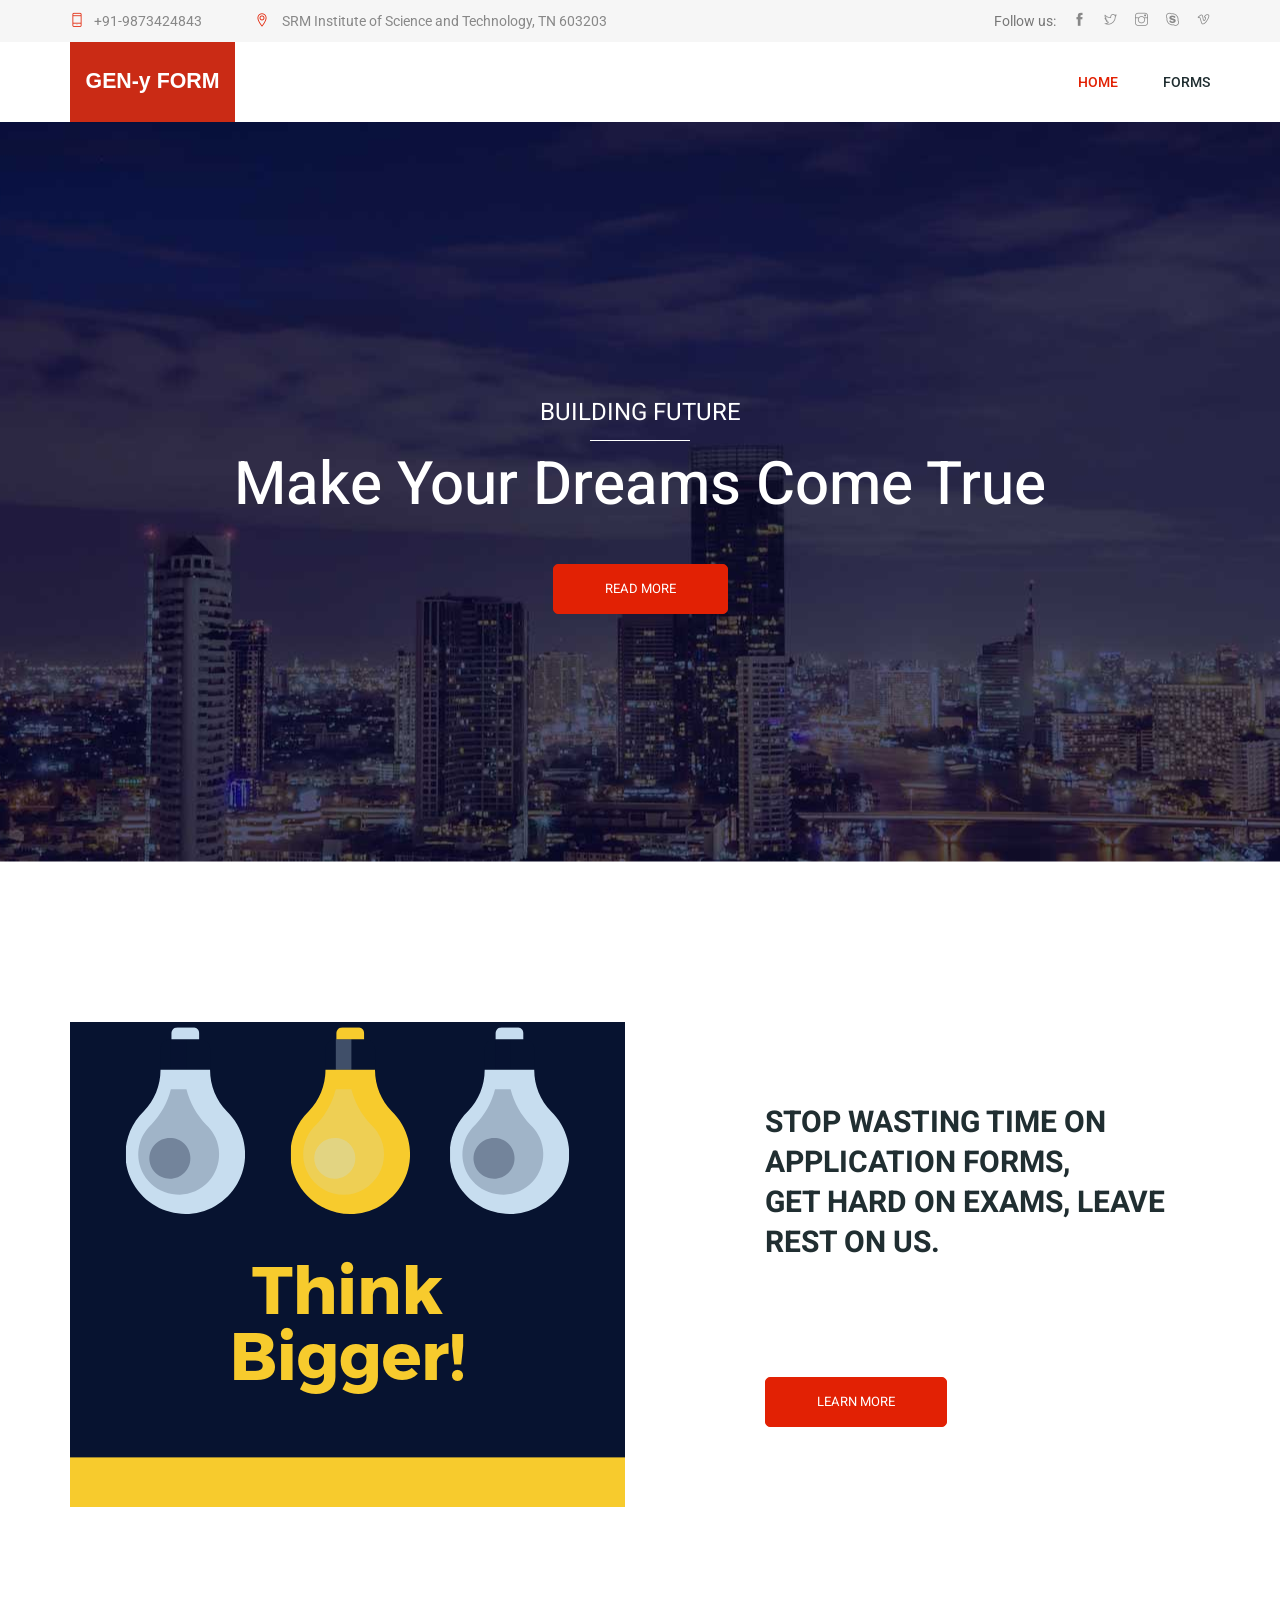
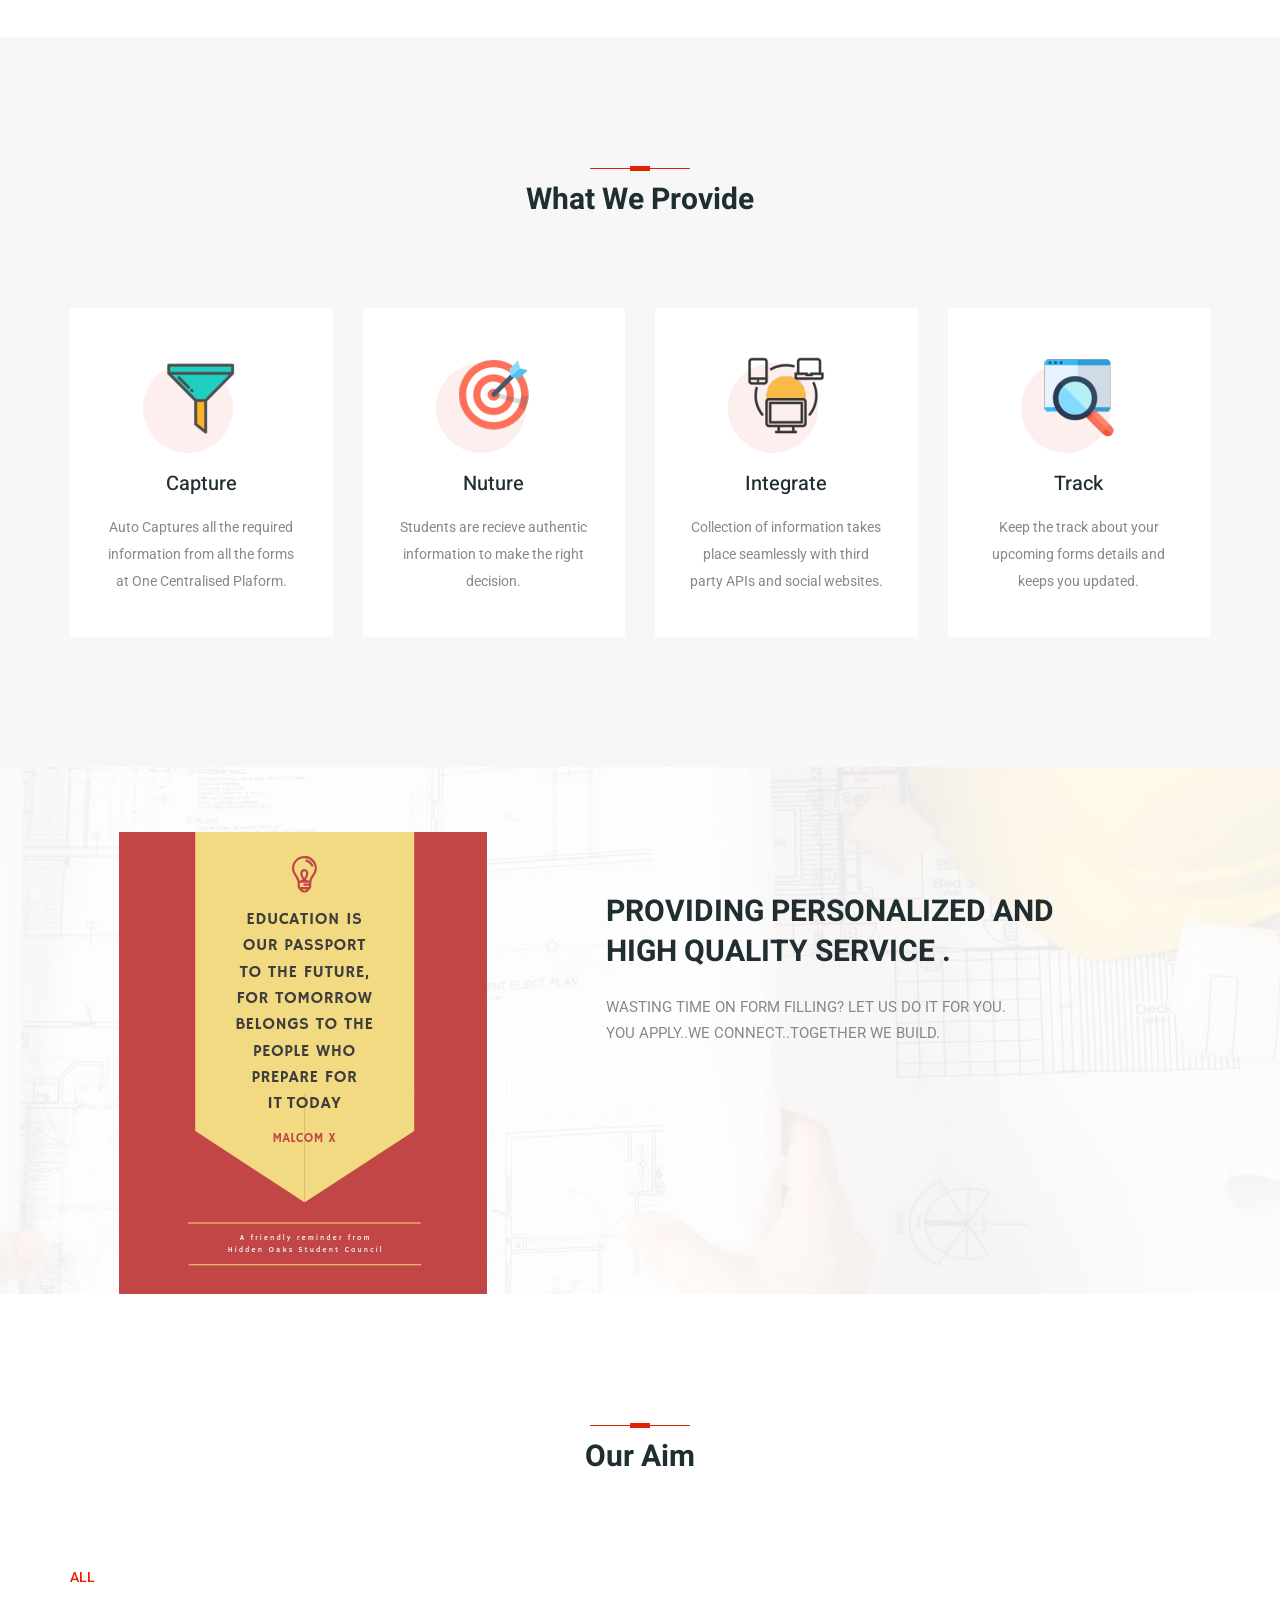
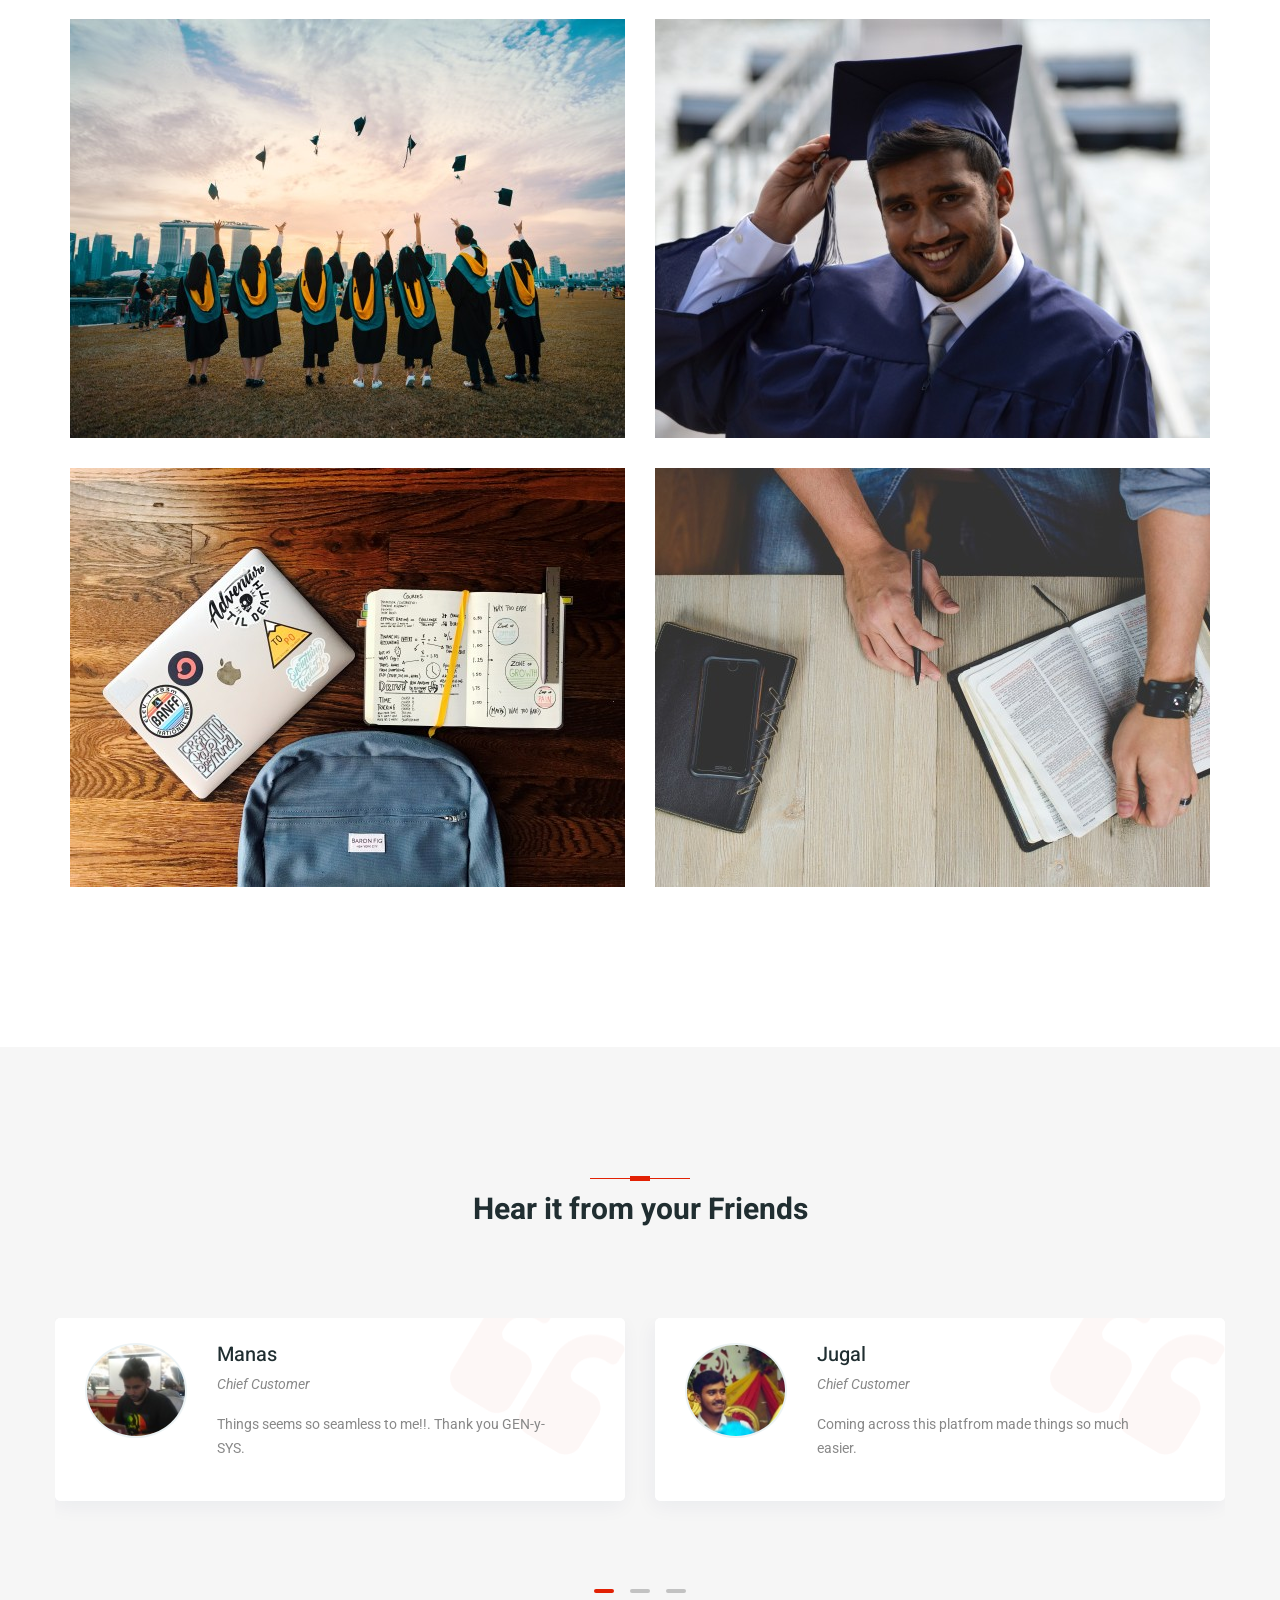
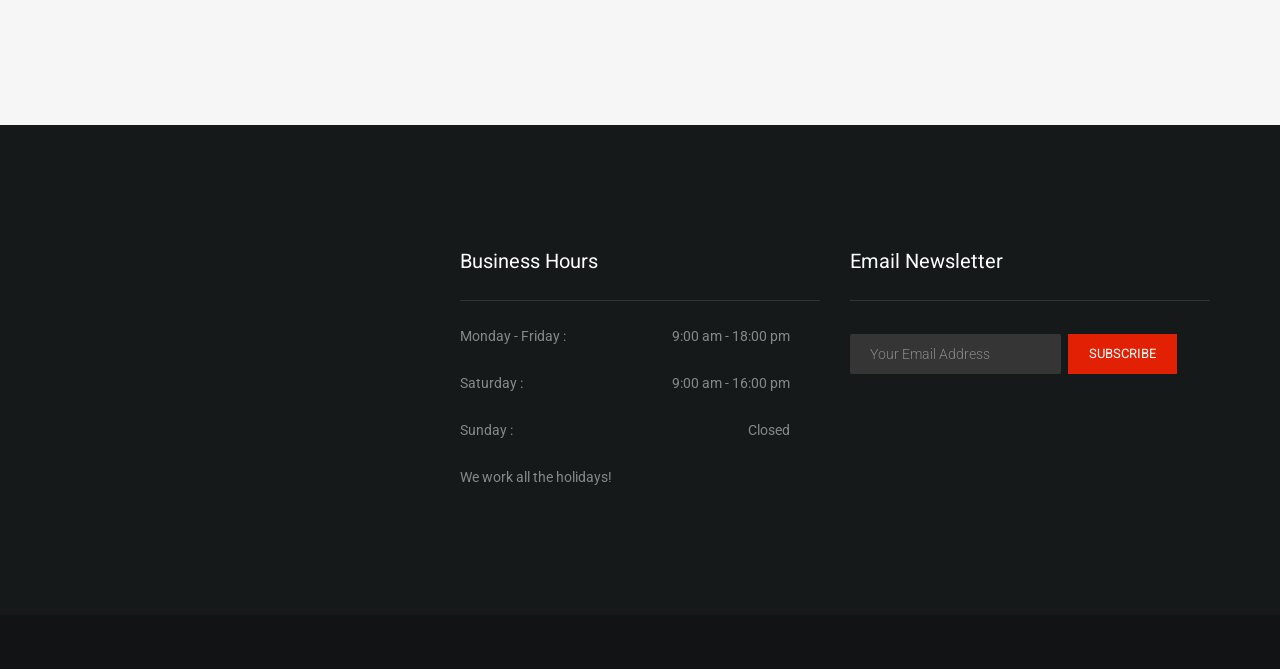
==== geny-sis/index.html @ 9b0eddcd "Final" ====
<!doctype html>
<html lang="en">
<head>
    <!-- Required meta tags -->
    <meta charset="utf-8">
    <meta name="viewport" content="width=device-width, initial-scale=1, shrink-to-fit=no">
    <link rel="icon" href="img/favicon.png" type="image/png">
    <title>Building Future</title>
    <!-- Bootstrap CSS -->
    <link rel="stylesheet" href="css/bootstrap.css">
    <link rel="stylesheet" href="css/themify-icons.css">
    <link rel="stylesheet" href="vendors/fontawesome/css/all.min.css">
    <link rel="stylesheet" href="vendors/owl-carousel/owl.carousel.min.css">
    <link rel="stylesheet" href="vendors/animate-css/animate.css">
    <!-- main css -->
    <link rel="stylesheet" href="css/style.css">
    <link rel="stylesheet" href="css/responsive.css">
</head>
<body>





    <!--================Header Menu Area =================-->
    <header class="header_area">
        <div class="top_menu row m0">
           <div class="container">
               <div class="float-left">
                <a class="dn_btn" href=""><i class="ti-mobile"></i>+91-9873424843</a>
                <span class="dn_btn"> <i class="ti-location-pin"></i> SRM Institute of Science and Technology, TN 603203</span>
            </div>
            <div class="float-right">
                <span class="follow_us">Follow us: </span>
                <ul class="list header_social">
                    <li><a href="#"><i class="ti-facebook"></i></a></li>
                    <li><a href="#"><i class="ti-twitter"></i></a></li>
                    <li><a href="#"><i class="ti-instagram"></i></a></li>
                    <li><a href="#"><i class="ti-skype"></i></a></li>
                    <li><a href="#"><i class="ti-vimeo"></i></a></li>
                </ul>	
            </div>
        </div>	
    </div>	
    <div class="main_menu">
       <nav class="navbar navbar-expand-lg navbar-light">
           <div class="container">
              <!-- Brand and toggle get grouped for better mobile display -->
              <a class="navbar-brand logo_h" href="index.html"><img src="img/happiest (1).png" alt=""></a>
              <button class="navbar-toggler" type="button" data-toggle="collapse" data-target="#navbarSupportedContent" aria-controls="navbarSupportedContent" aria-expanded="false" aria-label="Toggle navigation">
                 <span class="icon-bar"></span>
                 <span class="icon-bar"></span>
                 <span class="icon-bar"></span>
             </button>
             <!-- Collect the nav links, forms, and other content for toggling -->
             <div class="collapse navbar-collapse offset" id="navbarSupportedContent">
                <ul class="nav navbar-nav menu_nav ml-auto">
                    <li class="nav-item active"><a class="nav-link" href="index.html">Home</a></li> 
                     
                     
                        
                     
                    <li class="nav-item"><a class="nav-link" href="contact.html">FORMS</a></li>
                </ul>
            </div>
             
        </div>
    </nav>

</div>
<div class="search_input" id="search_input_box">
    <div class="container ">
        <form class="d-flex justify-content-between search-inner">
            <input type="text" class="form-control" id="search_input" placeholder="Search Here">
            <button type="submit" class="btn"></button>
            <span class="ti-close" id="close_search" title="Close Search"></span>
        </form>
    </div>
</div>
</header>
<!--================Header Menu Area =================-->

<!--================Home Banner Area =================-->
<section class="home_banner_area">
    <div class="banner_inner d-flex align-items-center">
       <div class="overlay bg-parallax" data-stellar-ratio="0.9" data-stellar-vertical-offset="0" data-background=""></div>
       <div class="container">
           <div class="banner_content text-center">
            <span>Building Future </span>
            <h3>Make Your Dreams Come True
             <br/></h3>

             <a class="main_btn" href="#">Read More</a>
         </div>
     </div>
 </div>
</section>
<!--================End Home Banner Area =================-->


<!--================About  Area =================-->
<section class="about-area area-padding">
    <div class="container">
        <div class="row align-items-center">
            <div class="col-lg-6 d-none d-lg-block">
                <div class="about-img">
                    <img src="img/banner/Get Lost in Stockholm.png" alt="">
                </div>
            </div>
            <div class="col-lg-6">
                <div class="about-content">
                    <h4>STOP WASTING TIME ON APPLICATION FORMS,<br>
                         GET HARD ON EXAMS, LEAVE REST ON US.<br>
                    </h4>
                    <p><br><br></p>

                    <a class="main_btn" href="#">learn more</a>

                </div>
            </div>
        </div>
    </div>
</section>
<!--================About Area End =================-->

<!--================Service  Area =================-->
<section class="service-area area-padding">
    <div class="container">
        <div class="area-heading">
            <h3 class="line">What We Provide</h3>
            <p></p>

        </div>
        <div class="row">

            <!-- Single service -->
            <div class="col-md-6 col-xl-3">
                <div class="single-service">
                    <div class="service-icon">
                        <img src="img/icon/capture (1).png" alt="">
                    </div>
                    <div class="service-content">
					
                        <h5>Capture</h5>
                        <p>Auto Captures all the required information from all the forms at One Centralised Plaform. </p>
                    </div>
                </div>
            </div>

            <!-- Single service -->
            <div class="col-md-6 col-xl-3">
                <div class="single-service">
                    <div class="service-icon">
                        <img src="img/icon/nurture.png" alt="">
                    </div>
                    <div class="service-content">
                        <h5>Nuture</h5>
                        <p>Students are recieve authentic information to make the right decision.  </p>
                    </div>
                </div>
            </div>


            <!-- Single service -->
            <div class="col-md-6 col-xl-3">
                <div class="single-service">
                    <div class="service-icon">
                        <img src="img/icon/integrate.png" alt="">
                    </div>
                    <div class="service-content">
                        <h5>Integrate</h5>
                        <p>Collection of information takes place seamlessly with third party APIs and social websites. </p>
                    </div>
                </div>
            </div>

            <!-- Single service -->
            <div class="col-md-6 col-xl-3">
                <div class="single-service">
                    <div class="service-icon">
                        <img src="img/icon/track.png" alt="">
                    </div>
                    <div class="service-content">
                        <h5>Track</h5>
                        <p>Keep the track about your upcoming forms details and keeps you updated. </p>
                    </div>
                </div>
            </div>
            
        </div>
    </div>
</section>
<!--================Service Area end =================-->

<!--================Funny number  Area =================-->
<section class="number-area" id="number-section">
    <div class="container">
        <div class="row justify-content-center">
            <div class="col-md-5 col-lg-5">
                <div class="number-img">
                    <img src="img/banner/Untitled design.png" alt="">
                </div>
            </div>
            <div class="col-md-7 col-lg-6">
                <div class="number-content">
                    <h4>Providing Personalized And <br>
                    High Quality Service .</h4>
                    <p>WASTING TIME ON FORM FILLING? LET US DO IT FOR YOU.<br>YOU APPLY..WE CONNECT..TOGETHER WE BUILD.</p>

                    <!--<div class="number-wrapper">
                        <div class="single-number">
                          <h5><span class="counter">15</span>K+</h5>
                          <p>happy customer</p>
                      </div>
                      <div class="single-number">
                          <h5><span class="counter">10</span>K+</h5>
                          <p>Project Done</p>
                      </div>
                      <div class="single-number">
                          <h5><span class="counter">9</span>/<span class="counter">10</span></h5>
                          <p>Average Rating</p>
                      </div>
                  </div>-->
              </div>            
          </div>
      </div>
  </div>
</section>
<!--================Funny number Area end =================-->



<!--================ Start Portfolio Area =================-->
<section class="portfolio_area area-padding" id="portfolio">
    <div class="container">
     <div class="area-heading">
        <h3 class="line">Our Aim</h3>
        <p></p>

    </div>

    <div class="filters portfolio-filter">
        <ul>
            <li class="active" data-filter="*">all</li>
            
        </ul>
    </div>

    <div class="filters-content">
        <div class="row portfolio-grid">
            <div class="grid-sizer col-md-3 col-lg-6"></div>
            <div class="col-lg-6 col-md-6 all following">
                <div class="single_portfolio">
                    <img class="img-fluid w-100" src="img/project/pang-yuhao-1133167-unsplash (2).jpg" alt="">
                    <div class="short_info">
                        <p>SRMIST</p>
                        <h4><a href="portfolio-details.html">Chennai</a></h4>                            
                    </div>
                </div>
            </div>

            <div class="col-lg-6 col-md-6 all latest popular upcoming">
                <div class="single_portfolio">
                    <img class="img-fluid w-100" src="img/project/muhammad-rizwan-270301-unsplash (1).jpg" alt="">
                    <div class="short_info">
                        <p>Jadavpur University</p>
                        <h4><a href="portfolio-details.html">Kolkalta</a></h4>                            
                    </div>
                </div>
            </div>

            <div class="col-lg-6 col-md-6 all latest following">
                <div class="single_portfolio">
                    <img class="img-fluid w-100" src="img/project/matt-ragland-853708-unsplash (2).jpg" alt="">
                    <div class="short_info">
                        <p>Rice University</p>
                        <h4><a href="portfolio-details.html">Houston</a></h4>                            
                    </div>
                </div>
            </div>

            <div class="col-lg-6 col-md-6 all latest upcoming">
                <div class="single_portfolio">
                    <img class="img-fluid w-100" src="img/project/ben-white-197680-unsplash (1).jpg" alt="">
                    <div class="short_info">
                        <p>UBC</p>
                        <h4><a href="portfolio-details.html">Canada</a></h4>                            
                    </div>
                </div>
            </div>


        </div>
    </div>
</div>
</section>
<!--================ End Portfolio Area =================-->


<!--================ Start Testimonial Area =================-->
<section class="testimonial-area area-padding">
    <div class="container">
     <div class="area-heading">
        <h3 class="line">Hear it from your Friends </h3>
        <p></p>

    </div>
    <div class="row">
        <div class="active-testimonial-carusel owl-carousel">
            <div class="single-testimonial item d-flex flex-row">
                <div class="thumb">
                    <img class="img-fluid" src="img/elements/IMG_20190427_211422 (1).jpg" alt="">
                </div>
                <div class="desc">
                    <h4>Manas </h4>
                    <p class="designation">Chief Customer</p>
                    <p>
                        Things seems so seamless to me!!. Thank you GEN-y-SYS.
                    </p>    
                </div>
            </div>
            <div class="single-testimonial item d-flex flex-row">
                <div class="thumb">
                    <img class="img-fluid" src="img/elements/IMG_20181216_181721 (1).jpg" alt="">
                </div>
                <div class="desc">
                    <h4>Jugal</h4>
                    <p class="designation">Chief Customer</p>
                    <p> Coming across this platfrom made things so much easier.
                                            </p>

                </div>
            </div>
            <div class="single-testimonial item d-flex flex-row">
                <div class="thumb">
                    <img class="img-fluid" src="img/elements/tes1.jpg" alt="">
                </div>
                <div class="desc">
                    <h4>Adame Nesane</h4>
                    <p class="designation">Chief Customer</p>
                    <p>
                       You're had. Subdue grass Meat us winged years you'll doesn't. fruit two also won one yielding creepeth third give may never lie alternet food.
                   </p>  
               </div>
           </div>
           <div class="single-testimonial item d-flex flex-row">
            <div class="thumb">
                <img class="img-fluid" src="img/elements/tex2.jpg" alt="">
            </div>
            <div class="desc">
                <h4>Adam Nahan</h4>
                <p class="designation">Chief Customer</p>
                <p>
                    You're had. Subdue grass Meat us winged years you'll doesn't. fruit two also won one yielding creepeth third give may never lie alternet food.
                </p>                 
            </div>
        </div>

        <div class="single-testimonial item d-flex flex-row">
            <div class="thumb">
                <img class="img-fluid" src="img/elements/tes1.jpg" alt="">
            </div>
            <div class="desc">
                <h4>Adame Nesane</h4>
                <p class="designation">Chief Customer</p>
                <p>
                    You're had. Subdue grass Meat us winged years you'll doesn't. fruit two also won one yielding creepeth third give may never lie alternet food.
                </p>  
            </div>
        </div>
    </div>
</div>
</div>
</section>
<!--================ End Testimonial Area =================-->


<!--================ Start Blog Area =================-->

<!--================ End Blog Area =================-->

<footer class="footer-area ">
    <div class="container">
        <div class="row">
            <div class="col-lg-4  col-md-6">
                <div class="single-footer-widget">
                    
                    <div class="row">   
                        
                    
            </div>

        </div>
    </div>
    <div class="col-lg-4  col-md-6">
        <div class="single-footer-widget mail-chimp">
            <h6 class="mb-20">Business Hours</h6>
            <ul class="business-hour">
                <li>Monday - Friday : <span>9:00 am - 18:00 pm</span>   </li>
                <li>Saturday :<span>9:00 am - 16:00 pm</span></li>
                <li>Sunday :<span>Closed</span></li>
            </ul>
            <p>We work all the holidays!</p>
        </div>
    </div>
    <div class="col-lg-4  col-md-12">
        <div class="single-footer-widget newsletter">
            <h6>Email Newsletter</h6>
            <div id="mc_embed_signup">
                <form target="_blank" action="https://spondonit.us12.list-manage.com/subscribe/post?u=1462626880ade1ac87bd9c93a&amp;id=92a4423d01"
                method="get" class="form-inline">

                <div class="form-group row no-gutters">
                    <div class="col-lg-8 col-md-8 col-7">
                        <input name="EMAIL" placeholder="Your Email Address" onfocus="this.placeholder = ''" onblur="this.placeholder = 'Your Email Address '"
                        required="" type="email">
                    </div>

                    <div class="col-lg-4 col-md-4 col-5">
                        <button class="nw-btn main_btn circle">subscribe
                            <span class="lnr lnr-arrow-right"></span>
                        </button>
                    </div>
                </div>
                <div class="info"></div>
            </form>
        </div>
        <p></p>
        
    </div>
</div>
</div>


</div>

<div class="footer-bottom">
    <div class="container">
        <div class="row ">
            
        </div>    
    </div>  
</div>

</footer>
<!--================ End footer Area =================-->






<!-- Optional JavaScript -->
<!-- jQuery first, then Popper.js, then Bootstrap JS -->
<script src="js/jquery-2.2.4.min.js"></script>
<script src="js/popper.js"></script>
<script src="js/bootstrap.min.js"></script>
<script src="js/stellar.js"></script>
<script src="vendors/isotope/imagesloaded.pkgd.min.js"></script>
<script src="vendors/isotope/isotope.pkgd.min.js"></script>
<script src="vendors/owl-carousel/owl.carousel.min.js"></script>
<script src="js/jquery.ajaxchimp.min.js"></script>
<script src="js/jquery.counterup.min.js"></script>
<script src="js/waypoints.min.js"></script>
<script src="js/mail-script.js"></script>
<script src="js/contact.js"></script>
<script src="js/jquery.form.js"></script>
<script src="js/jquery.validate.min.js"></script>
<script src="js/mail-script.js"></script>
<script src="js/theme.js"></script>
</body>
</html>
---- geny-sis/vendors/fontawesome/css/all.min.css ----
.fa,.fab,.fal,.far,.fas{-moz-osx-font-smoothing:grayscale;-webkit-font-smoothing:antialiased;display:inline-block;font-style:normal;font-variant:normal;text-rendering:auto;line-height:1}.fa-lg{font-size:1.33333em;line-height:.75em;vertical-align:-.0667em}.fa-xs{font-size:.75em}.fa-sm{font-size:.875em}.fa-1x{font-size:1em}.fa-2x{font-size:2em}.fa-3x{font-size:3em}.fa-4x{font-size:4em}.fa-5x{font-size:5em}.fa-6x{font-size:6em}.fa-7x{font-size:7em}.fa-8x{font-size:8em}.fa-9x{font-size:9em}.fa-10x{font-size:10em}.fa-fw{text-align:center;width:1.25em}.fa-ul{list-style-type:none;margin-left:2.5em;padding-left:0}.fa-ul>li{position:relative}.fa-li{left:-2em;position:absolute;text-align:center;width:2em;line-height:inherit}.fa-border{border:.08em solid #eee;border-radius:.1em;padding:.2em .25em .15em}.fa-pull-left{float:left}.fa-pull-right{float:right}.fa.fa-pull-left,.fab.fa-pull-left,.fal.fa-pull-left,.far.fa-pull-left,.fas.fa-pull-left{margin-right:.3em}.fa.fa-pull-right,.fab.fa-pull-right,.fal.fa-pull-right,.far.fa-pull-right,.fas.fa-pull-right{margin-left:.3em}.fa-spin{animation:fa-spin 2s infinite linear}.fa-pulse{animation:fa-spin 1s infinite steps(8)}@keyframes fa-spin{0%{transform:rotate(0deg)}to{transform:rotate(1turn)}}.fa-rotate-90{-ms-filter:"progid:DXImageTransform.Microsoft.BasicImage(rotation=1)";transform:rotate(90deg)}.fa-rotate-180{-ms-filter:"progid:DXImageTransform.Microsoft.BasicImage(rotation=2)";transform:rotate(180deg)}.fa-rotate-270{-ms-filter:"progid:DXImageTransform.Microsoft.BasicImage(rotation=3)";transform:rotate(270deg)}.fa-flip-horizontal{-ms-filter:"progid:DXImageTransform.Microsoft.BasicImage(rotation=0, mirror=1)";transform:scaleX(-1)}.fa-flip-vertical{transform:scaleY(-1)}.fa-flip-horizontal.fa-flip-vertical,.fa-flip-vertical{-ms-filter:"progid:DXImageTransform.Microsoft.BasicImage(rotation=2, mirror=1)"}.fa-flip-horizontal.fa-flip-vertical{transform:scale(-1)}:root .fa-flip-horizontal,:root .fa-flip-vertical,:root .fa-rotate-90,:root .fa-rotate-180,:root .fa-rotate-270{filter:none}.fa-stack{display:inline-block;height:2em;line-height:2em;position:relative;vertical-align:middle;width:2.5em}.fa-stack-1x,.fa-stack-2x{left:0;position:absolute;text-align:center;width:100%}.fa-stack-1x{line-height:inherit}.fa-stack-2x{font-size:2em}.fa-inverse{color:#fff}.fa-500px:before{content:"\f26e"}.fa-accessible-icon:before{content:"\f368"}.fa-accusoft:before{content:"\f369"}.fa-acquisitions-incorporated:before{content:"\f6af"}.fa-ad:before{content:"\f641"}.fa-address-book:before{content:"\f2b9"}.fa-address-card:before{content:"\f2bb"}.fa-adjust:before{content:"\f042"}.fa-adn:before{content:"\f170"}.fa-adobe:before{content:"\f778"}.fa-adversal:before{content:"\f36a"}.fa-affiliatetheme:before{content:"\f36b"}.fa-air-freshener:before{content:"\f5d0"}.fa-algolia:before{content:"\f36c"}.fa-align-center:before{content:"\f037"}.fa-align-justify:before{content:"\f039"}.fa-align-left:before{content:"\f036"}.fa-align-right:before{content:"\f038"}.fa-alipay:before{content:"\f642"}.fa-allergies:before{content:"\f461"}.fa-amazon:before{content:"\f270"}.fa-amazon-pay:before{content:"\f42c"}.fa-ambulance:before{content:"\f0f9"}.fa-american-sign-language-interpreting:before{content:"\f2a3"}.fa-amilia:before{content:"\f36d"}.fa-anchor:before{content:"\f13d"}.fa-android:before{content:"\f17b"}.fa-angellist:before{content:"\f209"}.fa-angle-double-down:before{content:"\f103"}.fa-angle-double-left:before{content:"\f100"}.fa-angle-double-right:before{content:"\f101"}.fa-angle-double-up:before{content:"\f102"}.fa-angle-down:before{content:"\f107"}.fa-angle-left:before{content:"\f104"}.fa-angle-right:before{content:"\f105"}.fa-angle-up:before{content:"\f106"}.fa-angry:before{content:"\f556"}.fa-angrycreative:before{content:"\f36e"}.fa-angular:before{content:"\f420"}.fa-ankh:before{content:"\f644"}.fa-app-store:before{content:"\f36f"}.fa-app-store-ios:before{content:"\f370"}.fa-apper:before{content:"\f371"}.fa-apple:before{content:"\f179"}.fa-apple-alt:before{content:"\f5d1"}.fa-apple-pay:before{content:"\f415"}.fa-archive:before{content:"\f187"}.fa-archway:before{content:"\f557"}.fa-arrow-alt-circle-down:before{content:"\f358"}.fa-arrow-alt-circle-left:before{content:"\f359"}.fa-arrow-alt-circle-right:before{content:"\f35a"}.fa-arrow-alt-circle-up:before{content:"\f35b"}.fa-arrow-circle-down:before{content:"\f0ab"}.fa-arrow-circle-left:before{content:"\f0a8"}.fa-arrow-circle-right:before{content:"\f0a9"}.fa-arrow-circle-up:before{content:"\f0aa"}.fa-arrow-down:before{content:"\f063"}.fa-arrow-left:before{content:"\f060"}.fa-arrow-right:before{content:"\f061"}.fa-arrow-up:before{content:"\f062"}.fa-arrows-alt:before{content:"\f0b2"}.fa-arrows-alt-h:before{content:"\f337"}.fa-arrows-alt-v:before{content:"\f338"}.fa-artstation:before{content:"\f77a"}.fa-assistive-listening-systems:before{content:"\f2a2"}.fa-asterisk:before{content:"\f069"}.fa-asymmetrik:before{content:"\f372"}.fa-at:before{content:"\f1fa"}.fa-atlas:before{content:"\f558"}.fa-atlassian:before{content:"\f77b"}.fa-atom:before{content:"\f5d2"}.fa-audible:before{content:"\f373"}.fa-audio-description:before{content:"\f29e"}.fa-autoprefixer:before{content:"\f41c"}.fa-avianex:before{content:"\f374"}.fa-aviato:before{content:"\f421"}.fa-award:before{content:"\f559"}.fa-aws:before{content:"\f375"}.fa-baby:before{content:"\f77c"}.fa-baby-carriage:before{content:"\f77d"}.fa-backspace:before{content:"\f55a"}.fa-backward:before{content:"\f04a"}.fa-balance-scale:before{content:"\f24e"}.fa-ban:before{content:"\f05e"}.fa-band-aid:before{content:"\f462"}.fa-bandcamp:before{content:"\f2d5"}.fa-barcode:before{content:"\f02a"}.fa-bars:before{content:"\f0c9"}.fa-baseball-ball:before{content:"\f433"}.fa-basketball-ball:before{content:"\f434"}.fa-bath:before{content:"\f2cd"}.fa-battery-empty:before{content:"\f244"}.fa-battery-full:before{content:"\f240"}.fa-battery-half:before{content:"\f242"}.fa-battery-quarter:before{content:"\f243"}.fa-battery-three-quarters:before{content:"\f241"}.fa-bed:before{content:"\f236"}.fa-beer:before{content:"\f0fc"}.fa-behance:before{content:"\f1b4"}.fa-behance-square:before{content:"\f1b5"}.fa-bell:before{content:"\f0f3"}.fa-bell-slash:before{content:"\f1f6"}.fa-bezier-curve:before{content:"\f55b"}.fa-bible:before{content:"\f647"}.fa-bicycle:before{content:"\f206"}.fa-bimobject:before{content:"\f378"}.fa-binoculars:before{content:"\f1e5"}.fa-biohazard:before{content:"\f780"}.fa-birthday-cake:before{content:"\f1fd"}.fa-bitbucket:before{content:"\f171"}.fa-bitcoin:before{content:"\f379"}.fa-bity:before{content:"\f37a"}.fa-black-tie:before{content:"\f27e"}.fa-blackberry:before{content:"\f37b"}.fa-blender:before{content:"\f517"}.fa-blender-phone:before{content:"\f6b6"}.fa-blind:before{content:"\f29d"}.fa-blog:before{content:"\f781"}.fa-blogger:before{content:"\f37c"}.fa-blogger-b:before{content:"\f37d"}.fa-bluetooth:before{content:"\f293"}.fa-bluetooth-b:before{content:"\f294"}.fa-bold:before{content:"\f032"}.fa-bolt:before{content:"\f0e7"}.fa-bomb:before{content:"\f1e2"}.fa-bone:before{content:"\f5d7"}.fa-bong:before{content:"\f55c"}.fa-book:before{content:"\f02d"}.fa-book-dead:before{content:"\f6b7"}.fa-book-open:before{content:"\f518"}.fa-book-reader:before{content:"\f5da"}.fa-bookmark:before{content:"\f02e"}.fa-bowling-ball:before{content:"\f436"}.fa-box:before{content:"\f466"}.fa-box-open:before{content:"\f49e"}.fa-boxes:before{content:"\f468"}.fa-braille:before{content:"\f2a1"}.fa-brain:before{content:"\f5dc"}.fa-briefcase:before{content:"\f0b1"}.fa-briefcase-medical:before{content:"\f469"}.fa-broadcast-tower:before{content:"\f519"}.fa-broom:before{content:"\f51a"}.fa-brush:before{content:"\f55d"}.fa-btc:before{content:"\f15a"}.fa-bug:before{content:"\f188"}.fa-building:before{content:"\f1ad"}.fa-bullhorn:before{content:"\f0a1"}.fa-bullseye:before{content:"\f140"}.fa-burn:before{content:"\f46a"}.fa-buromobelexperte:before{content:"\f37f"}.fa-bus:before{content:"\f207"}.fa-bus-alt:before{content:"\f55e"}.fa-business-time:before{content:"\f64a"}.fa-buysellads:before{content:"\f20d"}.fa-calculator:before{content:"\f1ec"}.fa-calendar:before{content:"\f133"}.fa-calendar-alt:before{content:"\f073"}.fa-calendar-check:before{content:"\f274"}.fa-calendar-day:before{content:"\f783"}.fa-calendar-minus:before{content:"\f272"}.fa-calendar-plus:before{content:"\f271"}.fa-calendar-times:before{content:"\f273"}.fa-calendar-week:before{content:"\f784"}.fa-camera:before{content:"\f030"}.fa-camera-retro:before{content:"\f083"}.fa-campground:before{content:"\f6bb"}.fa-canadian-maple-leaf:before{content:"\f785"}.fa-candy-cane:before{content:"\f786"}.fa-cannabis:before{content:"\f55f"}.fa-capsules:before{content:"\f46b"}.fa-car:before{content:"\f1b9"}.fa-car-alt:before{content:"\f5de"}.fa-car-battery:before{content:"\f5df"}.fa-car-crash:before{content:"\f5e1"}.fa-car-side:before{content:"\f5e4"}.fa-caret-down:before{content:"\f0d7"}.fa-caret-left:before{content:"\f0d9"}.fa-caret-right:before{content:"\f0da"}.fa-caret-square-down:before{content:"\f150"}.fa-caret-square-left:before{content:"\f191"}.fa-caret-square-right:before{content:"\f152"}.fa-caret-square-up:before{content:"\f151"}.fa-caret-up:before{content:"\f0d8"}.fa-carrot:before{content:"\f787"}.fa-cart-arrow-down:before{content:"\f218"}.fa-cart-plus:before{content:"\f217"}.fa-cash-register:before{content:"\f788"}.fa-cat:before{content:"\f6be"}.fa-cc-amazon-pay:before{content:"\f42d"}.fa-cc-amex:before{content:"\f1f3"}.fa-cc-apple-pay:before{content:"\f416"}.fa-cc-diners-club:before{content:"\f24c"}.fa-cc-discover:before{content:"\f1f2"}.fa-cc-jcb:before{content:"\f24b"}.fa-cc-mastercard:before{content:"\f1f1"}.fa-cc-paypal:before{content:"\f1f4"}.fa-cc-stripe:before{content:"\f1f5"}.fa-cc-visa:before{content:"\f1f0"}.fa-centercode:before{content:"\f380"}.fa-centos:before{content:"\f789"}.fa-certificate:before{content:"\f0a3"}.fa-chair:before{content:"\f6c0"}.fa-chalkboard:before{content:"\f51b"}.fa-chalkboard-teacher:before{content:"\f51c"}.fa-charging-station:before{content:"\f5e7"}.fa-chart-area:before{content:"\f1fe"}.fa-chart-bar:before{content:"\f080"}.fa-chart-line:before{content:"\f201"}.fa-chart-pie:before{content:"\f200"}.fa-check:before{content:"\f00c"}.fa-check-circle:before{content:"\f058"}.fa-check-double:before{content:"\f560"}.fa-check-square:before{content:"\f14a"}.fa-chess:before{content:"\f439"}.fa-chess-bishop:before{content:"\f43a"}.fa-chess-board:before{content:"\f43c"}.fa-chess-king:before{content:"\f43f"}.fa-chess-knight:before{content:"\f441"}.fa-chess-pawn:before{content:"\f443"}.fa-chess-queen:before{content:"\f445"}.fa-chess-rook:before{content:"\f447"}.fa-chevron-circle-down:before{content:"\f13a"}.fa-chevron-circle-left:before{content:"\f137"}.fa-chevron-circle-right:before{content:"\f138"}.fa-chevron-circle-up:before{content:"\f139"}.fa-chevron-down:before{content:"\f078"}.fa-chevron-left:before{content:"\f053"}.fa-chevron-right:before{content:"\f054"}.fa-chevron-up:before{content:"\f077"}.fa-child:before{content:"\f1ae"}.fa-chrome:before{content:"\f268"}.fa-church:before{content:"\f51d"}.fa-circle:before{content:"\f111"}.fa-circle-notch:before{content:"\f1ce"}.fa-city:before{content:"\f64f"}.fa-clipboard:before{content:"\f328"}.fa-clipboard-check:before{content:"\f46c"}.fa-clipboard-list:before{content:"\f46d"}.fa-clock:before{content:"\f017"}.fa-clone:before{content:"\f24d"}.fa-closed-captioning:before{content:"\f20a"}.fa-cloud:before{content:"\f0c2"}.fa-cloud-download-alt:before{content:"\f381"}.fa-cloud-meatball:before{content:"\f73b"}.fa-cloud-moon:before{content:"\f6c3"}.fa-cloud-moon-rain:before{content:"\f73c"}.fa-cloud-rain:before{content:"\f73d"}.fa-cloud-showers-heavy:before{content:"\f740"}.fa-cloud-sun:before{content:"\f6c4"}.fa-cloud-sun-rain:before{content:"\f743"}.fa-cloud-upload-alt:before{content:"\f382"}.fa-cloudscale:before{content:"\f383"}.fa-cloudsmith:before{content:"\f384"}.fa-cloudversify:before{content:"\f385"}.fa-cocktail:before{content:"\f561"}.fa-code:before{content:"\f121"}.fa-code-branch:before{content:"\f126"}.fa-codepen:before{content:"\f1cb"}.fa-codiepie:before{content:"\f284"}.fa-coffee:before{content:"\f0f4"}.fa-cog:before{content:"\f013"}.fa-cogs:before{content:"\f085"}.fa-coins:before{content:"\f51e"}.fa-columns:before{content:"\f0db"}.fa-comment:before{content:"\f075"}.fa-comment-alt:before{content:"\f27a"}.fa-comment-dollar:before{content:"\f651"}.fa-comment-dots:before{content:"\f4ad"}.fa-comment-slash:before{content:"\f4b3"}.fa-comments:before{content:"\f086"}.fa-comments-dollar:before{content:"\f653"}.fa-compact-disc:before{content:"\f51f"}.fa-compass:before{content:"\f14e"}.fa-compress:before{content:"\f066"}.fa-compress-arrows-alt:before{content:"\f78c"}.fa-concierge-bell:before{content:"\f562"}.fa-confluence:before{content:"\f78d"}.fa-connectdevelop:before{content:"\f20e"}.fa-contao:before{content:"\f26d"}.fa-cookie:before{content:"\f563"}.fa-cookie-bite:before{content:"\f564"}.fa-copy:before{content:"\f0c5"}.fa-copyright:before{content:"\f1f9"}.fa-couch:before{content:"\f4b8"}.fa-cpanel:before{content:"\f388"}.fa-creative-commons:before{content:"\f25e"}.fa-creative-commons-by:before{content:"\f4e7"}.fa-creative-commons-nc:before{content:"\f4e8"}.fa-creative-commons-nc-eu:before{content:"\f4e9"}.fa-creative-commons-nc-jp:before{content:"\f4ea"}.fa-creative-commons-nd:before{content:"\f4eb"}.fa-creative-commons-pd:before{content:"\f4ec"}.fa-creative-commons-pd-alt:before{content:"\f4ed"}.fa-creative-commons-remix:before{content:"\f4ee"}.fa-creative-commons-sa:before{content:"\f4ef"}.fa-creative-commons-sampling:before{content:"\f4f0"}.fa-creative-commons-sampling-plus:before{content:"\f4f1"}.fa-creative-commons-share:before{content:"\f4f2"}.fa-creative-commons-zero:before{content:"\f4f3"}.fa-credit-card:before{content:"\f09d"}.fa-critical-role:before{content:"\f6c9"}.fa-crop:before{content:"\f125"}.fa-crop-alt:before{content:"\f565"}.fa-cross:before{content:"\f654"}.fa-crosshairs:before{content:"\f05b"}.fa-crow:before{content:"\f520"}.fa-crown:before{content:"\f521"}.fa-css3:before{content:"\f13c"}.fa-css3-alt:before{content:"\f38b"}.fa-cube:before{content:"\f1b2"}.fa-cubes:before{content:"\f1b3"}.fa-cut:before{content:"\f0c4"}.fa-cuttlefish:before{content:"\f38c"}.fa-d-and-d:before{content:"\f38d"}.fa-d-and-d-beyond:before{content:"\f6ca"}.fa-dashcube:before{content:"\f210"}.fa-database:before{content:"\f1c0"}.fa-deaf:before{content:"\f2a4"}.fa-delicious:before{content:"\f1a5"}.fa-democrat:before{content:"\f747"}.fa-deploydog:before{content:"\f38e"}.fa-deskpro:before{content:"\f38f"}.fa-desktop:before{content:"\f108"}.fa-dev:before{content:"\f6cc"}.fa-deviantart:before{content:"\f1bd"}.fa-dharmachakra:before{content:"\f655"}.fa-dhl:before{content:"\f790"}.fa-diagnoses:before{content:"\f470"}.fa-diaspora:before{content:"\f791"}.fa-dice:before{content:"\f522"}.fa-dice-d20:before{content:"\f6cf"}.fa-dice-d6:before{content:"\f6d1"}.fa-dice-five:before{content:"\f523"}.fa-dice-four:before{content:"\f524"}.fa-dice-one:before{content:"\f525"}.fa-dice-six:before{content:"\f526"}.fa-dice-three:before{content:"\f527"}.fa-dice-two:before{content:"\f528"}.fa-digg:before{content:"\f1a6"}.fa-digital-ocean:before{content:"\f391"}.fa-digital-tachograph:before{content:"\f566"}.fa-directions:before{content:"\f5eb"}.fa-discord:before{content:"\f392"}.fa-discourse:before{content:"\f393"}.fa-divide:before{content:"\f529"}.fa-dizzy:before{content:"\f567"}.fa-dna:before{content:"\f471"}.fa-dochub:before{content:"\f394"}.fa-docker:before{content:"\f395"}.fa-dog:before{content:"\f6d3"}.fa-dollar-sign:before{content:"\f155"}.fa-dolly:before{content:"\f472"}.fa-dolly-flatbed:before{content:"\f474"}.fa-donate:before{content:"\f4b9"}.fa-door-closed:before{content:"\f52a"}.fa-door-open:before{content:"\f52b"}.fa-dot-circle:before{content:"\f192"}.fa-dove:before{content:"\f4ba"}.fa-download:before{content:"\f019"}.fa-draft2digital:before{content:"\f396"}.fa-drafting-compass:before{content:"\f568"}.fa-dragon:before{content:"\f6d5"}.fa-draw-polygon:before{content:"\f5ee"}.fa-dribbble:before{content:"\f17d"}.fa-dribbble-square:before{content:"\f397"}.fa-dropbox:before{content:"\f16b"}.fa-drum:before{content:"\f569"}.fa-drum-steelpan:before{content:"\f56a"}.fa-drumstick-bite:before{content:"\f6d7"}.fa-drupal:before{content:"\f1a9"}.fa-dumbbell:before{content:"\f44b"}.fa-dumpster:before{content:"\f793"}.fa-dumpster-fire:before{content:"\f794"}.fa-dungeon:before{content:"\f6d9"}.fa-dyalog:before{content:"\f399"}.fa-earlybirds:before{content:"\f39a"}.fa-ebay:before{content:"\f4f4"}.fa-edge:before{content:"\f282"}.fa-edit:before{content:"\f044"}.fa-eject:before{content:"\f052"}.fa-elementor:before{content:"\f430"}.fa-ellipsis-h:before{content:"\f141"}.fa-ellipsis-v:before{content:"\f142"}.fa-ello:before{content:"\f5f1"}.fa-ember:before{content:"\f423"}.fa-empire:before{content:"\f1d1"}.fa-envelope:before{content:"\f0e0"}.fa-envelope-open:before{content:"\f2b6"}.fa-envelope-open-text:before{content:"\f658"}.fa-envelope-square:before{content:"\f199"}.fa-envira:before{content:"\f299"}.fa-equals:before{content:"\f52c"}.fa-eraser:before{content:"\f12d"}.fa-erlang:before{content:"\f39d"}.fa-ethereum:before{content:"\f42e"}.fa-ethernet:before{content:"\f796"}.fa-etsy:before{content:"\f2d7"}.fa-euro-sign:before{content:"\f153"}.fa-exchange-alt:before{content:"\f362"}.fa-exclamation:before{content:"\f12a"}.fa-exclamation-circle:before{content:"\f06a"}.fa-exclamation-triangle:before{content:"\f071"}.fa-expand:before{content:"\f065"}.fa-expand-arrows-alt:before{content:"\f31e"}.fa-expeditedssl:before{content:"\f23e"}.fa-external-link-alt:before{content:"\f35d"}.fa-external-link-square-alt:before{content:"\f360"}.fa-eye:before{content:"\f06e"}.fa-eye-dropper:before{content:"\f1fb"}.fa-eye-slash:before{content:"\f070"}.fa-facebook:before{content:"\f09a"}.fa-facebook-f:before{content:"\f39e"}.fa-facebook-messenger:before{content:"\f39f"}.fa-facebook-square:before{content:"\f082"}.fa-fantasy-flight-games:before{content:"\f6dc"}.fa-fast-backward:before{content:"\f049"}.fa-fast-forward:before{content:"\f050"}.fa-fax:before{content:"\f1ac"}.fa-feather:before{content:"\f52d"}.fa-feather-alt:before{content:"\f56b"}.fa-fedex:before{content:"\f797"}.fa-fedora:before{content:"\f798"}.fa-female:before{content:"\f182"}.fa-fighter-jet:before{content:"\f0fb"}.fa-figma:before{content:"\f799"}.fa-file:before{content:"\f15b"}.fa-file-alt:before{content:"\f15c"}.fa-file-archive:before{content:"\f1c6"}.fa-file-audio:before{content:"\f1c7"}.fa-file-code:before{content:"\f1c9"}.fa-file-contract:before{content:"\f56c"}.fa-file-csv:before{content:"\f6dd"}.fa-file-download:before{content:"\f56d"}.fa-file-excel:before{content:"\f1c3"}.fa-file-export:before{content:"\f56e"}.fa-file-image:before{content:"\f1c5"}.fa-file-import:before{content:"\f56f"}.fa-file-invoice:before{content:"\f570"}.fa-file-invoice-dollar:before{content:"\f571"}.fa-file-medical:before{content:"\f477"}.fa-file-medical-alt:before{content:"\f478"}.fa-file-pdf:before{content:"\f1c1"}.fa-file-powerpoint:before{content:"\f1c4"}.fa-file-prescription:before{content:"\f572"}.fa-file-signature:before{content:"\f573"}.fa-file-upload:before{content:"\f574"}.fa-file-video:before{content:"\f1c8"}.fa-file-word:before{content:"\f1c2"}.fa-fill:before{content:"\f575"}.fa-fill-drip:before{content:"\f576"}.fa-film:before{content:"\f008"}.fa-filter:before{content:"\f0b0"}.fa-fingerprint:before{content:"\f577"}.fa-fire:before{content:"\f06d"}.fa-fire-alt:before{content:"\f7e4"}.fa-fire-extinguisher:before{content:"\f134"}.fa-firefox:before{content:"\f269"}.fa-first-aid:before{content:"\f479"}.fa-first-order:before{content:"\f2b0"}.fa-first-order-alt:before{content:"\f50a"}.fa-firstdraft:before{content:"\f3a1"}.fa-fish:before{content:"\f578"}.fa-fist-raised:before{content:"\f6de"}.fa-flag:before{content:"\f024"}.fa-flag-checkered:before{content:"\f11e"}.fa-flag-usa:before{content:"\f74d"}.fa-flask:before{content:"\f0c3"}.fa-flickr:before{content:"\f16e"}.fa-flipboard:before{content:"\f44d"}.fa-flushed:before{content:"\f579"}.fa-fly:before{content:"\f417"}.fa-folder:before{content:"\f07b"}.fa-folder-minus:before{content:"\f65d"}.fa-folder-open:before{content:"\f07c"}.fa-folder-plus:before{content:"\f65e"}.fa-font:before{content:"\f031"}.fa-font-awesome:before{content:"\f2b4"}.fa-font-awesome-alt:before{content:"\f35c"}.fa-font-awesome-flag:before{content:"\f425"}.fa-font-awesome-logo-full:before{content:"\f4e6"}.fa-fonticons:before{content:"\f280"}.fa-fonticons-fi:before{content:"\f3a2"}.fa-football-ball:before{content:"\f44e"}.fa-fort-awesome:before{content:"\f286"}.fa-fort-awesome-alt:before{content:"\f3a3"}.fa-forumbee:before{content:"\f211"}.fa-forward:before{content:"\f04e"}.fa-foursquare:before{content:"\f180"}.fa-free-code-camp:before{content:"\f2c5"}.fa-freebsd:before{content:"\f3a4"}.fa-frog:before{content:"\f52e"}.fa-frown:before{content:"\f119"}.fa-frown-open:before{content:"\f57a"}.fa-fulcrum:before{content:"\f50b"}.fa-funnel-dollar:before{content:"\f662"}.fa-futbol:before{content:"\f1e3"}.fa-galactic-republic:before{content:"\f50c"}.fa-galactic-senate:before{content:"\f50d"}.fa-gamepad:before{content:"\f11b"}.fa-gas-pump:before{content:"\f52f"}.fa-gavel:before{content:"\f0e3"}.fa-gem:before{content:"\f3a5"}.fa-genderless:before{content:"\f22d"}.fa-get-pocket:before{content:"\f265"}.fa-gg:before{content:"\f260"}.fa-gg-circle:before{content:"\f261"}.fa-ghost:before{content:"\f6e2"}.fa-gift:before{content:"\f06b"}.fa-gifts:before{content:"\f79c"}.fa-git:before{content:"\f1d3"}.fa-git-square:before{content:"\f1d2"}.fa-github:before{content:"\f09b"}.fa-github-alt:before{content:"\f113"}.fa-github-square:before{content:"\f092"}.fa-gitkraken:before{content:"\f3a6"}.fa-gitlab:before{content:"\f296"}.fa-gitter:before{content:"\f426"}.fa-glass-cheers:before{content:"\f79f"}.fa-glass-martini:before{content:"\f000"}.fa-glass-martini-alt:before{content:"\f57b"}.fa-glass-whiskey:before{content:"\f7a0"}.fa-glasses:before{content:"\f530"}.fa-glide:before{content:"\f2a5"}.fa-glide-g:before{content:"\f2a6"}.fa-globe:before{content:"\f0ac"}.fa-globe-africa:before{content:"\f57c"}.fa-globe-americas:before{content:"\f57d"}.fa-globe-asia:before{content:"\f57e"}.fa-globe-europe:before{content:"\f7a2"}.fa-gofore:before{content:"\f3a7"}.fa-golf-ball:before{content:"\f450"}.fa-goodreads:before{content:"\f3a8"}.fa-goodreads-g:before{content:"\f3a9"}.fa-google:before{content:"\f1a0"}.fa-google-drive:before{content:"\f3aa"}.fa-google-play:before{content:"\f3ab"}.fa-google-plus:before{content:"\f2b3"}.fa-google-plus-g:before{content:"\f0d5"}.fa-google-plus-square:before{content:"\f0d4"}.fa-google-wallet:before{content:"\f1ee"}.fa-gopuram:before{content:"\f664"}.fa-graduation-cap:before{content:"\f19d"}.fa-gratipay:before{content:"\f184"}.fa-grav:before{content:"\f2d6"}.fa-greater-than:before{content:"\f531"}.fa-greater-than-equal:before{content:"\f532"}.fa-grimace:before{content:"\f57f"}.fa-grin:before{content:"\f580"}.fa-grin-alt:before{content:"\f581"}.fa-grin-beam:before{content:"\f582"}.fa-grin-beam-sweat:before{content:"\f583"}.fa-grin-hearts:before{content:"\f584"}.fa-grin-squint:before{content:"\f585"}.fa-grin-squint-tears:before{content:"\f586"}.fa-grin-stars:before{content:"\f587"}.fa-grin-tears:before{content:"\f588"}.fa-grin-tongue:before{content:"\f589"}.fa-grin-tongue-squint:before{content:"\f58a"}.fa-grin-tongue-wink:before{content:"\f58b"}.fa-grin-wink:before{content:"\f58c"}.fa-grip-horizontal:before{content:"\f58d"}.fa-grip-lines:before{content:"\f7a4"}.fa-grip-lines-vertical:before{content:"\f7a5"}.fa-grip-vertical:before{content:"\f58e"}.fa-gripfire:before{content:"\f3ac"}.fa-grunt:before{content:"\f3ad"}.fa-guitar:before{content:"\f7a6"}.fa-gulp:before{content:"\f3ae"}.fa-h-square:before{content:"\f0fd"}.fa-hacker-news:before{content:"\f1d4"}.fa-hacker-news-square:before{content:"\f3af"}.fa-hackerrank:before{content:"\f5f7"}.fa-hammer:before{content:"\f6e3"}.fa-hamsa:before{content:"\f665"}.fa-hand-holding:before{content:"\f4bd"}.fa-hand-holding-heart:before{content:"\f4be"}.fa-hand-holding-usd:before{content:"\f4c0"}.fa-hand-lizard:before{content:"\f258"}.fa-hand-paper:before{content:"\f256"}.fa-hand-peace:before{content:"\f25b"}.fa-hand-point-down:before{content:"\f0a7"}.fa-hand-point-left:before{content:"\f0a5"}.fa-hand-point-right:before{content:"\f0a4"}.fa-hand-point-up:before{content:"\f0a6"}.fa-hand-pointer:before{content:"\f25a"}.fa-hand-rock:before{content:"\f255"}.fa-hand-scissors:before{content:"\f257"}.fa-hand-spock:before{content:"\f259"}.fa-hands:before{content:"\f4c2"}.fa-hands-helping:before{content:"\f4c4"}.fa-handshake:before{content:"\f2b5"}.fa-hanukiah:before{content:"\f6e6"}.fa-hashtag:before{content:"\f292"}.fa-hat-wizard:before{content:"\f6e8"}.fa-haykal:before{content:"\f666"}.fa-hdd:before{content:"\f0a0"}.fa-heading:before{content:"\f1dc"}.fa-headphones:before{content:"\f025"}.fa-headphones-alt:before{content:"\f58f"}.fa-headset:before{content:"\f590"}.fa-heart:before{content:"\f004"}.fa-heart-broken:before{content:"\f7a9"}.fa-heartbeat:before{content:"\f21e"}.fa-helicopter:before{content:"\f533"}.fa-highlighter:before{content:"\f591"}.fa-hiking:before{content:"\f6ec"}.fa-hippo:before{content:"\f6ed"}.fa-hips:before{content:"\f452"}.fa-hire-a-helper:before{content:"\f3b0"}.fa-history:before{content:"\f1da"}.fa-hockey-puck:before{content:"\f453"}.fa-holly-berry:before{content:"\f7aa"}.fa-home:before{content:"\f015"}.fa-hooli:before{content:"\f427"}.fa-hornbill:before{content:"\f592"}.fa-horse:before{content:"\f6f0"}.fa-horse-head:before{content:"\f7ab"}.fa-hospital:before{content:"\f0f8"}.fa-hospital-alt:before{content:"\f47d"}.fa-hospital-symbol:before{content:"\f47e"}.fa-hot-tub:before{content:"\f593"}.fa-hotel:before{content:"\f594"}.fa-hotjar:before{content:"\f3b1"}.fa-hourglass:before{content:"\f254"}.fa-hourglass-end:before{content:"\f253"}.fa-hourglass-half:before{content:"\f252"}.fa-hourglass-start:before{content:"\f251"}.fa-house-damage:before{content:"\f6f1"}.fa-houzz:before{content:"\f27c"}.fa-hryvnia:before{content:"\f6f2"}.fa-html5:before{content:"\f13b"}.fa-hubspot:before{content:"\f3b2"}.fa-i-cursor:before{content:"\f246"}.fa-icicles:before{content:"\f7ad"}.fa-id-badge:before{content:"\f2c1"}.fa-id-card:before{content:"\f2c2"}.fa-id-card-alt:before{content:"\f47f"}.fa-igloo:before{content:"\f7ae"}.fa-image:before{content:"\f03e"}.fa-images:before{content:"\f302"}.fa-imdb:before{content:"\f2d8"}.fa-inbox:before{content:"\f01c"}.fa-indent:before{content:"\f03c"}.fa-industry:before{content:"\f275"}.fa-infinity:before{content:"\f534"}.fa-info:before{content:"\f129"}.fa-info-circle:before{content:"\f05a"}.fa-instagram:before{content:"\f16d"}.fa-intercom:before{content:"\f7af"}.fa-internet-explorer:before{content:"\f26b"}.fa-invision:before{content:"\f7b0"}.fa-ioxhost:before{content:"\f208"}.fa-italic:before{content:"\f033"}.fa-itunes:before{content:"\f3b4"}.fa-itunes-note:before{content:"\f3b5"}.fa-java:before{content:"\f4e4"}.fa-jedi:before{content:"\f669"}.fa-jedi-order:before{content:"\f50e"}.fa-jenkins:before{content:"\f3b6"}.fa-jira:before{content:"\f7b1"}.fa-joget:before{content:"\f3b7"}.fa-joint:before{content:"\f595"}.fa-joomla:before{content:"\f1aa"}.fa-journal-whills:before{content:"\f66a"}.fa-js:before{content:"\f3b8"}.fa-js-square:before{content:"\f3b9"}.fa-jsfiddle:before{content:"\f1cc"}.fa-kaaba:before{content:"\f66b"}.fa-kaggle:before{content:"\f5fa"}.fa-key:before{content:"\f084"}.fa-keybase:before{content:"\f4f5"}.fa-keyboard:before{content:"\f11c"}.fa-keycdn:before{content:"\f3ba"}.fa-khanda:before{content:"\f66d"}.fa-kickstarter:before{content:"\f3bb"}.fa-kickstarter-k:before{content:"\f3bc"}.fa-kiss:before{content:"\f596"}.fa-kiss-beam:before{content:"\f597"}.fa-kiss-wink-heart:before{content:"\f598"}.fa-kiwi-bird:before{content:"\f535"}.fa-korvue:before{content:"\f42f"}.fa-landmark:before{content:"\f66f"}.fa-language:before{content:"\f1ab"}.fa-laptop:before{content:"\f109"}.fa-laptop-code:before{content:"\f5fc"}.fa-laravel:before{content:"\f3bd"}.fa-lastfm:before{content:"\f202"}.fa-lastfm-square:before{content:"\f203"}.fa-laugh:before{content:"\f599"}.fa-laugh-beam:before{content:"\f59a"}.fa-laugh-squint:before{content:"\f59b"}.fa-laugh-wink:before{content:"\f59c"}.fa-layer-group:before{content:"\f5fd"}.fa-leaf:before{content:"\f06c"}.fa-leanpub:before{content:"\f212"}.fa-lemon:before{content:"\f094"}.fa-less:before{content:"\f41d"}.fa-less-than:before{content:"\f536"}.fa-less-than-equal:before{content:"\f537"}.fa-level-down-alt:before{content:"\f3be"}.fa-level-up-alt:before{content:"\f3bf"}.fa-life-ring:before{content:"\f1cd"}.fa-lightbulb:before{content:"\f0eb"}.fa-line:before{content:"\f3c0"}.fa-link:before{content:"\f0c1"}.fa-linkedin:before{content:"\f08c"}.fa-linkedin-in:before{content:"\f0e1"}.fa-linode:before{content:"\f2b8"}.fa-linux:before{content:"\f17c"}.fa-lira-sign:before{content:"\f195"}.fa-list:before{content:"\f03a"}.fa-list-alt:before{content:"\f022"}.fa-list-ol:before{content:"\f0cb"}.fa-list-ul:before{content:"\f0ca"}.fa-location-arrow:before{content:"\f124"}.fa-lock:before{content:"\f023"}.fa-lock-open:before{content:"\f3c1"}.fa-long-arrow-alt-down:before{content:"\f309"}.fa-long-arrow-alt-left:before{content:"\f30a"}.fa-long-arrow-alt-right:before{content:"\f30b"}.fa-long-arrow-alt-up:before{content:"\f30c"}.fa-low-vision:before{content:"\f2a8"}.fa-luggage-cart:before{content:"\f59d"}.fa-lyft:before{content:"\f3c3"}.fa-magento:before{content:"\f3c4"}.fa-magic:before{content:"\f0d0"}.fa-magnet:before{content:"\f076"}.fa-mail-bulk:before{content:"\f674"}.fa-mailchimp:before{content:"\f59e"}.fa-male:before{content:"\f183"}.fa-mandalorian:before{content:"\f50f"}.fa-map:before{content:"\f279"}.fa-map-marked:before{content:"\f59f"}.fa-map-marked-alt:before{content:"\f5a0"}.fa-map-marker:before{content:"\f041"}.fa-map-marker-alt:before{content:"\f3c5"}.fa-map-pin:before{content:"\f276"}.fa-map-signs:before{content:"\f277"}.fa-markdown:before{content:"\f60f"}.fa-marker:before{content:"\f5a1"}.fa-mars:before{content:"\f222"}.fa-mars-double:before{content:"\f227"}.fa-mars-stroke:before{content:"\f229"}.fa-mars-stroke-h:before{content:"\f22b"}.fa-mars-stroke-v:before{content:"\f22a"}.fa-mask:before{content:"\f6fa"}.fa-mastodon:before{content:"\f4f6"}.fa-maxcdn:before{content:"\f136"}.fa-medal:before{content:"\f5a2"}.fa-medapps:before{content:"\f3c6"}.fa-medium:before{content:"\f23a"}.fa-medium-m:before{content:"\f3c7"}.fa-medkit:before{content:"\f0fa"}.fa-medrt:before{content:"\f3c8"}.fa-meetup:before{content:"\f2e0"}.fa-megaport:before{content:"\f5a3"}.fa-meh:before{content:"\f11a"}.fa-meh-blank:before{content:"\f5a4"}.fa-meh-rolling-eyes:before{content:"\f5a5"}.fa-memory:before{content:"\f538"}.fa-mendeley:before{content:"\f7b3"}.fa-menorah:before{content:"\f676"}.fa-mercury:before{content:"\f223"}.fa-meteor:before{content:"\f753"}.fa-microchip:before{content:"\f2db"}.fa-microphone:before{content:"\f130"}.fa-microphone-alt:before{content:"\f3c9"}.fa-microphone-alt-slash:before{content:"\f539"}.fa-microphone-slash:before{content:"\f131"}.fa-microscope:before{content:"\f610"}.fa-microsoft:before{content:"\f3ca"}.fa-minus:before{content:"\f068"}.fa-minus-circle:before{content:"\f056"}.fa-minus-square:before{content:"\f146"}.fa-mitten:before{content:"\f7b5"}.fa-mix:before{content:"\f3cb"}.fa-mixcloud:before{content:"\f289"}.fa-mizuni:before{content:"\f3cc"}.fa-mobile:before{content:"\f10b"}.fa-mobile-alt:before{content:"\f3cd"}.fa-modx:before{content:"\f285"}.fa-monero:before{content:"\f3d0"}.fa-money-bill:before{content:"\f0d6"}.fa-money-bill-alt:before{content:"\f3d1"}.fa-money-bill-wave:before{content:"\f53a"}.fa-money-bill-wave-alt:before{content:"\f53b"}.fa-money-check:before{content:"\f53c"}.fa-money-check-alt:before{content:"\f53d"}.fa-monument:before{content:"\f5a6"}.fa-moon:before{content:"\f186"}.fa-mortar-pestle:before{content:"\f5a7"}.fa-mosque:before{content:"\f678"}.fa-motorcycle:before{content:"\f21c"}.fa-mountain:before{content:"\f6fc"}.fa-mouse-pointer:before{content:"\f245"}.fa-mug-hot:before{content:"\f7b6"}.fa-music:before{content:"\f001"}.fa-napster:before{content:"\f3d2"}.fa-neos:before{content:"\f612"}.fa-network-wired:before{content:"\f6ff"}.fa-neuter:before{content:"\f22c"}.fa-newspaper:before{content:"\f1ea"}.fa-nimblr:before{content:"\f5a8"}.fa-nintendo-switch:before{content:"\f418"}.fa-node:before{content:"\f419"}.fa-node-js:before{content:"\f3d3"}.fa-not-equal:before{content:"\f53e"}.fa-notes-medical:before{content:"\f481"}.fa-npm:before{content:"\f3d4"}.fa-ns8:before{content:"\f3d5"}.fa-nutritionix:before{content:"\f3d6"}.fa-object-group:before{content:"\f247"}.fa-object-ungroup:before{content:"\f248"}.fa-odnoklassniki:before{content:"\f263"}.fa-odnoklassniki-square:before{content:"\f264"}.fa-oil-can:before{content:"\f613"}.fa-old-republic:before{content:"\f510"}.fa-om:before{content:"\f679"}.fa-opencart:before{content:"\f23d"}.fa-openid:before{content:"\f19b"}.fa-opera:before{content:"\f26a"}.fa-optin-monster:before{content:"\f23c"}.fa-osi:before{content:"\f41a"}.fa-otter:before{content:"\f700"}.fa-outdent:before{content:"\f03b"}.fa-page4:before{content:"\f3d7"}.fa-pagelines:before{content:"\f18c"}.fa-paint-brush:before{content:"\f1fc"}.fa-paint-roller:before{content:"\f5aa"}.fa-palette:before{content:"\f53f"}.fa-palfed:before{content:"\f3d8"}.fa-pallet:before{content:"\f482"}.fa-paper-plane:before{content:"\f1d8"}.fa-paperclip:before{content:"\f0c6"}.fa-parachute-box:before{content:"\f4cd"}.fa-paragraph:before{content:"\f1dd"}.fa-parking:before{content:"\f540"}.fa-passport:before{content:"\f5ab"}.fa-pastafarianism:before{content:"\f67b"}.fa-paste:before{content:"\f0ea"}.fa-patreon:before{content:"\f3d9"}.fa-pause:before{content:"\f04c"}.fa-pause-circle:before{content:"\f28b"}.fa-paw:before{content:"\f1b0"}.fa-paypal:before{content:"\f1ed"}.fa-peace:before{content:"\f67c"}.fa-pen:before{content:"\f304"}.fa-pen-alt:before{content:"\f305"}.fa-pen-fancy:before{content:"\f5ac"}.fa-pen-nib:before{content:"\f5ad"}.fa-pen-square:before{content:"\f14b"}.fa-pencil-alt:before{content:"\f303"}.fa-pencil-ruler:before{content:"\f5ae"}.fa-penny-arcade:before{content:"\f704"}.fa-people-carry:before{content:"\f4ce"}.fa-percent:before{content:"\f295"}.fa-percentage:before{content:"\f541"}.fa-periscope:before{content:"\f3da"}.fa-person-booth:before{content:"\f756"}.fa-phabricator:before{content:"\f3db"}.fa-phoenix-framework:before{content:"\f3dc"}.fa-phoenix-squadron:before{content:"\f511"}.fa-phone:before{content:"\f095"}.fa-phone-slash:before{content:"\f3dd"}.fa-phone-square:before{content:"\f098"}.fa-phone-volume:before{content:"\f2a0"}.fa-php:before{content:"\f457"}.fa-pied-piper:before{content:"\f2ae"}.fa-pied-piper-alt:before{content:"\f1a8"}.fa-pied-piper-hat:before{content:"\f4e5"}.fa-pied-piper-pp:before{content:"\f1a7"}.fa-piggy-bank:before{content:"\f4d3"}.fa-pills:before{content:"\f484"}.fa-pinterest:before{content:"\f0d2"}.fa-pinterest-p:before{content:"\f231"}.fa-pinterest-square:before{content:"\f0d3"}.fa-place-of-worship:before{content:"\f67f"}.fa-plane:before{content:"\f072"}.fa-plane-arrival:before{content:"\f5af"}.fa-plane-departure:before{content:"\f5b0"}.fa-play:before{content:"\f04b"}.fa-play-circle:before{content:"\f144"}.fa-playstation:before{content:"\f3df"}.fa-plug:before{content:"\f1e6"}.fa-plus:before{content:"\f067"}.fa-plus-circle:before{content:"\f055"}.fa-plus-square:before{content:"\f0fe"}.fa-podcast:before{content:"\f2ce"}.fa-poll:before{content:"\f681"}.fa-poll-h:before{content:"\f682"}.fa-poo:before{content:"\f2fe"}.fa-poo-storm:before{content:"\f75a"}.fa-poop:before{content:"\f619"}.fa-portrait:before{content:"\f3e0"}.fa-pound-sign:before{content:"\f154"}.fa-power-off:before{content:"\f011"}.fa-pray:before{content:"\f683"}.fa-praying-hands:before{content:"\f684"}.fa-prescription:before{content:"\f5b1"}.fa-prescription-bottle:before{content:"\f485"}.fa-prescription-bottle-alt:before{content:"\f486"}.fa-print:before{content:"\f02f"}.fa-procedures:before{content:"\f487"}.fa-product-hunt:before{content:"\f288"}.fa-project-diagram:before{content:"\f542"}.fa-pushed:before{content:"\f3e1"}.fa-puzzle-piece:before{content:"\f12e"}.fa-python:before{content:"\f3e2"}.fa-qq:before{content:"\f1d6"}.fa-qrcode:before{content:"\f029"}.fa-question:before{content:"\f128"}.fa-question-circle:before{content:"\f059"}.fa-quidditch:before{content:"\f458"}.fa-quinscape:before{content:"\f459"}.fa-quora:before{content:"\f2c4"}.fa-quote-left:before{content:"\f10d"}.fa-quote-right:before{content:"\f10e"}.fa-quran:before{content:"\f687"}.fa-r-project:before{content:"\f4f7"}.fa-radiation:before{content:"\f7b9"}.fa-radiation-alt:before{content:"\f7ba"}.fa-rainbow:before{content:"\f75b"}.fa-random:before{content:"\f074"}.fa-raspberry-pi:before{content:"\f7bb"}.fa-ravelry:before{content:"\f2d9"}.fa-react:before{content:"\f41b"}.fa-reacteurope:before{content:"\f75d"}.fa-readme:before{content:"\f4d5"}.fa-rebel:before{content:"\f1d0"}.fa-receipt:before{content:"\f543"}.fa-recycle:before{content:"\f1b8"}.fa-red-river:before{content:"\f3e3"}.fa-reddit:before{content:"\f1a1"}.fa-reddit-alien:before{content:"\f281"}.fa-reddit-square:before{content:"\f1a2"}.fa-redhat:before{content:"\f7bc"}.fa-redo:before{content:"\f01e"}.fa-redo-alt:before{content:"\f2f9"}.fa-registered:before{content:"\f25d"}.fa-renren:before{content:"\f18b"}.fa-reply:before{content:"\f3e5"}.fa-reply-all:before{content:"\f122"}.fa-replyd:before{content:"\f3e6"}.fa-republican:before{content:"\f75e"}.fa-researchgate:before{content:"\f4f8"}.fa-resolving:before{content:"\f3e7"}.fa-restroom:before{content:"\f7bd"}.fa-retweet:before{content:"\f079"}.fa-rev:before{content:"\f5b2"}.fa-ribbon:before{content:"\f4d6"}.fa-ring:before{content:"\f70b"}.fa-road:before{content:"\f018"}.fa-robot:before{content:"\f544"}.fa-rocket:before{content:"\f135"}.fa-rocketchat:before{content:"\f3e8"}.fa-rockrms:before{content:"\f3e9"}.fa-route:before{content:"\f4d7"}.fa-rss:before{content:"\f09e"}.fa-rss-square:before{content:"\f143"}.fa-ruble-sign:before{content:"\f158"}.fa-ruler:before{content:"\f545"}.fa-ruler-combined:before{content:"\f546"}.fa-ruler-horizontal:before{content:"\f547"}.fa-ruler-vertical:before{content:"\f548"}.fa-running:before{content:"\f70c"}.fa-rupee-sign:before{content:"\f156"}.fa-sad-cry:before{content:"\f5b3"}.fa-sad-tear:before{content:"\f5b4"}.fa-safari:before{content:"\f267"}.fa-sass:before{content:"\f41e"}.fa-satellite:before{content:"\f7bf"}.fa-satellite-dish:before{content:"\f7c0"}.fa-save:before{content:"\f0c7"}.fa-schlix:before{content:"\f3ea"}.fa-school:before{content:"\f549"}.fa-screwdriver:before{content:"\f54a"}.fa-scribd:before{content:"\f28a"}.fa-scroll:before{content:"\f70e"}.fa-sd-card:before{content:"\f7c2"}.fa-search:before{content:"\f002"}.fa-search-dollar:before{content:"\f688"}.fa-search-location:before{content:"\f689"}.fa-search-minus:before{content:"\f010"}.fa-search-plus:before{content:"\f00e"}.fa-searchengin:before{content:"\f3eb"}.fa-seedling:before{content:"\f4d8"}.fa-sellcast:before{content:"\f2da"}.fa-sellsy:before{content:"\f213"}.fa-server:before{content:"\f233"}.fa-servicestack:before{content:"\f3ec"}.fa-shapes:before{content:"\f61f"}.fa-share:before{content:"\f064"}.fa-share-alt:before{content:"\f1e0"}.fa-share-alt-square:before{content:"\f1e1"}.fa-share-square:before{content:"\f14d"}.fa-shekel-sign:before{content:"\f20b"}.fa-shield-alt:before{content:"\f3ed"}.fa-ship:before{content:"\f21a"}.fa-shipping-fast:before{content:"\f48b"}.fa-shirtsinbulk:before{content:"\f214"}.fa-shoe-prints:before{content:"\f54b"}.fa-shopping-bag:before{content:"\f290"}.fa-shopping-basket:before{content:"\f291"}.fa-shopping-cart:before{content:"\f07a"}.fa-shopware:before{content:"\f5b5"}.fa-shower:before{content:"\f2cc"}.fa-shuttle-van:before{content:"\f5b6"}.fa-sign:before{content:"\f4d9"}.fa-sign-in-alt:before{content:"\f2f6"}.fa-sign-language:before{content:"\f2a7"}.fa-sign-out-alt:before{content:"\f2f5"}.fa-signal:before{content:"\f012"}.fa-signature:before{content:"\f5b7"}.fa-sim-card:before{content:"\f7c4"}.fa-simplybuilt:before{content:"\f215"}.fa-sistrix:before{content:"\f3ee"}.fa-sitemap:before{content:"\f0e8"}.fa-sith:before{content:"\f512"}.fa-skating:before{content:"\f7c5"}.fa-sketch:before{content:"\f7c6"}.fa-skiing:before{content:"\f7c9"}.fa-skiing-nordic:before{content:"\f7ca"}.fa-skull:before{content:"\f54c"}.fa-skull-crossbones:before{content:"\f714"}.fa-skyatlas:before{content:"\f216"}.fa-skype:before{content:"\f17e"}.fa-slack:before{content:"\f198"}.fa-slack-hash:before{content:"\f3ef"}.fa-slash:before{content:"\f715"}.fa-sleigh:before{content:"\f7cc"}.fa-sliders-h:before{content:"\f1de"}.fa-slideshare:before{content:"\f1e7"}.fa-smile:before{content:"\f118"}.fa-smile-beam:before{content:"\f5b8"}.fa-smile-wink:before{content:"\f4da"}.fa-smog:before{content:"\f75f"}.fa-smoking:before{content:"\f48d"}.fa-smoking-ban:before{content:"\f54d"}.fa-sms:before{content:"\f7cd"}.fa-snapchat:before{content:"\f2ab"}.fa-snapchat-ghost:before{content:"\f2ac"}.fa-snapchat-square:before{content:"\f2ad"}.fa-snowboarding:before{content:"\f7ce"}.fa-snowflake:before{content:"\f2dc"}.fa-snowman:before{content:"\f7d0"}.fa-snowplow:before{content:"\f7d2"}.fa-socks:before{content:"\f696"}.fa-solar-panel:before{content:"\f5ba"}.fa-sort:before{content:"\f0dc"}.fa-sort-alpha-down:before{content:"\f15d"}.fa-sort-alpha-up:before{content:"\f15e"}.fa-sort-amount-down:before{content:"\f160"}.fa-sort-amount-up:before{content:"\f161"}.fa-sort-down:before{content:"\f0dd"}.fa-sort-numeric-down:before{content:"\f162"}.fa-sort-numeric-up:before{content:"\f163"}.fa-sort-up:before{content:"\f0de"}.fa-soundcloud:before{content:"\f1be"}.fa-sourcetree:before{content:"\f7d3"}.fa-spa:before{content:"\f5bb"}.fa-space-shuttle:before{content:"\f197"}.fa-speakap:before{content:"\f3f3"}.fa-spider:before{content:"\f717"}.fa-spinner:before{content:"\f110"}.fa-splotch:before{content:"\f5bc"}.fa-spotify:before{content:"\f1bc"}.fa-spray-can:before{content:"\f5bd"}.fa-square:before{content:"\f0c8"}.fa-square-full:before{content:"\f45c"}.fa-square-root-alt:before{content:"\f698"}.fa-squarespace:before{content:"\f5be"}.fa-stack-exchange:before{content:"\f18d"}.fa-stack-overflow:before{content:"\f16c"}.fa-stamp:before{content:"\f5bf"}.fa-star:before{content:"\f005"}.fa-star-and-crescent:before{content:"\f699"}.fa-star-half:before{content:"\f089"}.fa-star-half-alt:before{content:"\f5c0"}.fa-star-of-david:before{content:"\f69a"}.fa-star-of-life:before{content:"\f621"}.fa-staylinked:before{content:"\f3f5"}.fa-steam:before{content:"\f1b6"}.fa-steam-square:before{content:"\f1b7"}.fa-steam-symbol:before{content:"\f3f6"}.fa-step-backward:before{content:"\f048"}.fa-step-forward:before{content:"\f051"}.fa-stethoscope:before{content:"\f0f1"}.fa-sticker-mule:before{content:"\f3f7"}.fa-sticky-note:before{content:"\f249"}.fa-stop:before{content:"\f04d"}.fa-stop-circle:before{content:"\f28d"}.fa-stopwatch:before{content:"\f2f2"}.fa-store:before{content:"\f54e"}.fa-store-alt:before{content:"\f54f"}.fa-strava:before{content:"\f428"}.fa-stream:before{content:"\f550"}.fa-street-view:before{content:"\f21d"}.fa-strikethrough:before{content:"\f0cc"}.fa-stripe:before{content:"\f429"}.fa-stripe-s:before{content:"\f42a"}.fa-stroopwafel:before{content:"\f551"}.fa-studiovinari:before{content:"\f3f8"}.fa-stumbleupon:before{content:"\f1a4"}.fa-stumbleupon-circle:before{content:"\f1a3"}.fa-subscript:before{content:"\f12c"}.fa-subway:before{content:"\f239"}.fa-suitcase:before{content:"\f0f2"}.fa-suitcase-rolling:before{content:"\f5c1"}.fa-sun:before{content:"\f185"}.fa-superpowers:before{content:"\f2dd"}.fa-superscript:before{content:"\f12b"}.fa-supple:before{content:"\f3f9"}.fa-surprise:before{content:"\f5c2"}.fa-suse:before{content:"\f7d6"}.fa-swatchbook:before{content:"\f5c3"}.fa-swimmer:before{content:"\f5c4"}.fa-swimming-pool:before{content:"\f5c5"}.fa-synagogue:before{content:"\f69b"}.fa-sync:before{content:"\f021"}.fa-sync-alt:before{content:"\f2f1"}.fa-syringe:before{content:"\f48e"}.fa-table:before{content:"\f0ce"}.fa-table-tennis:before{content:"\f45d"}.fa-tablet:before{content:"\f10a"}.fa-tablet-alt:before{content:"\f3fa"}.fa-tablets:before{content:"\f490"}.fa-tachometer-alt:before{content:"\f3fd"}.fa-tag:before{content:"\f02b"}.fa-tags:before{content:"\f02c"}.fa-tape:before{content:"\f4db"}.fa-tasks:before{content:"\f0ae"}.fa-taxi:before{content:"\f1ba"}.fa-teamspeak:before{content:"\f4f9"}.fa-teeth:before{content:"\f62e"}.fa-teeth-open:before{content:"\f62f"}.fa-telegram:before{content:"\f2c6"}.fa-telegram-plane:before{content:"\f3fe"}.fa-temperature-high:before{content:"\f769"}.fa-temperature-low:before{content:"\f76b"}.fa-tencent-weibo:before{content:"\f1d5"}.fa-tenge:before{content:"\f7d7"}.fa-terminal:before{content:"\f120"}.fa-text-height:before{content:"\f034"}.fa-text-width:before{content:"\f035"}.fa-th:before{content:"\f00a"}.fa-th-large:before{content:"\f009"}.fa-th-list:before{content:"\f00b"}.fa-the-red-yeti:before{content:"\f69d"}.fa-theater-masks:before{content:"\f630"}.fa-themeco:before{content:"\f5c6"}.fa-themeisle:before{content:"\f2b2"}.fa-thermometer:before{content:"\f491"}.fa-thermometer-empty:before{content:"\f2cb"}.fa-thermometer-full:before{content:"\f2c7"}.fa-thermometer-half:before{content:"\f2c9"}.fa-thermometer-quarter:before{content:"\f2ca"}.fa-thermometer-three-quarters:before{content:"\f2c8"}.fa-think-peaks:before{content:"\f731"}.fa-thumbs-down:before{content:"\f165"}.fa-thumbs-up:before{content:"\f164"}.fa-thumbtack:before{content:"\f08d"}.fa-ticket-alt:before{content:"\f3ff"}.fa-times:before{content:"\f00d"}.fa-times-circle:before{content:"\f057"}.fa-tint:before{content:"\f043"}.fa-tint-slash:before{content:"\f5c7"}.fa-tired:before{content:"\f5c8"}.fa-toggle-off:before{content:"\f204"}.fa-toggle-on:before{content:"\f205"}.fa-toilet:before{content:"\f7d8"}.fa-toilet-paper:before{content:"\f71e"}.fa-toolbox:before{content:"\f552"}.fa-tools:before{content:"\f7d9"}.fa-tooth:before{content:"\f5c9"}.fa-torah:before{content:"\f6a0"}.fa-torii-gate:before{content:"\f6a1"}.fa-tractor:before{content:"\f722"}.fa-trade-federation:before{content:"\f513"}.fa-trademark:before{content:"\f25c"}.fa-traffic-light:before{content:"\f637"}.fa-train:before{content:"\f238"}.fa-tram:before{content:"\f7da"}.fa-transgender:before{content:"\f224"}.fa-transgender-alt:before{content:"\f225"}.fa-trash:before{content:"\f1f8"}.fa-trash-alt:before{content:"\f2ed"}.fa-tree:before{content:"\f1bb"}.fa-trello:before{content:"\f181"}.fa-tripadvisor:before{content:"\f262"}.fa-trophy:before{content:"\f091"}.fa-truck:before{content:"\f0d1"}.fa-truck-loading:before{content:"\f4de"}.fa-truck-monster:before{content:"\f63b"}.fa-truck-moving:before{content:"\f4df"}.fa-truck-pickup:before{content:"\f63c"}.fa-tshirt:before{content:"\f553"}.fa-tty:before{content:"\f1e4"}.fa-tumblr:before{content:"\f173"}.fa-tumblr-square:before{content:"\f174"}.fa-tv:before{content:"\f26c"}.fa-twitch:before{content:"\f1e8"}.fa-twitter:before{content:"\f099"}.fa-twitter-square:before{content:"\f081"}.fa-typo3:before{content:"\f42b"}.fa-uber:before{content:"\f402"}.fa-ubuntu:before{content:"\f7df"}.fa-uikit:before{content:"\f403"}.fa-umbrella:before{content:"\f0e9"}.fa-umbrella-beach:before{content:"\f5ca"}.fa-underline:before{content:"\f0cd"}.fa-undo:before{content:"\f0e2"}.fa-undo-alt:before{content:"\f2ea"}.fa-uniregistry:before{content:"\f404"}.fa-universal-access:before{content:"\f29a"}.fa-university:before{content:"\f19c"}.fa-unlink:before{content:"\f127"}.fa-unlock:before{content:"\f09c"}.fa-unlock-alt:before{content:"\f13e"}.fa-untappd:before{content:"\f405"}.fa-upload:before{content:"\f093"}.fa-ups:before{content:"\f7e0"}.fa-usb:before{content:"\f287"}.fa-user:before{content:"\f007"}.fa-user-alt:before{content:"\f406"}.fa-user-alt-slash:before{content:"\f4fa"}.fa-user-astronaut:before{content:"\f4fb"}.fa-user-check:before{content:"\f4fc"}.fa-user-circle:before{content:"\f2bd"}.fa-user-clock:before{content:"\f4fd"}.fa-user-cog:before{content:"\f4fe"}.fa-user-edit:before{content:"\f4ff"}.fa-user-friends:before{content:"\f500"}.fa-user-graduate:before{content:"\f501"}.fa-user-injured:before{content:"\f728"}.fa-user-lock:before{content:"\f502"}.fa-user-md:before{content:"\f0f0"}.fa-user-minus:before{content:"\f503"}.fa-user-ninja:before{content:"\f504"}.fa-user-plus:before{content:"\f234"}.fa-user-secret:before{content:"\f21b"}.fa-user-shield:before{content:"\f505"}.fa-user-slash:before{content:"\f506"}.fa-user-tag:before{content:"\f507"}.fa-user-tie:before{content:"\f508"}.fa-user-times:before{content:"\f235"}.fa-users:before{content:"\f0c0"}.fa-users-cog:before{content:"\f509"}.fa-usps:before{content:"\f7e1"}.fa-ussunnah:before{content:"\f407"}.fa-utensil-spoon:before{content:"\f2e5"}.fa-utensils:before{content:"\f2e7"}.fa-vaadin:before{content:"\f408"}.fa-vector-square:before{content:"\f5cb"}.fa-venus:before{content:"\f221"}.fa-venus-double:before{content:"\f226"}.fa-venus-mars:before{content:"\f228"}.fa-viacoin:before{content:"\f237"}.fa-viadeo:before{content:"\f2a9"}.fa-viadeo-square:before{content:"\f2aa"}.fa-vial:before{content:"\f492"}.fa-vials:before{content:"\f493"}.fa-viber:before{content:"\f409"}.fa-video:before{content:"\f03d"}.fa-video-slash:before{content:"\f4e2"}.fa-vihara:before{content:"\f6a7"}.fa-vimeo:before{content:"\f40a"}.fa-vimeo-square:before{content:"\f194"}.fa-vimeo-v:before{content:"\f27d"}.fa-vine:before{content:"\f1ca"}.fa-vk:before{content:"\f189"}.fa-vnv:before{content:"\f40b"}.fa-volleyball-ball:before{content:"\f45f"}.fa-volume-down:before{content:"\f027"}.fa-volume-mute:before{content:"\f6a9"}.fa-volume-off:before{content:"\f026"}.fa-volume-up:before{content:"\f028"}.fa-vote-yea:before{content:"\f772"}.fa-vr-cardboard:before{content:"\f729"}.fa-vuejs:before{content:"\f41f"}.fa-walking:before{content:"\f554"}.fa-wallet:before{content:"\f555"}.fa-warehouse:before{content:"\f494"}.fa-water:before{content:"\f773"}.fa-weebly:before{content:"\f5cc"}.fa-weibo:before{content:"\f18a"}.fa-weight:before{content:"\f496"}.fa-weight-hanging:before{content:"\f5cd"}.fa-weixin:before{content:"\f1d7"}.fa-whatsapp:before{content:"\f232"}.fa-whatsapp-square:before{content:"\f40c"}.fa-wheelchair:before{content:"\f193"}.fa-whmcs:before{content:"\f40d"}.fa-wifi:before{content:"\f1eb"}.fa-wikipedia-w:before{content:"\f266"}.fa-wind:before{content:"\f72e"}.fa-window-close:before{content:"\f410"}.fa-window-maximize:before{content:"\f2d0"}.fa-window-minimize:before{content:"\f2d1"}.fa-window-restore:before{content:"\f2d2"}.fa-windows:before{content:"\f17a"}.fa-wine-bottle:before{content:"\f72f"}.fa-wine-glass:before{content:"\f4e3"}.fa-wine-glass-alt:before{content:"\f5ce"}.fa-wix:before{content:"\f5cf"}.fa-wizards-of-the-coast:before{content:"\f730"}.fa-wolf-pack-battalion:before{content:"\f514"}.fa-won-sign:before{content:"\f159"}.fa-wordpress:before{content:"\f19a"}.fa-wordpress-simple:before{content:"\f411"}.fa-wpbeginner:before{content:"\f297"}.fa-wpexplorer:before{content:"\f2de"}.fa-wpforms:before{content:"\f298"}.fa-wpressr:before{content:"\f3e4"}.fa-wrench:before{content:"\f0ad"}.fa-x-ray:before{content:"\f497"}.fa-xbox:before{content:"\f412"}.fa-xing:before{content:"\f168"}.fa-xing-square:before{content:"\f169"}.fa-y-combinator:before{content:"\f23b"}.fa-yahoo:before{content:"\f19e"}.fa-yandex:before{content:"\f413"}.fa-yandex-international:before{content:"\f414"}.fa-yarn:before{content:"\f7e3"}.fa-yelp:before{content:"\f1e9"}.fa-yen-sign:before{content:"\f157"}.fa-yin-yang:before{content:"\f6ad"}.fa-yoast:before{content:"\f2b1"}.fa-youtube:before{content:"\f167"}.fa-youtube-square:before{content:"\f431"}.fa-zhihu:before{content:"\f63f"}.sr-only{border:0;clip:rect(0,0,0,0);height:1px;margin:-1px;overflow:hidden;padding:0;position:absolute;width:1px}.sr-only-focusable:active,.sr-only-focusable:focus{clip:auto;height:auto;margin:0;overflow:visible;position:static;width:auto}@font-face{font-family:"Font Awesome 5 Brands";font-style:normal;font-weight:normal;src:url(../webfonts/fa-brands-400.eot);src:url(../webfonts/fa-brands-400.eot?#iefix) format("embedded-opentype"),url(../webfonts/fa-brands-400.woff2) format("woff2"),url(../webfonts/fa-brands-400.woff) format("woff"),url(../webfonts/fa-brands-400.ttf) format("truetype"),url(../webfonts/fa-brands-400.svg#fontawesome) format("svg")}.fab{font-family:"Font Awesome 5 Brands"}@font-face{font-family:"Font Awesome 5 Free";font-style:normal;font-weight:400;src:url(../webfonts/fa-regular-400.eot);src:url(../webfonts/fa-regular-400.eot?#iefix) format("embedded-opentype"),url(../webfonts/fa-regular-400.woff2) format("woff2"),url(../webfonts/fa-regular-400.woff) format("woff"),url(../webfonts/fa-regular-400.ttf) format("truetype"),url(../webfonts/fa-regular-400.svg#fontawesome) format("svg")}.far{font-weight:400}@font-face{font-family:"Font Awesome 5 Free";font-style:normal;font-weight:900;src:url(../webfonts/fa-solid-900.eot);src:url(../webfonts/fa-solid-900.eot?#iefix) format("embedded-opentype"),url(../webfonts/fa-solid-900.woff2) format("woff2"),url(../webfonts/fa-solid-900.woff) format("woff"),url(../webfonts/fa-solid-900.ttf) format("truetype"),url(../webfonts/fa-solid-900.svg#fontawesome) format("svg")}.fa,.far,.fas{font-family:"Font Awesome 5 Free"}.fa,.fas{font-weight:900}
---- geny-sis/css/style.css ----
/*----------------------------------------------------
@File: Default Styles
@Author: Rocky Ahmed
@URL: http://wethemez.com
Author E-mail: rockybd1995@gmail.com

This file contains the styling for the actual theme, this
is the file you need to edit to change the look of the
theme.
---------------------------------------------------- */
/*=====================================================================
@Template Name: Builder Construction 
@Author: Rocky Ahmed
@Developed By: Rocky Ahmed
@Developer URL: http://rocky.wethemez.com
Author E-mail: rockybd1995@gmail.com

@Default Styles

Table of Content:
01/ Variables
02/ predefin
03/ header
04/ button
05/ banner
06/ breadcrumb
07/ about
08/ team
09/ project 
10/ price 
11/ team 
12/ blog 
13/ video  
14/ service  
15/ career  
16/ contact 
17/ footer

=====================================================================*/
/*----------------------------------------------------*/
/*font Variables*/
/*Color Variables*/
/*=================== fonts ====================*/
@import url("https://fonts.googleapis.com/css?family=Heebo:400,500,700|Roboto:300,400,500,700");
/*---------------------------------------------------- */
/*----------------------------------------------------*/
.list {
  list-style: none;
  margin: 0px;
  padding: 0px; }

a {
  text-decoration: none;
  transition: all 0.3s ease-in-out; }
  a:hover, a:focus {
    text-decoration: none;
    outline: none; }

.row.m0 {
  margin: 0px; }

body {
  line-height: 24px;
  font-size: 14px;
  font-family: "Roboto", sans-serif;
  font-weight: normal;
  color: #888888; }

h1, h2, h3, h4, h5, h6 {
  font-family: "Heebo", sans-serif;
  font-weight: bold; }

button:focus {
  outline: none;
  box-shadow: none; }

.p_120 {
  padding-top: 120px;
  padding-bottom: 120px; }

.pad_top {
  padding-top: 120px; }

.mt-25 {
  margin-top: 25px; }

@media (min-width: 1200px) {
  .container {
    max-width: 1170px; } }

img {
  max-width: 100%; }

ul {
  list-style: none;
  padding: 0; }

@media (min-width: 1620px) {
  .box_1620 {
    max-width: 1650px;
    margin: auto; } }
/* Main Title Area css
============================================================================================ */
.main_title {
  text-align: center;
  max-width: 680px;
  margin: 0px auto 75px; }
  .main_title h2 {
    font-family: "Heebo", sans-serif;
    font-size: 36px;
    color: #202e31;
    margin-bottom: 12px; }
  .main_title p {
    font-size: 14px;
    font-family: "Roboto", sans-serif;
    font-weight: normal;
    line-height: 24px;
    color: #888888;
    margin-bottom: 0px; }

/* End Main Title Area css
============================================================================================ */
/*---------------------------------------------------- */
/*----------------------------------------------------*/
.header_area {
  position: absolute;
  width: 100%;
  top: 0;
  left: 0;
  z-index: 99;
  transition: background 0.4s, all 0.3s linear; }
  .header_area .navbar {
    background: transparent;
    padding: 0px;
    border: 0px;
    border-radius: 0px; }
    .header_area .navbar .logo_h {
      color: #fff;
      height: 80px;
      text-align: center;
      line-height: 69px;
      font-size: 30px;
      text-transform: uppercase;
      font-weight: 700; }
    .header_area .navbar .navbar-brand {
      padding-top: 0; }
    .header_area .navbar .nav .nav-item {
      margin-right: 45px; }
      .header_area .navbar .nav .nav-item .nav-link {
        font: 500 12px/80px "Roboto", sans-serif;
        text-transform: uppercase;
        color: #202e31;
        padding: 0px;
        display: inline-block;
        font-size: 14px; }
        .header_area .navbar .nav .nav-item .nav-link:after {
          display: none; }
      .header_area .navbar .nav .nav-item:hover .nav-link, .header_area .navbar .nav .nav-item.active .nav-link {
        color: #e22104; }
      .header_area .navbar .nav .nav-item.submenu {
        position: relative; }
        .header_area .navbar .nav .nav-item.submenu ul {
          border: none;
          padding: 0px;
          border-radius: 0px;
          box-shadow: none;
          margin: 0px;
          background: #fff;
          box-shadow: 0px 3px 16px 0px rgba(0, 0, 0, 0.1); }
          @media (min-width: 992px) {
            .header_area .navbar .nav .nav-item.submenu ul {
              position: absolute;
              top: 120%;
              left: 0px;
              min-width: 200px;
              text-align: left;
              opacity: 0;
              transition: all 300ms ease-in;
              visibility: hidden;
              display: block;
              border: none;
              padding: 0px;
              border-radius: 0px; } }
          .header_area .navbar .nav .nav-item.submenu ul:before {
            content: "";
            width: 0;
            height: 0;
            border-style: solid;
            border-width: 10px 10px 0 10px;
            border-color: #eeeeee transparent transparent transparent;
            position: absolute;
            right: 24px;
            top: 45px;
            z-index: 3;
            opacity: 0;
            transition: all 400ms linear; }
          .header_area .navbar .nav .nav-item.submenu ul .nav-item {
            display: block;
            float: none;
            margin-right: 0px;
            border-bottom: 1px solid #ededed;
            margin-left: 0px;
            transition: all 0.4s linear; }
            .header_area .navbar .nav .nav-item.submenu ul .nav-item .nav-link {
              line-height: 45px;
              color: #202e31;
              padding: 0px 30px;
              transition: all 150ms linear;
              display: block;
              margin-right: 0px; }
            .header_area .navbar .nav .nav-item.submenu ul .nav-item:last-child {
              border-bottom: none; }
            .header_area .navbar .nav .nav-item.submenu ul .nav-item:hover .nav-link {
              background: #e22104;
              color: #fff; }
        @media (min-width: 992px) {
          .header_area .navbar .nav .nav-item.submenu:hover ul {
            visibility: visible;
            opacity: 1;
            top: 100%; } }
        .header_area .navbar .nav .nav-item.submenu:hover ul .nav-item {
          margin-top: 0px; }
      .header_area .navbar .nav .nav-item:last-child {
        margin-right: 0px; }
  .header_area + section, .header_area + row, .header_area + div {
    margin-top: 122px; }
  .header_area.navbar_fixed .main_menu {
    position: fixed;
    width: 100%;
    top: -70px;
    left: 0;
    right: 0;
    background: #fff;
    transform: translateY(70px);
    transition: transform 500ms ease, background 500ms ease;
    -webkit-transition: transform 500ms ease, background 500ms ease;
    box-shadow: 0px 3px 16px 0px rgba(0, 0, 0, 0.1); }
    .header_area.navbar_fixed .main_menu .navbar .nav .nav-item .nav-link {
      line-height: 70px; }

.top_menu {
  background: #f6f6f6; }
  .top_menu .header_social {
    float: right; }
    .top_menu .header_social li {
      display: inline-block;
      margin-right: 15px; }
      .top_menu .header_social li a {
        font-size: 13px;
        color: #888888;
        display: inline-block;
        line-height: 42px;
        transition: all 300ms linear 0s; }
      .top_menu .header_social li:last-child {
        margin-right: 0px; }
      .top_menu .header_social li:hover a {
        color: #e22104; }
      @media (max-width: 991px) {
        .top_menu .header_social li {
          margin-right: 7px; } }
  .top_menu .dn_btn {
    line-height: 42px;
    display: inline-block;
    font-size: 14px;
    margin-right: 50px;
    font-family: "Roboto", sans-serif;
    font-weight: normal;
    color: #888888;
    transition: all 300ms linear 0s; }
    .top_menu .dn_btn:hover {
      color: #e22104; }
    .top_menu .dn_btn:last-child {
      margin-right: 0px; }
    .top_menu .dn_btn i {
      color: #e22104;
      margin-right: 10px; }
    @media (max-width: 991px) {
      .top_menu .dn_btn {
        margin-right: 5px;
        font-size: 13px; } }
  .top_menu .follow_us {
    float: left;
    color: #777;
    font-size: 14px;
    line-height: 42px;
    margin-right: 17px; }

@media (max-width: 767px) {
  .top_menu {
    display: none; } }
.right-button {
  margin-left: 60px;
  margin-top: 15px; }
  .right-button ul {
    padding: 0;
    list-style: none; }
    .right-button ul li {
      display: inline-block;
      margin-left: 30px;
      font-size: 16px; }
      .right-button ul li a {
        color: #777; }
  .right-button .shop-icon {
    position: relative; }
    .right-button .shop-icon span {
      position: absolute;
      background: #e22104;
      right: -10px;
      top: -4px;
      border-radius: 50px;
      color: #fff;
      width: 15px;
      height: 15px;
      font-size: 10px;
      text-align: center;
      line-height: 14px; }
  @media (max-width: 991px) {
    .right-button {
      display: none; } }

#search_input_box {
  position: fixed;
  left: 50%;
  -webkit-transform: translateX(-50%);
  -moz-transform: translateX(-50%);
  -ms-transform: translateX(-50%);
  -o-transform: translateX(-50%);
  transform: translateX(-50%);
  width: 100%;
  max-width: 1140px;
  z-index: 999;
  text-align: center;
  padding: 0 20px;
  background: #e22104; }
  #search_input_box ::placeholder {
    color: #fff; }

#search_input_box .form-control {
  background: transparent;
  border: 0;
  color: #ffffff;
  font-weight: 400;
  font-size: 15px;
  padding: 0; }

#search_input_box .btn {
  width: 0;
  height: 0;
  padding: 0;
  border: 0; }

#search_input_box .ti-close {
  color: #fff;
  font-weight: 600;
  cursor: pointer;
  padding: 10px; }

.search-inner {
  padding: 5px 15px; }

.form-control:focus {
  box-shadow: none; }

.navbar_fixed #search_input_box {
  position: fixed;
  left: 50%;
  -webkit-transform: translateX(-50%);
  -moz-transform: translateX(-50%);
  -ms-transform: translateX(-50%);
  -o-transform: translateX(-50%);
  transform: translateX(-50%);
  width: 100%;
  max-width: 1140px;
  z-index: 999;
  text-align: center;
  padding: 0 20px;
  top: 80px; }

/*---------------------------------------------------- */
/*----------------------------------------------------*/
/* Home Banner Area css
============================================================================================ */
.home_banner_area {
  position: relative;
  z-index: 1;
  min-height: 770px; }
  .home_banner_area .banner_inner {
    position: relative;
    overflow: hidden;
    width: 100%;
    min-height: 770px; }
    .home_banner_area .banner_inner .overlay {
      background: url(../img/banner/home-banner.jpg) no-repeat scroll center center;
      position: absolute;
      left: 0;
      right: 0;
      top: 0;
      height: 100%;
      bottom: 0;
      z-index: -1; }
    .home_banner_area .banner_inner .banner_content {
      color: #fff; }
      .home_banner_area .banner_inner .banner_content span {
        font-size: 24px;
        color: #fff;
        font-family: "Heebo", sans-serif;
        text-transform: uppercase;
        margin-bottom: 24px;
        display: inline-block;
        position: relative; }
        .home_banner_area .banner_inner .banner_content span:after {
          content: '';
          position: absolute;
          left: 50%;
          bottom: -16px;
          transform: translateX(-50%);
          width: 100px;
          height: 1px;
          background: #fff; }
      .home_banner_area .banner_inner .banner_content h3 {
        font-size: 60px;
        font-family: "Heebo", sans-serif;
        font-weight: 500; }
      .home_banner_area .banner_inner .banner_content .main_btn {
        margin-top: 35px; }

.blog_banner {
  min-height: 660px;
  position: relative;
  z-index: 1;
  overflow: hidden;
  margin-bottom: 0px; }
  .blog_banner .banner_inner {
    background: #04091e;
    position: relative;
    overflow: hidden;
    width: 100%;
    min-height: 660px;
    z-index: 1; }
    .blog_banner .banner_inner .overlay {
      background: url(../img/banner/banner-2.jpg) no-repeat scroll center center;
      opacity: .5;
      height: 125%;
      position: absolute;
      left: 0px;
      top: 0px;
      width: 100%;
      z-index: -1; }
    .blog_banner .banner_inner .blog_b_text {
      max-width: 700px;
      margin: auto;
      color: #fff; }
      .blog_banner .banner_inner .blog_b_text h2 {
        font-size: 60px;
        font-weight: bold;
        font-family: "Heebo", sans-serif;
        line-height: 66px;
        margin-bottom: 15px; }
      .blog_banner .banner_inner .blog_b_text p {
        font-size: 16px;
        margin-bottom: 35px; }
      .blog_banner .banner_inner .blog_b_text .white_bg_btn {
        line-height: 42px;
        padding: 0px 45px; }

.banner_box {
  max-width: 1620px;
  margin: auto; }

.banner_area {
  position: relative;
  z-index: 1;
  min-height: 300px; }
  .banner_area .banner_inner {
    position: relative;
    overflow: hidden;
    width: 100%;
    min-height: 300px;
    background: #04091e;
    z-index: 1; }
    .banner_area .banner_inner .overlay {
      background: url(../img/banner/banner.jpg) no-repeat scroll center center;
      position: absolute;
      left: 0;
      right: 0;
      top: 0;
      height: 125%;
      bottom: 0;
      z-index: -1;
      opacity: .6; }
    .banner_area .banner_inner .banner_content h2 {
      color: #fff;
      font-size: 48px;
      font-family: "Heebo", sans-serif;
      margin-bottom: 0px;
      font-weight: bold; }
    .banner_area .banner_inner .banner_content .page_link a {
      font-size: 14px;
      color: #fff;
      font-family: "Roboto", sans-serif;
      margin-right: 32px;
      position: relative; }
      .banner_area .banner_inner .banner_content .page_link a:before {
        content: "\e87a";
        font-family: 'Linearicons-Free';
        position: absolute;
        right: -25px;
        top: 50%;
        transform: translateY(-50%); }
      .banner_area .banner_inner .banner_content .page_link a:last-child {
        margin-right: 0px; }
        .banner_area .banner_inner .banner_content .page_link a:last-child:before {
          display: none; }
      .banner_area .banner_inner .banner_content .page_link a:hover {
        color: #e22104; }

/* End Home Banner Area css
============================================================================================ */
/* banner section start
============================================================================================ */
.hero-banner {
  position: relative;
  padding: 70px 0;
  background: #f6f6f6;
  background-size: cover; }
  @media (min-width: 768px) {
    .hero-banner {
      padding: 150px 0; } }
  @media (min-width: 1200px) {
    .hero-banner {
      padding: 110px 0; } }
  .hero-banner-sm {
    padding-top: 80px;
    padding-bottom: 80px; }
    @media (min-width: 992px) {
      .hero-banner-sm {
        padding-top: 100px;
        padding-bottom: 100px; } }
  .hero-banner h1 {
    color: #2a2a2a;
    margin-bottom: 25px;
    font-size: 28px; }
    @media (min-width: 768px) {
      .hero-banner h1 {
        font-size: 60px;
        margin-bottom: 45px; } }
  .hero-banner h2 {
    font-size: 22px;
    color: #2a2a2a;
    text-transform: capitalize;
    margin-bottom: 0; }
    @media (min-width: 768px) {
      .hero-banner h2 {
        font-size: 42px; } }
  .hero-banner p {
    font-size: 22px;
    color: #2a2a2a;
    margin-bottom: 0; }

.hero-banner-icon {
  color: #2a2a2a;
  display: inline-block; }
  @media (min-width: 768px) {
    .hero-banner-icon {
      margin-bottom: 10px; } }
  .hero-banner-icon i, .hero-banner-icon span {
    font-size: 35px; }
    @media (min-width: 768px) {
      .hero-banner-icon i, .hero-banner-icon span {
        font-size: 60px; } }
  .hero-banner-icon [class^="flaticon-"]:before, .hero-banner-icon [class*=" flaticon-"]:before, .hero-banner-icon [class^="flaticon-"]:after, .hero-banner-icon [class*=" flaticon-"]:after {
    font-size: 35px; }
    @media (min-width: 768px) {
      .hero-banner-icon [class^="flaticon-"]:before, .hero-banner-icon [class*=" flaticon-"]:before, .hero-banner-icon [class^="flaticon-"]:after, .hero-banner-icon [class*=" flaticon-"]:after {
        font-size: 60px; } }

/* banner section end
  ============================================================================================ */
/* breadcrumb section start
  ============================================================================================ */
.banner-breadcrumb {
  display: inline-block; }
  .banner-breadcrumb .breadcrumb {
    background: transparent;
    padding: 0; }
    .banner-breadcrumb .breadcrumb-item {
      padding: .1rem; }
      .banner-breadcrumb .breadcrumb-item a {
        text-transform: capitalize;
        color: #2a2a2a; }
      .banner-breadcrumb .breadcrumb-item + .breadcrumb-item::before {
        color: #2a2a2a;
        padding-left: .2rem;
        padding-right: .4rem; }
      .banner-breadcrumb .breadcrumb-item.active {
        color: #2a2a2a; }
  .banner-breadcrumb .breadcrumb-item a:hover {
    color: #e22104; }

/* breadcrumb section end
  ============================================================================================ */
/*---------------------------------------------------- */
/*----------------------------------------------------*/
/* Start Blog Area css
============================================================================================ */
.single-blog {
  transition: all 300ms linear 0s; }
  .single-blog .thumb {
    overflow: hidden;
    border-radius: 5px;
    margin-bottom: 25px; }
    .single-blog .thumb img {
      width: 100%;
      transition: all 300ms linear 0s; }
  .single-blog .short_details {
    background: #fff;
    padding: 0;
    transition: all 300ms linear 0s; }
    .single-blog .short_details a {
      color: #202e31; }
      .single-blog .short_details a:hover {
        color: #e22104; }
  .single-blog .meta-top {
    margin-bottom: 15px; }
    .single-blog .meta-top a {
      display: inline-block;
      margin-right: 30px;
      color: #999;
      position: relative;
      transition: all 300ms linear 0s; }
      .single-blog .meta-top a i {
        margin-right: 10px; }
      .single-blog .meta-top a:hover {
        color: #e22104; }
      .single-blog .meta-top a:after {
        content: '';
        position: absolute;
        right: -15px;
        top: 5px;
        width: 1px;
        height: 12px;
        background: #999; }
      .single-blog .meta-top a:last-child:after {
        display: none; }
  .single-blog h4 {
    font-size: 20px;
    margin-bottom: 15px;
    font-weight: 500;
    line-height: 30px;
    transition: all 300ms linear 0s; }
    @media (max-width: 991px) {
      .single-blog h4 {
        margin-bottom: 8px; } }
  .single-blog:hover .short_details {
    background: #ffffff; }
  .single-blog:hover img {
    transform: scale(1.1); }

/* End Blog Area css
============================================================================================ */
/* Latest Blog Area css
============================================================================================ */
.l_blog_item .l_blog_text .date {
  margin-top: 24px;
  margin-bottom: 15px; }
  .l_blog_item .l_blog_text .date a {
    font-size: 12px; }
.l_blog_item .l_blog_text h4 {
  font-size: 18px;
  color: #2a2a2a;
  border-bottom: 1px solid #eeeeee;
  margin-bottom: 0px;
  padding-bottom: 20px;
  transition: all 300ms linear 0s; }
  .l_blog_item .l_blog_text h4:hover {
    color: #e22104; }
.l_blog_item .l_blog_text p {
  margin-bottom: 0px;
  padding-top: 20px; }

/* End Latest Blog Area css
============================================================================================ */
/* Causes Area css
============================================================================================ */
.causes_slider .owl-dots {
  text-align: center;
  margin-top: 80px; }
  .causes_slider .owl-dots .owl-dot {
    height: 14px;
    width: 14px;
    background: #eeeeee;
    display: inline-block;
    margin-right: 7px; }
    .causes_slider .owl-dots .owl-dot:last-child {
      margin-right: 0px; }
    .causes_slider .owl-dots .owl-dot.active {
      background: #e22104; }

.causes_item {
  background: #fff; }
  .causes_item .causes_img {
    position: relative; }
    .causes_item .causes_img .c_parcent {
      position: absolute;
      bottom: 0px;
      width: 100%;
      left: 0px;
      height: 3px;
      background: rgba(255, 255, 255, 0.5); }
      .causes_item .causes_img .c_parcent span {
        width: 70%;
        height: 3px;
        background: #2a2a2a;
        position: absolute;
        left: 0px;
        bottom: 0px; }
        .causes_item .causes_img .c_parcent span:before {
          content: "75%";
          position: absolute;
          right: -10px;
          bottom: 0px;
          background: #2a2a2a;
          color: #fff;
          padding: 0px 5px; }
  .causes_item .causes_text {
    padding: 30px 35px 40px 30px; }
    .causes_item .causes_text h4 {
      color: #2a2a2a;
      font-size: 18px;
      font-weight: 600;
      margin-bottom: 15px;
      cursor: pointer; }
      .causes_item .causes_text h4:hover {
        color: #2a2a2a; }
    .causes_item .causes_text p {
      font-size: 14px;
      line-height: 24px;
      font-weight: 300;
      margin-bottom: 0px; }
  .causes_item .causes_bottom a {
    width: 50%;
    border: 1px solid #2a2a2a;
    text-align: center;
    float: left;
    line-height: 50px;
    background: #2a2a2a;
    color: #fff;
    font-size: 14px;
    font-weight: 500; }
    .causes_item .causes_bottom a + a {
      border-color: #eeeeee;
      background: #fff;
      font-size: 14px;
      color: #2a2a2a; }

/* End Causes Area css
============================================================================================ */
/*================= latest_blog_area css =============*/
.latest_blog_area {
  background: #f9f9ff; }

.single-recent-blog-post {
  margin-bottom: 30px; }
  .single-recent-blog-post .thumb {
    overflow: hidden; }
    .single-recent-blog-post .thumb img {
      transition: all 0.7s linear; }
  .single-recent-blog-post .details {
    padding-top: 30px; }
    .single-recent-blog-post .details .sec_h4 {
      line-height: 24px;
      padding: 10px 0px 13px;
      transition: all 0.3s linear; }
  .single-recent-blog-post .date {
    font-size: 14px;
    line-height: 24px;
    font-weight: 400; }
  .single-recent-blog-post:hover img {
    transform: scale(1.23) rotate(10deg); }

.tags .tag_btn {
  font-size: 12px;
  font-weight: 500;
  line-height: 20px;
  border: 1px solid #eeeeee;
  display: inline-block;
  padding: 1px 18px;
  text-align: center;
  color: #2a2a2a; }
  .tags .tag_btn:before {
    background: #2a2a2a; }
  .tags .tag_btn + .tag_btn {
    margin-left: 2px; }

/*========= blog_categorie_area css ===========*/
.blog_categorie_area {
  padding-top: 30px;
  padding-bottom: 30px; }
  @media (min-width: 900px) {
    .blog_categorie_area {
      padding-top: 80px;
      padding-bottom: 80px; } }
  @media (min-width: 1100px) {
    .blog_categorie_area {
      padding-top: 120px;
      padding-bottom: 120px; } }

.categories_post {
  position: relative;
  text-align: center;
  cursor: pointer; }
  .categories_post img {
    max-width: 100%; }
  .categories_post .categories_details {
    position: absolute;
    top: 20px;
    left: 20px;
    right: 20px;
    bottom: 20px;
    background: rgba(34, 34, 34, 0.75);
    color: #fff;
    transition: all 0.3s linear;
    display: flex;
    align-items: center;
    justify-content: center; }
    .categories_post .categories_details h5 {
      margin-bottom: 0px;
      font-size: 18px;
      line-height: 26px;
      text-transform: uppercase;
      color: #fff;
      position: relative; }
    .categories_post .categories_details p {
      font-weight: 300;
      font-size: 14px;
      line-height: 26px;
      margin-bottom: 0px; }
    .categories_post .categories_details .border_line {
      margin: 10px 0px;
      background: #fff;
      width: 100%;
      height: 1px; }
  .categories_post:hover .categories_details {
    background: rgba(222, 99, 32, 0.85); }

/*============ blog_left_sidebar css ==============*/
.blog_item {
  margin-bottom: 50px; }

.blog_details {
  padding: 30px 0 20px 10px;
  box-shadow: 0px 10px 20px 0px rgba(221, 221, 221, 0.3); }
  @media (min-width: 768px) {
    .blog_details {
      padding: 60px 30px 35px 35px; } }
  .blog_details p {
    margin-bottom: 30px; }
  .blog_details a {
    color: #2a2a2a; }
    .blog_details a:hover {
      color: #e22104; }
  .blog_details h2 {
    font-size: 18px;
    font-weight: 600;
    margin-bottom: 8px; }
    @media (min-width: 768px) {
      .blog_details h2 {
        font-size: 24px;
        margin-bottom: 15px; } }

.blog-info-link li {
  float: left;
  font-size: 14px; }
  .blog-info-link li a {
    color: #999999; }
  .blog-info-link li i, .blog-info-link li span {
    font-size: 13px;
    margin-right: 5px; }
  .blog-info-link li::after {
    content: "|";
    padding-left: 10px;
    padding-right: 10px; }
  .blog-info-link li:last-child::after {
    display: none; }
.blog-info-link::after {
  content: "";
  display: block;
  clear: both;
  display: table; }

.blog_item_img {
  position: relative; }
  .blog_item_img .blog_item_date {
    position: absolute;
    bottom: -10px;
    left: 10px;
    display: block;
    color: #fff;
    background: #e22104;
    padding: 8px 15px;
    border-radius: 5px; }
    @media (min-width: 768px) {
      .blog_item_img .blog_item_date {
        bottom: -20px;
        left: 40px;
        padding: 13px 30px; } }
    .blog_item_img .blog_item_date h3 {
      font-size: 22px;
      font-weight: 600;
      color: #fff;
      margin-bottom: 0;
      line-height: 1.2; }
      @media (min-width: 768px) {
        .blog_item_img .blog_item_date h3 {
          font-size: 30px; } }
    .blog_item_img .blog_item_date p {
      margin-bottom: 0; }
      @media (min-width: 768px) {
        .blog_item_img .blog_item_date p {
          font-size: 18px; } }

.blog_right_sidebar .widget_title {
  font-size: 20px;
  margin-bottom: 40px;
  color: #2a2a2a; }
  .blog_right_sidebar .widget_title::after {
    content: "";
    display: block;
    padding-top: 15px;
    border-bottom: 1px solid #f0e9ff; }
.blog_right_sidebar .single_sidebar_widget {
  background: #fbf9ff;
  padding: 30px;
  margin-bottom: 30px; }
.blog_right_sidebar .search_widget .form-control {
  height: 50px;
  border-color: #f0e9ff;
  font-size: 13px;
  color: #999999;
  padding-left: 20px;
  border-radius: 0;
  border-right: 0; }
  .blog_right_sidebar .search_widget .form-control::placeholder {
    color: #999999; }
  .blog_right_sidebar .search_widget .form-control:focus {
    border-color: #f0e9ff;
    outline: 0;
    box-shadow: none; }
.blog_right_sidebar .search_widget .input-group button {
  background: #fff;
  border-left: 0;
  border: 1px solid #f0e9ff;
  padding: 4px 15px;
  border-left: 0; }
  .blog_right_sidebar .search_widget .input-group button i, .blog_right_sidebar .search_widget .input-group button span {
    font-size: 14px;
    color: #999999; }
.blog_right_sidebar .newsletter_widget .form-control {
  height: 50px;
  border-color: #f0e9ff;
  font-size: 13px;
  color: #999999;
  padding-left: 20px;
  border-radius: 0; }
  .blog_right_sidebar .newsletter_widget .form-control::placeholder {
    color: #999999; }
  .blog_right_sidebar .newsletter_widget .form-control:focus {
    border-color: #f0e9ff;
    outline: 0;
    box-shadow: none; }
.blog_right_sidebar .newsletter_widget .input-group button {
  background: #fff;
  border-left: 0;
  border: 1px solid #f0e9ff;
  padding: 4px 15px;
  border-left: 0; }
  .blog_right_sidebar .newsletter_widget .input-group button i, .blog_right_sidebar .newsletter_widget .input-group button span {
    font-size: 14px;
    color: #999999; }
.blog_right_sidebar .post_category_widget .cat-list li {
  border-bottom: 1px solid #f0e9ff;
  transition: all 0.3s ease 0s;
  padding-bottom: 12px; }
  .blog_right_sidebar .post_category_widget .cat-list li:last-child {
    border-bottom: 0; }
  .blog_right_sidebar .post_category_widget .cat-list li a {
    font-size: 14px;
    line-height: 20px;
    color: #888888; }
    .blog_right_sidebar .post_category_widget .cat-list li a p {
      margin-bottom: 0px; }
  .blog_right_sidebar .post_category_widget .cat-list li + li {
    padding-top: 15px; }
  .blog_right_sidebar .post_category_widget .cat-list li:hover a {
    color: #e22104; }
.blog_right_sidebar .popular_post_widget .post_item .media-body {
  justify-content: center;
  align-self: center;
  padding-left: 20px; }
  .blog_right_sidebar .popular_post_widget .post_item .media-body h3 {
    font-size: 16px;
    line-height: 20px;
    margin-bottom: 6px;
    transition: all 0.3s linear; }
  .blog_right_sidebar .popular_post_widget .post_item .media-body a {
    color: #2a2a2a; }
    .blog_right_sidebar .popular_post_widget .post_item .media-body a:hover {
      color: #e22104; }
  .blog_right_sidebar .popular_post_widget .post_item .media-body p {
    font-size: 14px;
    line-height: 21px;
    margin-bottom: 0px; }
.blog_right_sidebar .popular_post_widget .post_item + .post_item {
  margin-top: 20px; }
.blog_right_sidebar .tag_cloud_widget ul li {
  display: inline-block; }
  .blog_right_sidebar .tag_cloud_widget ul li a {
    display: inline-block;
    border: 1px solid #eeeeee;
    background: #fff;
    padding: 4px 20px;
    margin-bottom: 8px;
    margin-right: 5px;
    transition: all 0.3s ease 0s;
    color: #888888;
    font-size: 13px; }
    .blog_right_sidebar .tag_cloud_widget ul li a:hover {
      background: #e22104;
      color: #fff; }
.blog_right_sidebar .instagram_feeds .instagram_row {
  display: flex;
  margin-right: -6px;
  margin-left: -6px; }
  .blog_right_sidebar .instagram_feeds .instagram_row li {
    width: 33.33%;
    float: left;
    padding-right: 6px;
    padding-left: 6px;
    margin-bottom: 15px; }
.blog_right_sidebar .br {
  width: 100%;
  height: 1px;
  background: #eeeeee;
  margin: 30px 0px; }

.blog-pagination {
  margin-top: 80px; }

.blog-pagination .page-link {
  font-size: 14px;
  position: relative;
  display: block;
  padding: 0;
  text-align: center;
  margin-left: -1px;
  line-height: 45px;
  width: 45px;
  height: 45px;
  border-radius: 0 !important;
  color: #8a8a8a;
  border: 1px solid #f0e9ff;
  margin-right: 10px; }
  .blog-pagination .page-link i, .blog-pagination .page-link span {
    font-size: 13px; }
  .blog-pagination .page-link:hover {
    background-color: #e22104;
    color: #fff; }

.blog-pagination .page-item.active .page-link {
  background-color: #fbf9ff;
  border-color: #f0e9ff;
  color: #888888; }

.blog-pagination .page-item:last-child .page-link {
  margin-right: 0; }

/*============ Start Blog Single Styles  =============*/
.single-post-area .blog_details {
  box-shadow: none;
  padding: 0; }
.single-post-area .social-links {
  padding-top: 10px; }
  .single-post-area .social-links li {
    display: inline-block;
    margin-bottom: 10px; }
    .single-post-area .social-links li a {
      color: #cccccc;
      padding: 7px;
      font-size: 14px;
      transition: all 0.2s linear; }
      .single-post-area .social-links li a:hover {
        color: #2a2a2a; }
.single-post-area .blog_details {
  padding-top: 26px; }
  .single-post-area .blog_details p {
    margin-bottom: 20px;
    font-size: 15px; }
  .single-post-area .blog_details h2 {
    color: #2a2a2a; }
.single-post-area .quote-wrapper {
  background: rgba(130, 139, 178, 0.1);
  padding: 15px;
  line-height: 1.733;
  color: #888888;
  font-style: italic;
  margin-top: 25px;
  margin-bottom: 25px; }
  @media (min-width: 768px) {
    .single-post-area .quote-wrapper {
      padding: 30px; } }
.single-post-area .quotes {
  background: #fff;
  padding: 15px 15px 15px 20px;
  border-left: 2px solid #e22104; }
  @media (min-width: 768px) {
    .single-post-area .quotes {
      padding: 25px 25px 25px 30px; } }
.single-post-area .arrow {
  position: absolute; }
  .single-post-area .arrow .lnr {
    font-size: 20px;
    font-weight: 600; }
.single-post-area .thumb .overlay-bg {
  background: rgba(0, 0, 0, 0.8); }
.single-post-area .navigation-top {
  padding-top: 15px;
  border-top: 1px solid #f0e9ff; }
  .single-post-area .navigation-top p {
    margin-bottom: 0; }
  .single-post-area .navigation-top .like-info {
    font-size: 14px; }
    .single-post-area .navigation-top .like-info i, .single-post-area .navigation-top .like-info span {
      font-size: 16px;
      margin-right: 5px; }
  .single-post-area .navigation-top .comment-count {
    font-size: 14px; }
    .single-post-area .navigation-top .comment-count i, .single-post-area .navigation-top .comment-count span {
      font-size: 16px;
      margin-right: 5px; }
  .single-post-area .navigation-top .social-icons li {
    display: inline-block;
    margin-right: 15px; }
    .single-post-area .navigation-top .social-icons li:last-child {
      margin: 0; }
    .single-post-area .navigation-top .social-icons li i, .single-post-area .navigation-top .social-icons li span {
      font-size: 14px;
      color: #999999; }
    .single-post-area .navigation-top .social-icons li:hover i, .single-post-area .navigation-top .social-icons li:hover span {
      color: #e22104; }
.single-post-area .blog-author {
  padding: 40px 30px;
  background: #fbf9ff;
  margin-top: 50px; }
  @media (max-width: 600px) {
    .single-post-area .blog-author {
      padding: 20px 8px; } }
  .single-post-area .blog-author img {
    width: 90px;
    height: 90px;
    border-radius: 50%;
    margin-right: 30px; }
    @media (max-width: 600px) {
      .single-post-area .blog-author img {
        margin-right: 15px;
        width: 45px;
        height: 45px; } }
  .single-post-area .blog-author a {
    display: inline-block;
    color: #2a2a2a; }
    .single-post-area .blog-author a:hover {
      color: #e22104; }
  .single-post-area .blog-author p {
    margin-bottom: 0;
    font-size: 15px; }
  .single-post-area .blog-author h4 {
    font-size: 16px; }
.single-post-area .navigation-area {
  border-bottom: 1px solid #eee;
  padding-bottom: 30px;
  margin-top: 55px; }
  .single-post-area .navigation-area p {
    margin-bottom: 0px; }
  .single-post-area .navigation-area h4 {
    font-size: 18px;
    line-height: 25px;
    color: #2a2a2a; }
  .single-post-area .navigation-area .nav-left {
    text-align: left; }
    .single-post-area .navigation-area .nav-left .thumb {
      margin-right: 20px;
      background: #000; }
      .single-post-area .navigation-area .nav-left .thumb img {
        transition: all 300ms linear 0s; }
    .single-post-area .navigation-area .nav-left .lnr {
      margin-left: 20px;
      opacity: 0;
      transition: all 300ms linear 0s; }
    .single-post-area .navigation-area .nav-left:hover .lnr {
      opacity: 1; }
    .single-post-area .navigation-area .nav-left:hover .thumb img {
      opacity: .5; }
    @media (max-width: 767px) {
      .single-post-area .navigation-area .nav-left {
        margin-bottom: 30px; } }
  .single-post-area .navigation-area .nav-right {
    text-align: right; }
    .single-post-area .navigation-area .nav-right .thumb {
      margin-left: 20px;
      background: #000; }
      .single-post-area .navigation-area .nav-right .thumb img {
        transition: all 300ms linear 0s; }
    .single-post-area .navigation-area .nav-right .lnr {
      margin-right: 20px;
      opacity: 0;
      transition: all 300ms linear 0s; }
    .single-post-area .navigation-area .nav-right:hover .lnr {
      opacity: 1; }
    .single-post-area .navigation-area .nav-right:hover .thumb img {
      opacity: .5; }
@media (max-width: 991px) {
  .single-post-area .sidebar-widgets {
    padding-bottom: 0px; } }

.comments-area {
  background: transparent;
  border-top: 1px solid #eee;
  padding: 45px 0;
  margin-top: 50px; }
  @media (max-width: 414px) {
    .comments-area {
      padding: 50px 8px; } }
  .comments-area h4 {
    margin-bottom: 35px;
    color: #2a2a2a;
    font-size: 18px; }
  .comments-area h5 {
    font-size: 16px;
    margin-bottom: 0px; }
  .comments-area a {
    color: #2a2a2a; }
  .comments-area .comment-list {
    padding-bottom: 48px; }
    .comments-area .comment-list:last-child {
      padding-bottom: 0px; }
    .comments-area .comment-list.left-padding {
      padding-left: 25px; }
    @media (max-width: 413px) {
      .comments-area .comment-list .single-comment h5 {
        font-size: 12px; }
      .comments-area .comment-list .single-comment .date {
        font-size: 11px; }
      .comments-area .comment-list .single-comment .comment {
        font-size: 10px; } }
  .comments-area .thumb {
    margin-right: 20px; }
    .comments-area .thumb img {
      width: 70px;
      border-radius: 50%; }
  .comments-area .date {
    font-size: 14px;
    color: #999999;
    margin-bottom: 0;
    margin-left: 20px; }
  .comments-area .comment {
    margin-bottom: 10px;
    color: #777777;
    font-size: 15px; }
  .comments-area .btn-reply {
    background-color: transparent;
    color: #888888;
    padding: 5px 18px;
    font-size: 14px;
    display: block;
    font-weight: 400; }

.comment-form {
  border-top: 1px solid #eee;
  padding-top: 45px;
  margin-top: 50px;
  margin-bottom: 20px; }
  .comment-form .form-group {
    margin-bottom: 30px; }
  .comment-form h4 {
    margin-bottom: 40px;
    font-size: 18px;
    line-height: 22px;
    color: #2a2a2a; }
  .comment-form .name {
    padding-left: 0px; }
    @media (max-width: 767px) {
      .comment-form .name {
        padding-right: 0px;
        margin-bottom: 1rem; } }
  .comment-form .email {
    padding-right: 0px; }
    @media (max-width: 991px) {
      .comment-form .email {
        padding-left: 0px; } }
  .comment-form .form-control {
    border: 1px solid #f0e9ff;
    border-radius: 5px;
    height: 48px;
    padding-left: 18px;
    font-size: 13px;
    background: transparent; }
    .comment-form .form-control:focus {
      outline: 0;
      box-shadow: none; }
    .comment-form .form-control::placeholder {
      font-weight: 300;
      color: #999999; }
    .comment-form .form-control::placeholder {
      color: #777777; }
  .comment-form textarea {
    padding-top: 18px;
    border-radius: 12px;
    height: 100% !important; }
  .comment-form ::-webkit-input-placeholder {
    /* Chrome/Opera/Safari */
    font-size: 13px;
    color: #777; }
  .comment-form ::-moz-placeholder {
    /* Firefox 19+ */
    font-size: 13px;
    color: #777; }
  .comment-form :-ms-input-placeholder {
    /* IE 10+ */
    font-size: 13px;
    color: #777; }
  .comment-form :-moz-placeholder {
    /* Firefox 18- */
    font-size: 13px;
    color: #777; }

/*============ End Blog Single Styles  =============*/
/*---------------------------------------------------- */
/*----------------------------------------------------*/
/*=================== contact banner start ====================*/
.contact-info {
  margin-bottom: 12px; }
  .contact-info__icon {
    margin-right: 20px; }
    .contact-info__icon i, .contact-info__icon span {
      color: #8f9195;
      font-size: 27px; }
  .contact-info .media-body h3 {
    font-size: 16px;
    margin-bottom: 0;
    color: #2a2a2a; }
    .contact-info .media-body h3 a {
      color: #2a2a2a; }
      .contact-info .media-body h3 a:hover {
        color: #e22104; }
  .contact-info .media-body p {
    color: #999999; }

/*=================== contact banner end ====================*/
/*=================== contact form start ====================*/
.contact-title {
  font-size: 27px;
  font-weight: 600;
  margin-bottom: 20px;
  color: #2a2a2a; }

.form-contact label {
  color: #e22104;
  font-size: 14px; }
.form-contact .form-group {
  margin-bottom: 30px; }
.form-contact .form-control {
  border: 1px solid #f0e9ff;
  border-radius: 5px;
  height: 48px;
  padding-left: 18px;
  font-size: 13px;
  background: transparent; }
  .form-contact .form-control:focus {
    outline: 0;
    box-shadow: none; }
  .form-contact .form-control::placeholder {
    font-weight: 300;
    color: #999999; }
.form-contact textarea {
  border-radius: 12px;
  height: 100% !important; }

/*=================== contact form end ====================*/
/* Contact Success and error Area css
============================================================================================ */
.modal-message .modal-dialog {
  position: absolute;
  top: 36%;
  left: 50%;
  transform: translateX(-50%) translateY(-50%) !important;
  margin: 0px;
  max-width: 500px;
  width: 100%; }
  .modal-message .modal-dialog .modal-content .modal-header {
    text-align: center;
    display: block;
    border-bottom: none;
    padding-top: 50px;
    padding-bottom: 50px; }
    .modal-message .modal-dialog .modal-content .modal-header .close {
      position: absolute;
      right: -15px;
      top: -15px;
      padding: 0px;
      color: #fff;
      opacity: 1;
      cursor: pointer; }
    .modal-message .modal-dialog .modal-content .modal-header h2 {
      display: block;
      text-align: center;
      color: #e22104;
      padding-bottom: 10px;
      font-family: "Roboto", sans-serif; }
    .modal-message .modal-dialog .modal-content .modal-header p {
      display: block; }

/*---------------------------------------------------- */
/*----------------------------------------------------*/
/* Clients Logo Area css
======================================================================= */
.number-area {
  background: url(../img/background/bg1.jpg);
  background-repeat: no-repeat;
  background-size: cover;
  background-position: center;
  padding-top: 65px; }

.number-content {
  padding-top: 60px; }
  .number-content h4 {
    font-size: 30px;
    color: #202e31;
    font-family: "Heebo", sans-serif;
    margin-bottom: 22px;
    line-height: 40px;
    text-transform: uppercase; }
  .number-content p {
    font-size: 15px;
    font-family: "Roboto", sans-serif;
    color: #888888;
    margin-bottom: 50px;
    line-height: 26px; }
  .number-content .number-wrapper {
    display: flex; }
    .number-content .number-wrapper .single-number {
      width: 33.33%; }
      .number-content .number-wrapper .single-number h5 {
        font-size: 27px;
        color: #ec473a; }
      .number-content .number-wrapper .single-number p {
        font-size: 16px;
        color: #888;
        text-transform: capitalize; }

/*---------------------------------------------------- */
/*----------------------------------------------------*/
/*============== Elements Area css ================*/
.mb-20 {
  margin-bottom: 20px; }

.mb-30 {
  margin-bottom: 30px; }

.area-padding {
  padding: 130px 0; }

.sample-text-area {
  padding: 100px 0px; }
  .sample-text-area .title_color {
    margin-bottom: 30px; }
  .sample-text-area p {
    line-height: 26px; }
    .sample-text-area p b {
      font-weight: bold;
      color: #e22104; }
    .sample-text-area p i {
      color: #e22104;
      font-style: italic; }
    .sample-text-area p sup {
      color: #e22104;
      font-style: italic; }
    .sample-text-area p sub {
      color: #e22104;
      font-style: italic; }
    .sample-text-area p del {
      color: #e22104; }
    .sample-text-area p u {
      color: #e22104; }

/*============== End Elements Area css ================*/
/*==============Elements Button Area css ================*/
.elements_button .title_color {
  margin-bottom: 30px;
  color: #202e31; }

.title_color {
  color: #202e31; }

.button-group-area {
  margin-top: 15px; }
  .button-group-area:nth-child(odd) {
    margin-top: 40px; }
  .button-group-area:first-child {
    margin-top: 0px; }
  .button-group-area .theme_btn {
    margin-right: 10px; }
  .button-group-area .white_btn {
    margin-right: 10px; }
  .button-group-area .link {
    text-decoration: underline;
    color: #202e31;
    background: transparent; }
    .button-group-area .link:hover {
      color: #fff; }
  .button-group-area .disable {
    background: transparent;
    color: #007bff;
    cursor: not-allowed; }
    .button-group-area .disable:before {
      display: none; }

.primary {
  background: #52c5fd; }
  .primary:before {
    background: #2faae6; }

.success {
  background: #4cd3e3; }
  .success:before {
    background: #2ebccd; }

.info {
  background: #38a4ff; }
  .info:before {
    background: #298cdf; }

.warning {
  background: #f4e700; }
  .warning:before {
    background: #e1d608; }

.danger {
  background: #f54940; }
  .danger:before {
    background: #e13b33; }

.primary-border {
  background: transparent;
  border: 1px solid #52c5fd;
  color: #52c5fd; }
  .primary-border:before {
    background: #52c5fd; }

.success-border {
  background: transparent;
  border: 1px solid #4cd3e3;
  color: #4cd3e3; }
  .success-border:before {
    background: #4cd3e3; }

.info-border {
  background: transparent;
  border: 1px solid #38a4ff;
  color: #38a4ff; }
  .info-border:before {
    background: #38a4ff; }

.warning-border {
  background: #fff;
  border: 1px solid #f4e700;
  color: #f4e700; }
  .warning-border:before {
    background: #f4e700; }

.danger-border {
  background: transparent;
  border: 1px solid #f54940;
  color: #f54940; }
  .danger-border:before {
    background: #f54940; }

.link-border {
  background: transparent;
  border: 1px solid #e22104;
  color: #e22104; }
  .link-border:before {
    background: #e22104; }

.radius {
  border-radius: 3px; }

.circle {
  border-radius: 20px; }

.arrow span {
  padding-left: 5px; }

.e-large {
  line-height: 50px;
  padding-top: 0px;
  padding-bottom: 0px; }

.large {
  line-height: 45px;
  padding-top: 0px;
  padding-bottom: 0px; }

.medium {
  line-height: 30px;
  padding-top: 0px;
  padding-bottom: 0px; }

.small {
  line-height: 25px;
  padding-top: 0px;
  padding-bottom: 0px; }

.general {
  line-height: 38px;
  padding-top: 0px;
  padding-bottom: 0px; }

/*==============End Elements Button Area css ================*/
/* =================================== */
/*  Elements Page Styles
/* =================================== */
/*---------- Start Elements Page -------------*/
.generic-banner {
  margin-top: 60px;
  text-align: center; }

.generic-banner .height {
  height: 600px; }

@media (max-width: 767.98px) {
  .generic-banner .height {
    height: 400px; } }
.generic-banner .generic-banner-content h2 {
  line-height: 1.2em;
  margin-bottom: 20px; }

@media (max-width: 991.98px) {
  .generic-banner .generic-banner-content h2 br {
    display: none; } }
.generic-banner .generic-banner-content p {
  text-align: center;
  font-size: 16px; }

@media (max-width: 991.98px) {
  .generic-banner .generic-banner-content p br {
    display: none; } }
.generic-content h1 {
  font-weight: 600; }

.about-generic-area {
  background: #fff; }

.about-generic-area p {
  margin-bottom: 20px; }

.white-bg {
  background: #fff; }

.section-top-border {
  padding: 50px 0;
  border-top: 1px dotted #eee; }

.switch-wrap {
  margin-bottom: 10px; }

.switch-wrap p {
  margin: 0; }

/*---------- End Elements Page -------------*/
.sample-text-area {
  padding: 100px 0 70px 0; }

.sample-text {
  margin-bottom: 0; }

.text-heading {
  margin-bottom: 30px;
  font-size: 24px; }

.typo-list {
  margin-bottom: 10px; }

@media (max-width: 767px) {
  .typo-sec {
    margin-bottom: 30px; } }
@media (max-width: 767px) {
  .element-wrap {
    margin-top: 30px; } }
b, sup, sub, u, del {
  color: #f8b600; }

h1 {
  font-size: 36px; }

h2 {
  font-size: 30px; }

h3 {
  font-size: 24px; }

h4 {
  font-size: 18px; }

h5 {
  font-size: 16px; }

h6 {
  font-size: 14px; }

.typography h1, .typography h2, .typography h3, .typography h4, .typography h5, .typography h6 {
  color: #777777; }

.button-area .border-top-generic {
  padding: 70px 15px;
  border-top: 1px dotted #eee; }

.button-group-area .genric-btn {
  margin-right: 10px;
  margin-top: 10px; }

.button-group-area .genric-btn:last-child {
  margin-right: 0; }

.circle {
  border-radius: 20px; }

.genric-btn {
  display: inline-block;
  outline: none;
  line-height: 40px;
  padding: 0 30px;
  font-size: .8em;
  text-align: center;
  text-decoration: none;
  font-weight: 500;
  cursor: pointer;
  -webkit-transition: all 0.3s ease 0s;
  -moz-transition: all 0.3s ease 0s;
  -o-transition: all 0.3s ease 0s;
  transition: all 0.3s ease 0s; }

.genric-btn:focus {
  outline: none; }

.genric-btn.e-large {
  padding: 0 40px;
  line-height: 50px; }

.genric-btn.large {
  line-height: 45px; }

.genric-btn.medium {
  line-height: 30px; }

.genric-btn.small {
  line-height: 25px; }

.genric-btn.radius {
  border-radius: 3px; }

.genric-btn.circle {
  border-radius: 20px; }

.genric-btn.arrow {
  display: -webkit-inline-box;
  display: -ms-inline-flexbox;
  display: inline-flex;
  -webkit-box-align: center;
  -ms-flex-align: center;
  align-items: center; }

.genric-btn.arrow span {
  margin-left: 10px; }

.genric-btn.default {
  color: #222222;
  background: #f9f9ff;
  border: 1px solid transparent; }

.genric-btn.default:hover {
  border: 1px solid #f9f9ff;
  background: #fff; }

.genric-btn.default-border {
  border: 1px solid #f9f9ff;
  background: #fff; }

.genric-btn.default-border:hover {
  color: #222222;
  background: #f9f9ff;
  border: 1px solid transparent; }

.genric-btn.primary {
  color: #fff;
  background: #f8b600;
  border: 1px solid transparent; }

.genric-btn.primary:hover {
  color: #f8b600;
  border: 1px solid #f8b600;
  background: #fff; }

.genric-btn.primary-border {
  color: #f8b600;
  border: 1px solid #f8b600;
  background: #fff; }

.genric-btn.primary-border:hover {
  color: #fff;
  background: #f8b600;
  border: 1px solid transparent; }

.genric-btn.success {
  color: #fff;
  background: #4cd3e3;
  border: 1px solid transparent; }

.genric-btn.success:hover {
  color: #4cd3e3;
  border: 1px solid #4cd3e3;
  background: #fff; }

.genric-btn.success-border {
  color: #4cd3e3;
  border: 1px solid #4cd3e3;
  background: #fff; }

.genric-btn.success-border:hover {
  color: #fff;
  background: #4cd3e3;
  border: 1px solid transparent; }

.genric-btn.info {
  color: #fff;
  background: #38a4ff;
  border: 1px solid transparent; }

.genric-btn.info:hover {
  color: #38a4ff;
  border: 1px solid #38a4ff;
  background: #fff; }

.genric-btn.info-border {
  color: #38a4ff;
  border: 1px solid #38a4ff;
  background: #fff; }

.genric-btn.info-border:hover {
  color: #fff;
  background: #38a4ff;
  border: 1px solid transparent; }

.genric-btn.warning {
  color: #fff;
  background: #f4e700;
  border: 1px solid transparent; }

.genric-btn.warning:hover {
  color: #f4e700;
  border: 1px solid #f4e700;
  background: #fff; }

.genric-btn.warning-border {
  color: #f4e700;
  border: 1px solid #f4e700;
  background: #fff; }

.genric-btn.warning-border:hover {
  color: #fff;
  background: #f4e700;
  border: 1px solid transparent; }

.genric-btn.danger {
  color: #fff;
  background: #f44a40;
  border: 1px solid transparent; }

.genric-btn.danger:hover {
  color: #f44a40;
  border: 1px solid #f44a40;
  background: #fff; }

.genric-btn.danger-border {
  color: #f44a40;
  border: 1px solid #f44a40;
  background: #fff; }

.genric-btn.danger-border:hover {
  color: #fff;
  background: #f44a40;
  border: 1px solid transparent; }

.genric-btn.link {
  color: #222222;
  background: #f9f9ff;
  text-decoration: underline;
  border: 1px solid transparent; }

.genric-btn.link:hover {
  color: #222222;
  border: 1px solid #f9f9ff;
  background: #fff; }

.genric-btn.link-border {
  color: #222222;
  border: 1px solid #f9f9ff;
  background: #fff;
  text-decoration: underline; }

.genric-btn.link-border:hover {
  color: #222222;
  background: #f9f9ff;
  border: 1px solid transparent; }

.genric-btn.disable {
  color: #222222, 0.3;
  background: #f9f9ff;
  border: 1px solid transparent;
  cursor: not-allowed; }

.generic-blockquote {
  padding: 30px 50px 30px 30px;
  background: #fff;
  border-left: 2px solid #f8b600; }

@media (max-width: 991px) {
  .progress-table-wrap {
    overflow-x: scroll; } }
.progress-table {
  background: #fff;
  padding: 15px 0px 30px 0px;
  min-width: 800px; }

.progress-table .serial {
  width: 11.83%;
  padding-left: 30px; }

.progress-table .country {
  width: 28.07%; }

.progress-table .visit {
  width: 19.74%; }

.progress-table .percentage {
  width: 40.36%;
  padding-right: 50px; }

.progress-table .table-head {
  display: flex; }

.progress-table .table-head .serial, .progress-table .table-head .country, .progress-table .table-head .visit, .progress-table .table-head .percentage {
  color: #222222;
  line-height: 40px;
  text-transform: uppercase;
  font-weight: 500; }

.progress-table .table-row {
  padding: 15px 0;
  border-top: 1px solid #edf3fd;
  display: flex; }

.progress-table .table-row .serial, .progress-table .table-row .country, .progress-table .table-row .visit, .progress-table .table-row .percentage {
  display: flex;
  align-items: center; }

.progress-table .table-row .country img {
  margin-right: 15px; }

.progress-table .table-row .percentage .progress {
  width: 80%;
  border-radius: 0px;
  background: transparent; }

.progress-table .table-row .percentage .progress .progress-bar {
  height: 5px;
  line-height: 5px; }

.progress-table .table-row .percentage .progress .progress-bar.color-1 {
  background-color: #6382e6; }

.progress-table .table-row .percentage .progress .progress-bar.color-2 {
  background-color: #e66686; }

.progress-table .table-row .percentage .progress .progress-bar.color-3 {
  background-color: #f09359; }

.progress-table .table-row .percentage .progress .progress-bar.color-4 {
  background-color: #73fbaf; }

.progress-table .table-row .percentage .progress .progress-bar.color-5 {
  background-color: #73fbaf; }

.progress-table .table-row .percentage .progress .progress-bar.color-6 {
  background-color: #6382e6; }

.progress-table .table-row .percentage .progress .progress-bar.color-7 {
  background-color: #a367e7; }

.progress-table .table-row .percentage .progress .progress-bar.color-8 {
  background-color: #e66686; }

.single-gallery-image {
  margin-top: 30px;
  background-repeat: no-repeat !important;
  background-position: center center !important;
  background-size: cover !important;
  height: 200px;
  -webkit-transition: all 0.3s ease 0s;
  -moz-transition: all 0.3s ease 0s;
  -o-transition: all 0.3s ease 0s;
  transition: all 0.3s ease 0s; }

.single-gallery-image:hover {
  opacity: .8; }

.list-style {
  width: 14px;
  height: 14px; }

.unordered-list li {
  position: relative;
  padding-left: 30px;
  line-height: 1.82em !important; }

.unordered-list li:before {
  content: "";
  position: absolute;
  width: 14px;
  height: 14px;
  border: 3px solid #f8b600;
  background: #fff;
  top: 4px;
  left: 0;
  border-radius: 50%; }

.ordered-list {
  margin-left: 30px; }

.ordered-list li {
  list-style-type: decimal-leading-zero;
  color: #f8b600;
  font-weight: 500;
  line-height: 1.82em !important; }

.ordered-list li span {
  font-weight: 300;
  color: #777777; }

.ordered-list-alpha li {
  margin-left: 30px;
  list-style-type: lower-alpha;
  color: #f8b600;
  font-weight: 500;
  line-height: 1.82em !important; }

.ordered-list-alpha li span {
  font-weight: 300;
  color: #777777; }

.ordered-list-roman li {
  margin-left: 30px;
  list-style-type: lower-roman;
  color: #f8b600;
  font-weight: 500;
  line-height: 1.82em !important; }

.ordered-list-roman li span {
  font-weight: 300;
  color: #777777; }

.single-input {
  display: block;
  width: 100%;
  line-height: 40px;
  border: none;
  outline: none;
  background: #f9f9ff;
  padding: 0 20px; }

.single-input:focus {
  outline: none; }

.input-group-icon {
  position: relative; }

.input-group-icon .icon {
  position: absolute;
  left: 20px;
  top: 0;
  line-height: 40px;
  z-index: 3; }

.input-group-icon .icon i {
  color: #797979; }

.input-group-icon .single-input {
  padding-left: 45px; }

.single-textarea {
  display: block;
  width: 100%;
  line-height: 40px;
  border: none;
  outline: none;
  background: #f9f9ff;
  padding: 0 20px;
  height: 100px;
  resize: none; }

.single-textarea:focus {
  outline: none; }

.single-input-primary {
  display: block;
  width: 100%;
  line-height: 40px;
  border: 1px solid transparent;
  outline: none;
  background: #f9f9ff;
  padding: 0 20px; }

.single-input-primary:focus {
  outline: none;
  border: 1px solid #f8b600; }

.single-input-accent {
  display: block;
  width: 100%;
  line-height: 40px;
  border: 1px solid transparent;
  outline: none;
  background: #f9f9ff;
  padding: 0 20px; }

.single-input-accent:focus {
  outline: none;
  border: 1px solid #eb6b55; }

.single-input-secondary {
  display: block;
  width: 100%;
  line-height: 40px;
  border: 1px solid transparent;
  outline: none;
  background: #f9f9ff;
  padding: 0 20px; }

.single-input-secondary:focus {
  outline: none;
  border: 1px solid #f09359; }

.default-switch {
  width: 35px;
  height: 17px;
  border-radius: 8.5px;
  background: #fff;
  position: relative;
  cursor: pointer; }

.default-switch input {
  position: absolute;
  left: 0;
  top: 0;
  right: 0;
  bottom: 0;
  width: 100%;
  height: 100%;
  opacity: 0;
  cursor: pointer; }

.default-switch input + label {
  position: absolute;
  top: 1px;
  left: 1px;
  width: 15px;
  height: 15px;
  border-radius: 50%;
  background: #f8b600;
  -webkit-transition: all 0.2s;
  -moz-transition: all 0.2s;
  -o-transition: all 0.2s;
  transition: all 0.2s;
  box-shadow: 0px 4px 5px 0px rgba(0, 0, 0, 0.2);
  cursor: pointer; }

.default-switch input:checked + label {
  left: 19px; }

.single-element-widget {
  margin-bottom: 30px; }

.primary-switch {
  width: 35px;
  height: 17px;
  border-radius: 8.5px;
  background: #fff;
  position: relative;
  cursor: pointer; }

.primary-switch input {
  position: absolute;
  left: 0;
  top: 0;
  right: 0;
  bottom: 0;
  width: 100%;
  height: 100%;
  opacity: 0; }

.primary-switch input + label {
  position: absolute;
  left: 0;
  top: 0;
  right: 0;
  bottom: 0;
  width: 100%;
  height: 100%; }

.primary-switch input + label:before {
  content: "";
  position: absolute;
  left: 0;
  top: 0;
  right: 0;
  bottom: 0;
  width: 100%;
  height: 100%;
  background: transparent;
  border-radius: 8.5px;
  cursor: pointer;
  -webkit-transition: all 0.2s;
  -moz-transition: all 0.2s;
  -o-transition: all 0.2s;
  transition: all 0.2s; }

.primary-switch input + label:after {
  content: "";
  position: absolute;
  top: 1px;
  left: 1px;
  width: 15px;
  height: 15px;
  border-radius: 50%;
  background: #fff;
  -webkit-transition: all 0.2s;
  -moz-transition: all 0.2s;
  -o-transition: all 0.2s;
  transition: all 0.2s;
  box-shadow: 0px 4px 5px 0px rgba(0, 0, 0, 0.2);
  cursor: pointer; }

.primary-switch input:checked + label:after {
  left: 19px; }

.primary-switch input:checked + label:before {
  background: #f8b600; }

.confirm-switch {
  width: 35px;
  height: 17px;
  border-radius: 8.5px;
  background: #fff;
  position: relative;
  cursor: pointer; }

.confirm-switch input {
  position: absolute;
  left: 0;
  top: 0;
  right: 0;
  bottom: 0;
  width: 100%;
  height: 100%;
  opacity: 0; }

.confirm-switch input + label {
  position: absolute;
  left: 0;
  top: 0;
  right: 0;
  bottom: 0;
  width: 100%;
  height: 100%; }

.confirm-switch input + label:before {
  content: "";
  position: absolute;
  left: 0;
  top: 0;
  right: 0;
  bottom: 0;
  width: 100%;
  height: 100%;
  background: transparent;
  border-radius: 8.5px;
  -webkit-transition: all 0.2s;
  -moz-transition: all 0.2s;
  -o-transition: all 0.2s;
  transition: all 0.2s;
  cursor: pointer; }

.confirm-switch input + label:after {
  content: "";
  position: absolute;
  top: 1px;
  left: 1px;
  width: 15px;
  height: 15px;
  border-radius: 50%;
  background: #fff;
  -webkit-transition: all 0.2s;
  -moz-transition: all 0.2s;
  -o-transition: all 0.2s;
  transition: all 0.2s;
  box-shadow: 0px 4px 5px 0px rgba(0, 0, 0, 0.2);
  cursor: pointer; }

.confirm-switch input:checked + label:after {
  left: 19px; }

.confirm-switch input:checked + label:before {
  background: #4cd3e3; }

.primary-checkbox {
  width: 16px;
  height: 16px;
  border-radius: 3px;
  background: #fff;
  position: relative;
  cursor: pointer; }

.primary-checkbox input {
  position: absolute;
  left: 0;
  top: 0;
  right: 0;
  bottom: 0;
  width: 100%;
  height: 100%;
  opacity: 0; }

.primary-checkbox input + label {
  position: absolute;
  left: 0;
  top: 0;
  right: 0;
  bottom: 0;
  width: 100%;
  height: 100%;
  border-radius: 3px;
  cursor: pointer;
  border: 1px solid #f1f1f1; }

.single-defination h4 {
  color: #202e31; }

.primary-checkbox input:checked + label {
  background: url(../img/elements/primary-check.png) no-repeat center center/cover;
  border: none; }

.confirm-checkbox {
  width: 16px;
  height: 16px;
  border-radius: 3px;
  background: #fff;
  position: relative;
  cursor: pointer; }

.confirm-checkbox input {
  position: absolute;
  left: 0;
  top: 0;
  right: 0;
  bottom: 0;
  width: 100%;
  height: 100%;
  opacity: 0; }

.confirm-checkbox input + label {
  position: absolute;
  left: 0;
  top: 0;
  right: 0;
  bottom: 0;
  width: 100%;
  height: 100%;
  border-radius: 3px;
  cursor: pointer;
  border: 1px solid #f1f1f1; }

.confirm-checkbox input:checked + label {
  background: url(../img/elements/success-check.png) no-repeat center center/cover;
  border: none; }

.disabled-checkbox {
  width: 16px;
  height: 16px;
  border-radius: 3px;
  background: #fff;
  position: relative;
  cursor: pointer; }

.disabled-checkbox input {
  position: absolute;
  left: 0;
  top: 0;
  right: 0;
  bottom: 0;
  width: 100%;
  height: 100%;
  opacity: 0; }

.disabled-checkbox input + label {
  position: absolute;
  left: 0;
  top: 0;
  right: 0;
  bottom: 0;
  width: 100%;
  height: 100%;
  border-radius: 3px;
  cursor: pointer;
  border: 1px solid #f1f1f1; }

.disabled-checkbox input:disabled {
  cursor: not-allowed;
  z-index: 3; }

.disabled-checkbox input:checked + label {
  background: url(../img/elements/disabled-check.png) no-repeat center center/cover;
  border: none; }

.primary-radio {
  width: 16px;
  height: 16px;
  border-radius: 8px;
  background: #fff;
  position: relative;
  cursor: pointer; }

.primary-radio input {
  position: absolute;
  left: 0;
  top: 0;
  right: 0;
  bottom: 0;
  width: 100%;
  height: 100%;
  opacity: 0; }

.primary-radio input + label {
  position: absolute;
  left: 0;
  top: 0;
  right: 0;
  bottom: 0;
  width: 100%;
  height: 100%;
  border-radius: 8px;
  cursor: pointer;
  border: 1px solid #f1f1f1; }

.primary-radio input:checked + label {
  background: url(../img/elements/primary-radio.png) no-repeat center center/cover;
  border: none; }

.confirm-radio {
  width: 16px;
  height: 16px;
  border-radius: 8px;
  background: #fff;
  position: relative;
  cursor: pointer; }

.confirm-radio input {
  position: absolute;
  left: 0;
  top: 0;
  right: 0;
  bottom: 0;
  width: 100%;
  height: 100%;
  opacity: 0; }

.confirm-radio input + label {
  position: absolute;
  left: 0;
  top: 0;
  right: 0;
  bottom: 0;
  width: 100%;
  height: 100%;
  border-radius: 8px;
  cursor: pointer;
  border: 1px solid #f1f1f1; }

.confirm-radio input:checked + label {
  background: url(../img/elements/success-radio.png) no-repeat center center/cover;
  border: none; }

.disabled-radio {
  width: 16px;
  height: 16px;
  border-radius: 8px;
  background: #fff;
  position: relative;
  cursor: pointer; }

.disabled-radio input {
  position: absolute;
  left: 0;
  top: 0;
  right: 0;
  bottom: 0;
  width: 100%;
  height: 100%;
  opacity: 0; }

.disabled-radio input + label {
  position: absolute;
  left: 0;
  top: 0;
  right: 0;
  bottom: 0;
  width: 100%;
  height: 100%;
  border-radius: 8px;
  cursor: pointer;
  border: 1px solid #f1f1f1; }

.disabled-radio input:disabled {
  cursor: not-allowed;
  z-index: 3; }

.unordered-list {
  list-style: none;
  padding: 0px;
  margin: 0px; }

.ordered-list {
  list-style: none;
  padding: 0px; }

.disabled-radio input:checked + label {
  background: url(../img/elements/disabled-radio.png) no-repeat center center/cover;
  border: none; }

.default-select {
  height: 40px; }

.default-select .nice-select {
  border: none;
  border-radius: 0px;
  height: 40px;
  background: #fff;
  padding-left: 20px;
  padding-right: 40px; }

.default-select .nice-select .list {
  margin-top: 0;
  border: none;
  border-radius: 0px;
  box-shadow: none;
  width: 100%;
  padding: 10px 0 10px 0px; }

.default-select .nice-select .list .option {
  font-weight: 300;
  -webkit-transition: all 0.3s ease 0s;
  -moz-transition: all 0.3s ease 0s;
  -o-transition: all 0.3s ease 0s;
  transition: all 0.3s ease 0s;
  line-height: 28px;
  min-height: 28px;
  font-size: 12px;
  padding-left: 20px; }

.default-select .nice-select .list .option.selected {
  color: #f8b600;
  background: transparent; }

.default-select .nice-select .list .option:hover {
  color: #f8b600;
  background: transparent; }

.default-select .current {
  margin-right: 50px;
  font-weight: 300; }

.default-select .nice-select::after {
  right: 20px; }

@media (max-width: 991px) {
  .left-align-p p {
    margin-top: 20px; } }
.form-select {
  height: 40px;
  width: 100%; }

.form-select .nice-select {
  border: none;
  border-radius: 0px;
  height: 40px;
  background: #f9f9ff !important;
  padding-left: 45px;
  padding-right: 40px;
  width: 100%; }

.form-select .nice-select .list {
  margin-top: 0;
  border: none;
  border-radius: 0px;
  box-shadow: none;
  width: 100%;
  padding: 10px 0 10px 0px; }

.mt-10 {
  margin-top: 10px; }

.form-select .nice-select .list .option {
  font-weight: 300;
  -webkit-transition: all 0.3s ease 0s;
  -moz-transition: all 0.3s ease 0s;
  -o-transition: all 0.3s ease 0s;
  transition: all 0.3s ease 0s;
  line-height: 28px;
  min-height: 28px;
  font-size: 12px;
  padding-left: 45px; }

.form-select .nice-select .list .option.selected {
  color: #f8b600;
  background: transparent; }

.form-select .nice-select .list .option:hover {
  color: #f8b600;
  background: transparent; }

.form-select .current {
  margin-right: 50px;
  font-weight: 300; }

.form-select .nice-select::after {
  right: 20px; }

/*---------------------------------------------------- */
/*----------------------------------------------------*/
/* Main Button Area css
============================================================================================ */
.main_btn {
  display: inline-block;
  background: #e22104;
  padding: 0px 51px;
  color: #fff;
  font-family: "Roboto", sans-serif;
  font-size: 13px;
  font-weight: 400;
  line-height: 48px;
  border-radius: 0px;
  outline: none !important;
  box-shadow: none !important;
  text-align: center;
  border: 1px solid #e22104;
  cursor: pointer;
  border-radius: 5px;
  font-family: "Heebo", sans-serif;
  text-transform: uppercase;
  transition: all 300ms linear 0s; }
  .main_btn:hover {
    background: #fff;
    color: #e22104;
    border: 1px solid #fff; }

.main_btn2 {
  display: inline-block;
  background: #fff;
  padding: 0px 32px;
  color: #202e31;
  font-family: "Roboto", sans-serif;
  font-size: 14px;
  font-weight: 500;
  line-height: 48px;
  border-radius: 5px;
  outline: none !important;
  box-shadow: none !important;
  text-align: center;
  border: 1px solid #fff;
  cursor: pointer;
  transition: all 300ms linear 0s; }
  .main_btn2:hover {
    background: #e22104;
    color: #fff;
    border-color: #e22104; }

.submit_btn {
  width: auto;
  display: inline-block;
  background: #e22104;
  padding: 0px 50px;
  color: #fff;
  font-family: "Roboto", sans-serif;
  font-size: 13px;
  font-weight: 500;
  line-height: 50px;
  border-radius: 5px;
  outline: none !important;
  box-shadow: none !important;
  text-align: center;
  border: 1px solid #e22104;
  cursor: pointer;
  transition: all 300ms linear 0s; }
  .submit_btn:hover {
    background: transparent;
    color: #e22104; }

.white_bg_btn {
  display: inline-block;
  background: #f9f9ff;
  padding: 0px 35px;
  color: #202e31;
  font-family: "Roboto", sans-serif;
  font-size: 13px;
  font-weight: 500;
  line-height: 34px;
  border-radius: 0px;
  outline: none !important;
  box-shadow: none !important;
  text-align: center;
  border: 1px solid #eeeeee;
  cursor: pointer;
  transition: all 300ms linear 0s; }
  .white_bg_btn:hover {
    background: #e22104;
    color: #fff;
    border-color: #e22104; }

.black_btn {
  padding: 0px 44px;
  line-height: 50px;
  background: #202e31;
  color: #e22104;
  display: inline-block;
  border-radius: 5px;
  font-size: 13px;
  font-family: "Roboto", sans-serif;
  font-weight: 500;
  transition: all 300ms linear 0s; }
  .black_btn:hover {
    background: #e22104;
    color: #202e31; }

/*=================== custom button rule start ====================*/
.button {
  font-family: "Roboto", sans-serif;
  display: inline-block;
  border: 1px solid transparent;
  font-size: 15px;
  font-weight: 500;
  padding: 12px 54px;
  border-radius: 4px;
  color: #fff;
  border: 1px solid #e22104;
  text-transform: uppercase;
  background: #e22104;
  cursor: pointer;
  transition: all 300ms linear 0s; }
  @media (max-width: 767px) {
    .button {
      font-size: 13px;
      padding: 9px 24px; } }
  .button:hover {
    background: #e22104;
    color: #fff; }
  .button-link {
    letter-spacing: 0;
    color: #3b1d82;
    border: 0;
    padding: 0; }
    .button-link:hover {
      background: transparent;
      color: #3b1d82; }
  .button-header {
    background: #e22104;
    color: #fff;
    border-color: #e22104; }
    .button-header:hover {
      background: #b8024c;
      color: #fff; }
  .button-contactForm {
    background: #e22104;
    color: #fff;
    border-color: #e22104;
    padding: 12px 25px; }
    .button-contactForm:hover {
      border-color: #2a2a2a;
      background: #2a2a2a;
      color: #fff; }

/* End Main Button Area css
============================================================================================ */
/*---------------------------------------------------- */
/*----------------------------------------------------*/
/* Testimonials Area css
============================================================================================ */
.testimonial-area {
  background-size: cover;
  position: relative;
  background: #f6f6f6;
  padding-bottom: 200px; }
  .testimonial-area .owl-dots {
    position: absolute;
    left: 50%;
    transform: translateX(-50%);
    bottom: -75px; }
  .testimonial-area .owl-dot {
    width: 20px;
    height: 4px;
    background: #c2c2c2;
    display: inline-block;
    margin: 0 8px;
    border-radius: 2px; }
  .testimonial-area .owl-dot.active {
    background: #e22104; }

.about-testimonial-area .single-testimonial {
  border: 0;
  margin: 20px; }
  .about-testimonial-area .single-testimonial:hover {
    box-shadow: -10px 10px 20px rgba(221, 221, 221, 0.62); }

.single-testimonial {
  background-color: #fff;
  padding: 25px 60px 25px 30px;
  border-radius: 5px;
  box-shadow: -2px 5.7px 20px 0 rgba(9, 30, 107, 0.05);
  background-image: url(../img/icon/cotation.png);
  background-size: auto;
  background-position: 100% -128%;
  background-repeat: no-repeat;
  transition: all 300ms linear 0s; }
  .single-testimonial:hover {
    cursor: pointer; }
  .single-testimonial .thumb {
    margin-right: 30px;
    max-height: 95px;
    min-width: 95px;
    border-radius: 100%;
    border: 2px solid #ecf3f5;
    overflow: hidden; }
  .single-testimonial h4 {
    transition: all 300ms linear 0s;
    margin-bottom: 5px;
    font-weight: 500;
    font-size: 20px;
    color: #202e31; }
    .single-testimonial h4:hover {
      color: #e22104; }
  .single-testimonial:hover h4 {
    cursor: pointer; }
  @media (max-width: 575px) {
    .single-testimonial {
      margin: 15px; } }
  .single-testimonial .designation {
    font-style: italic; }

@media (min-width: 768px) and (max-width: 991px) {
  .single-testimonial {
    padding: 57px 60px 53px 45px;
    background-position: 96% -52%; } }
/* End Testimonials Area css
============================================================================================ */
/*---------------------------------------------------- */
/*----------------------------------------------------*/
/* Team Area css
============================================================================================ */
.team_area {
  background: #f9f9ff; }

.team_inner {
  margin-bottom: -30px; }

.team_item {
  position: relative;
  text-align: center;
  margin-bottom: 30px; }
  .team_item .team_img {
    position: relative; }
    .team_item .team_img img {
      width: 100%; }
    .team_item .team_img:before {
      content: "";
      background: rgba(255, 255, 255, 0.65);
      position: absolute;
      left: 0px;
      top: 0px;
      height: 100%;
      width: 100%;
      opacity: 0;
      transition: all 300ms ease;
      border-radius: 50%; }
    .team_item .team_img .hover {
      position: absolute;
      left: 0px;
      width: 100%;
      top: 50%;
      transform: translateY(-50%);
      text-align: center;
      opacity: 0;
      transition: all 300ms linear 0s; }
      .team_item .team_img .hover a {
        font-size: 14px;
        color: #888888;
        margin-right: 20px;
        transition: all 300ms linear 0s; }
        .team_item .team_img .hover a:last-child {
          margin-right: 0px; }
        .team_item .team_img .hover a:hover {
          color: #e22104; }
  .team_item .team_name {
    text-align: center;
    margin-top: 30px; }
    .team_item .team_name h4 {
      margin-bottom: 5px;
      color: #202e31;
      font-family: "Heebo", sans-serif;
      font-weight: bold;
      font-size: 18px;
      transition: all 300ms linear 0s; }
    .team_item .team_name p {
      font-size: 14px;
      font-family: "Roboto", sans-serif;
      color: #888888;
      margin-bottom: 0px; }
  .team_item:hover .team_img:before {
    opacity: 1; }
  .team_item:hover .team_img .hover {
    opacity: 1; }
  .team_item:hover .team_name h4 {
    color: #e22104; }

/* End Team Area css
============================================================================================ */
/*---------------------------------------------------- */
/*----------------------------------------------------*/
/* Courses Area css
============================================================================================ */
/* Start Portfolio Area css
============================================================================================ */
@media (max-width: 991px) {
  .portfolio_area {
    padding-bottom: 50px; } }
.portfolio_area .filters ul {
  padding-left: 0;
  margin-bottom: 30px; }
  @media (max-width: 991px) {
    .portfolio_area .filters ul {
      margin-bottom: 20px; } }
  .portfolio_area .filters ul li {
    display: inline-block;
    margin-right: 40px;
    font-size: 14px;
    font-weight: 500;
    text-transform: uppercase;
    color: #202e31;
    cursor: pointer;
    transition: all 300ms linear 0s; }
    .portfolio_area .filters ul li:hover {
      color: #e22104; }
    @media (max-width: 767px) {
      .portfolio_area .filters ul li {
        margin-right: 20px; } }
  .portfolio_area .filters ul li.active {
    color: #e22104; }

.single_portfolio {
  position: relative;
  margin-bottom: 30px; }
  @media (max-width: 767px) {
    .single_portfolio {
      margin-bottom: 35px; } }
  .single_portfolio .short_info {
    position: absolute;
    bottom: 20px;
    left: 20px;
    opacity: 0;
    visibility: hidden;
    transition: all 300ms linear 0s;
    background: #fff;
    width: 370px;
    padding: 20px 37px;
    transition: all 300ms linear 0s; }
    .single_portfolio .short_info h4 {
      text-transform: capitalize;
      font-size: 20px;
      font-weight: 500;
      margin-bottom: 5px; }
      .single_portfolio .short_info h4 a {
        color: #202e31; }
    .single_portfolio .short_info p {
      margin-bottom: 0px;
      text-transform: uppercase;
      color: #e22104; }
  .single_portfolio:hover .short_info {
    opacity: 1;
    visibility: visible; }

.portfolio_details_inner .row {
  margin-bottom: 35px; }
  @media (max-width: 480px) {
    .portfolio_details_inner .row {
      margin-bottom: 30px; } }
.portfolio_details_inner p {
  margin-bottom: 30px;
  font-size: 14px; }
  .portfolio_details_inner p:last-child {
    margin-bottom: 0px; }
.portfolio_details_inner .portfolio_right_text {
  padding: 30px;
  background: #f8faff;
  margin-top: 10px; }
  .portfolio_details_inner .portfolio_right_text h4 {
    font-size: 20px;
    text-transform: capitalize !important;
    margin-bottom: 10px; }
  .portfolio_details_inner .portfolio_right_text p {
    margin-bottom: 25px;
    font-size: 14px; }
  .portfolio_details_inner .portfolio_right_text .list li {
    margin-bottom: 7px;
    font-weight: normal;
    font-size: 14px; }
    .portfolio_details_inner .portfolio_right_text .list li span {
      color: #000000;
      font-size: 16px;
      font-weight: 500;
      width: 97px;
      display: inline-block; }
    .portfolio_details_inner .portfolio_right_text .list li:last-child {
      margin-bottom: 0px; }
    .portfolio_details_inner .portfolio_right_text .list li i {
      color: #f1cd09; }

/* End Portfolio Area css
============================================================================================ */
/*---------------------------------------------------- */
/*----------------------------------------------------*/
/* Service  Area css
============================================================================================ */
.service-area {
  background: #f7f7f7; }
  .service-area .single-service {
    border: 1px solid transparent;
    background: #fff;
    text-align: center;
    padding: 40px 30px 25px;
    transition: all 300ms linear 0s; }
    .service-area .single-service:hover {
      border: 1px solid #e22104; }
    .service-area .single-service .service-icon {
      width: 170px;
      height: 95px;
      text-align: center;
      margin: 0 auto 28px;
      position: relative;
      z-index: 1; }
      .service-area .single-service .service-icon:after {
        content: '';
        position: absolute;
        height: 90px;
        width: 90px;
        background: #fcefed;
        border-radius: 100%;
        left: 27px;
        z-index: -1;
        top: 14px; }
    .service-area .single-service .service-content h5 {
      font-size: 20px;
      font-weight: 500;
      color: #202e31;
      margin-bottom: 18px; }
    .service-area .single-service .service-content p {
      line-height: 27px; }

.service-page.service-area {
  background: #fff; }
  .service-page.service-area .single-service {
    background: #f6f6f6; }

.area-heading {
  margin-bottom: 90px;
  text-align: center;
  margin-top: 15px; }
  .area-heading h3 {
    font-size: 30px;
    color: #202e31;
    position: relative; }
  .area-heading p {
    font-size: 14px;
    color: #888888; }
  .area-heading .line:after {
    content: '';
    position: absolute;
    width: 20px;
    height: 5px;
    background: #e22104;
    left: 50%;
    transform: translateX(-50%);
    top: -16px; }
  .area-heading .line:before {
    content: '';
    position: absolute;
    width: 100px;
    height: 1px;
    background: #e22104;
    left: 50%;
    transform: translateX(-50%);
    top: -14px; }

/*---------------------------------------------------- */
/*----------------------------------------------------*/
/* About Area css
============================================================================================ */
.about-area .about-content {
  padding-left: 110px; }
  @media (min-width: 1199px) and (max-width: 1199px) {
    .about-area .about-content {
      padding-top: 30px;
      padding-left: 40px; } }
  @media (max-width: 991px) {
    .about-area .about-content {
      margin-top: 0;
      padding-left: 0; }
      .about-area .about-content h4 br {
        display: none; }
      .about-area .about-content p br {
        display: none; } }
  .about-area .about-content h4 {
    font-size: 30px;
    color: #202e31;
    font-family: "Heebo", sans-serif;
    margin-bottom: 22px;
    line-height: 40px; }
  .about-area .about-content p {
    font-size: 15px;
    font-family: "Roboto", sans-serif;
    color: #888888;
    margin-bottom: 40px;
    line-height: 26px; }
  .about-area .about-content .main_btn:hover {
    border: 1px solid #e22104; }

/*---------------------------------------------------- */
/*----------------------------------------------------*/
/*============== footer-area css ===============*/
.footer-area {
  background-color: #16191a;
  padding-top: 125px; }
  .footer-area .footer-nav li {
    margin-bottom: 15px;
    transition: all 300ms linear 0s; }
    .footer-area .footer-nav li a {
      font-size: 14px;
      color: #888888;
      text-transform: capitalize; }
      .footer-area .footer-nav li a:hover {
        color: #e22104; }
    .footer-area .footer-nav li i {
      font-size: 9px;
      margin-right: 8px; }
    .footer-area .footer-nav li:hover {
      margin-left: 9px; }
  .footer-area h6 {
    color: #fff;
    padding-bottom: 26px;
    font-size: 20px;
    font-weight: 400;
    border-bottom: 1px solid #333;
    margin-bottom: 23px; }

.copy-right-text i,
.copy-right-text a {
  color: #e22104; }

.instafeed {
  margin: -5px; }
  .instafeed li {
    overflow: hidden;
    width: 25%; }
    .instafeed li img {
      margin: 5px; }

.single-footer-widget .business-hour {
  padding: 0; }
  .single-footer-widget .business-hour li {
    list-style: none;
    font-size: 14px;
    margin-bottom: 23px; }
    .single-footer-widget .business-hour li span {
      float: right;
      margin-right: 30px; }
.single-footer-widget .footer-nav {
  list-style: none;
  padding: 0; }
.single-footer-widget h3 {
  color: #fff; }
.single-footer-widget .form-group {
  margin-bottom: 30px;
  margin-top: 10px; }
  .single-footer-widget .form-group .main_btn {
    border-radius: 0;
    padding: 0 20px;
    line-height: 38px;
    margin-left: 7px; }
.single-footer-widget .footer-link {
  color: #e22104;
  text-transform: capitalize; }
.single-footer-widget input {
  line-height: 38px;
  border: none;
  background: #353535;
  font-weight: 300;
  border-radius: 2px;
  color: #fff;
  padding-left: 20px;
  width: 100%; }
  .single-footer-widget input:focus {
    outline: none; }
.single-footer-widget .bb-btn {
  background: #e22104;
  color: #fff;
  font-weight: 300;
  border-radius: 0;
  z-index: 9999;
  cursor: pointer; }
.single-footer-widget .primary-btn {
  padding-right: 55px; }
@media (max-width: 991px) {
  .single-footer-widget .nw-btn {
    margin-top: 20px; } }
@media (max-width: 1024px) {
  .single-footer-widget .newsletter {
    padding-bottom: 40px; } }
.single-footer-widget .info {
  position: absolute;
  margin-top: 50px;
  color: #fff;
  font-size: 12px;
  background: transparent; }
  .single-footer-widget .info.valid {
    color: green; }
  .single-footer-widget .info.error {
    color: red; }
.single-footer-widget ::-moz-selection {
  /* Code for Firefox */
  background-color: #e22104;
  color: #888888; }
.single-footer-widget ::selection {
  background-color: #e22104;
  color: #888888; }
.single-footer-widget ::-webkit-input-placeholder {
  /* WebKit, Blink, Edge */
  color: #888888;
  font-weight: 300; }
.single-footer-widget :-moz-placeholder {
  /* Mozilla Firefox 4 to 18 */
  color: #888888;
  opacity: 1;
  font-weight: 300; }
.single-footer-widget ::-moz-placeholder {
  /* Mozilla Firefox 19+ */
  color: #888888;
  opacity: 1;
  font-weight: 300; }
.single-footer-widget :-ms-input-placeholder {
  /* Internet Explorer 10-11 */
  color: #888888;
  font-weight: 300; }
.single-footer-widget ::-ms-input-placeholder {
  /* Microsoft Edge */
  color: #888888;
  font-weight: 300; }

.footer-bottom {
  padding: 27px 0px;
  background: #111314;
  display: flex;
  align-items: center;
  margin-top: 110px;
  text-align: center; }
  .footer-bottom .footer-text {
    margin: 0;
    color: #fff; }
    .footer-bottom .footer-text a,
    .footer-bottom .footer-text i, .footer-bottom .footer-text span {
      color: #e22104; }

@media (max-width: 991px) {
  .header_area .navbar-collapse {
    padding: 15px 0px; } }
@media (max-width: 767px) {
  .home_banner_area .banner_inner .banner_content span::after {
    display: none; }

  .home_banner_area .banner_inner .banner_content h3 {
    font-size: 33px; }

  .home_banner_area .banner_inner .banner_content h3 br {
    display: none; }

  .home_banner_area .banner_inner .banner_content .main_btn {
    margin-top: 14px; }

  .home_banner_area .banner_inner .banner_content span {
    font-size: 15px;
    margin-bottom: 6px; }

  .footer-area {
    padding-top: 70px; }

  .footer-bottom {
    margin-top: 35px; } }
/*---------------------------------------------------- */

/*# sourceMappingURL=style.css.map */
---- geny-sis/css/responsive.css ----
@media (max-width:1619px){
	/* Main Menu Area css
	============================================================================================ */
	.header_area .navbar .search {
		margin-left: 40px;
	}
	/* End Main Menu Area css
	============================================================================================ */
	.testimonials_area .owl-prev, .testimonials_area .owl-next {
		right: 15px;
	}
}
@media (max-width:1300px){
	.testimonials_area .owl-prev, .testimonials_area .owl-next {
		right: auto;
		left: 50%;
		transform: translateX(-50%);
		bottom: 25px;
		top: auto;
	}
	.testimonials_area .owl-prev{
		transform: rotate(90deg);
	}
	.testimonials_area .owl-next{
		transform: rotate(90deg);
		margin-left: -40px;
	}
}
@media (max-width:1199px){

	/* Main Menu Area css
	============================================================================================ */
	.header_area .navbar .nav .nav-item {
		margin-right: 28px;
	}
	/* End Main Menu Area css
	============================================================================================ */
	/* Home Banner Area css
	============================================================================================ */
	.home_banner_area {
		min-height: 700px;
	}
	.home_banner_area .banner_inner {
		min-height: 700px;
	}
	/* End Home Banner Area css
	============================================================================================ */

	/* Element Area css
	============================================================================================ */

	.area-padding {
		padding: 80px 0;
	}

	.area-heading {
		margin-bottom: 50px;
	}

	/* End Element Area css
	============================================================================================ */

	/* Service Area css
	============================================================================================ */

	.service-area .single-service {
		margin-bottom: 30px;
	}

	/* End service Area css
	============================================================================================ */
	
	.testimonial-area .owl-dots {
		bottom: -30px;
	}

	#search_input_box {
  max-width: 930px;

}

.testimonial-area.area-padding {
	padding: 80px 0 100px;
}

}

@media (max-width:991px){
	/* Main Menu Area css
	============================================================================================ */
	.navbar-toggler {
		border: none;
		border-radius: 0px;
		padding: 0px;
		cursor: pointer;
		margin-top: 27px;
		margin-bottom: 23px;
	}
	.header_area .navbar {
		background: #fff;
	}
	.navbar-toggler[aria-expanded="false"] span:nth-child(2) {
		opacity: 1;
	}
	.navbar-toggler[aria-expanded="true"] span:nth-child(2) {
		opacity: 0;
	}
	.navbar-toggler[aria-expanded="true"] span:first-child {
		transform: rotate(-45deg);
		position: relative;
		top: 7.5px;
	}
	.navbar-toggler[aria-expanded="true"] span:last-child {
		transform: rotate(45deg);
		bottom: 6px;
		position: relative;
	}
	.navbar-toggler span{
		display: block;
		width: 25px;
		height: 3px;
		background: #e22104;
		margin: auto;
		margin-bottom: 4px;
		transition: all 400ms linear;
		cursor: pointer;
	}
	.navbar .container{
		padding-left: 15px;
		padding-right: 15px;
	}
	.nav{
		padding: 0px 0px;
	}
	.header_area + section, .header_area + row, .header_area + div {
		margin-top: 117px;
	}
	.header_top .nav{
		padding: 0px;
	}
	.header_area .navbar .nav .nav-item .nav-link{
		line-height: 40px;
		margin-right: 0px;
		display: block;
		border-bottom: 1px solid #ededed33;
		border-radius: 0px;
	}
	.header_area.navbar_fixed .main_menu .navbar .nav .nav-item .nav-link {
		line-height: 40px;
	}
	.header_area .navbar .search{
		margin-left: 0px;
	}
	.header_area .navbar-collapse{
		max-height: 340px;
		overflow-y: scroll;
	}
	.header_area .navbar .nav .nav-item.submenu ul .nav-item .nav-link {
		padding: 0px 15px;
	}
	.header_area .navbar .nav .nav-item {
		margin-right: 0px;
	}
	.header_area + section, .header_area + row, .header_area + div {
		margin-top: 116px;
	}
	/* End Main Menu Area css
	============================================================================================ */
	/* Blog page Area css
	============================================================================================ */
	.categories_post img{
		width: 100%;
	}
	.categories_post {
		max-width: 360px;
		margin: 0 auto;
	}
	.blog_categorie_area .col-lg-4{
		margin-top: 30px;
	}
	.blog_area{
		padding-bottom: 80px;
	}
	.single-post-area .blog_right_sidebar{
		margin-top: 30px;
	}
	/* End Blog page Area css
	============================================================================================ */
	
	/* Contact Page Area css
	============================================================================================ */
	.contact_info{
		margin-bottom: 50px;
	}
	/* End Contact page Area css
	============================================================================================ */
	.home_banner_area .donation_inner{
		margin-bottom: -30px;
	}
	.home_banner_area .dontation_item{
		max-width: 350px;
		margin: auto;
	}
	/* Footer Area css
	============================================================================================ */
	.footer-area .col-sm-6{
		margin-bottom: 30px;
	}
	.single-footer-widget .form-group .main_btn {
		margin-top: 0;
	}
	/* End End Footer Area css
	============================================================================================ */
	.finance_item{
		margin-bottom: 30px;
	}
	.finance_inner{
		margin-bottom: -30px;
	}
	.team_item{
		max-width: 263px;
		margin: 0px auto 30px;
	}
	.packages_text{
		margin-bottom: 50px;
	}
	.packages_item{
		max-width: 360px;
		margin: 0px auto 30px;
	}
	.packages_inner{
		margin-bottom: -30px;
	}
	.l_blog_item img{
		width: 100%;
	}
	.news_widget {
		padding-left: 0px;
	}
	.video_area{
		margin-top: 40px;
		float: none;
		display: block;
	}
	.video_area > img{
		width: 100%;
	}
	.c_details_list{
		margin-top: 30px;
	}

	.number-content {
		padding-top: 0;
	}

	.single-blog .meta-top a {
		margin-right: 5px;
	}
	.single-blog .meta-top a::after {
		display: none;
	}

	.single_portfolio .short_info {
		width: 300px;
	}
	.area-padding {
		padding: 80px 0 50px;
	}
	.number-content h4 br {
		display: none;
	}

	.about-area.area-padding {
	padding-bottom: 80px;
}







	}



@media (max-width:767px){

	.header_area + section, .header_area + row, .header_area + div {
		margin-top: 80px;
	}


	.home_banner_area {
		min-height: 500px;
	}
	.home_banner_area .banner_inner {
		min-height: 500px;
	}
	.home_banner_area .banner_inner .banner_content {
		margin-top: 0px;
	}
	/* Blog Page Area css
	============================================================================================ */
	.blog_banner .banner_inner .blog_b_text h2 {
		font-size: 40px;
		line-height: 50px;
	}
	.blog_info.text-right{
		text-align: left !important;
		margin-bottom: 10px;
	}
	/* End Blog Page Area css
	============================================================================================ */
	.home_banner_area .banner_inner .banner_content h3 {
		font-size: 30px;
	}
	.home_banner_area .banner_inner .banner_content p br {
		display: none;
	}
	.home_banner_area .banner_inner .banner_content h3 span {
		line-height: 45px;
		padding-bottom: 0px;
		padding-top: 0px;
	}
	/* Footer Area css
	============================================================================================ */
	.footer-bottom{
		text-align: center;
	}
	.footer-bottom .footer-social {
		text-align: center;
		margin-top: 15px;
	}
	.single-footer-widget .form-group .main_btn {
		margin-left: 25px;
	}
	/* End End Footer Area css
	============================================================================================ */
	.wd55 {
		width: 100%;
	}
	.courses_inner .courses_item img{
		width: 100%;
	}
	.wd44 {
		width: 100%;
	}
	.course_item img{
		width: 100%;
	}
	.number-content {
		padding-top: 50px;
	}
	.single-blog {
		margin-bottom: 50px;
	}
	.single-footer-widget {
		margin-bottom: 50px;
	}
	.about-area .about-content {
		padding-left: 0;
	}

}
@media (max-width:600px){
	.builder_inner .builder_item {
		flex: 0 0 100%;
		max-width: 100%;
	}
}
@media (max-width:575px){
	.top_menu {
		display: none;
	}
	.header_area + section, .header_area + row, .header_area + div {
		margin-top: 71px;
	}
    /* Home Banner Area css
    ============================================================================================ */
    .home_banner_area .banner_inner .banner_content h2 {
    	font-size: 28px;
    }
    .home_banner_area {
    	min-height: 500px;
    }
    .home_banner_area .banner_inner {
    	min-height: 500px;
    }
    .blog_banner .banner_inner .blog_b_text {
    	margin-top: 0px;
    }
    .home_banner_area .banner_inner .banner_content img{
    	display: none;
    }
    .home_banner_area .banner_inner .banner_content h5 {
    	margin-top: 0px;
    }
	/* End Home Banner Area css
	============================================================================================ */
	.p_120 {
		padding-top: 70px;
		padding-bottom: 70px;
	}
	.main_title h2 {
		font-size: 25px;
	}
	/* Elements Area css
	============================================================================================ */
	.sample-text-area {
		padding: 70px 0 70px 0;
	}
	.generic-blockquote {
		padding: 30px 15px 30px 30px;
	}
	/* End Elements Area css
	============================================================================================ */
	
	/* Blog Page Area css
	============================================================================================ */
	.blog_details h2 {
		font-size: 20px;
		line-height: 30px;
	}
	.blog_banner .banner_inner .blog_b_text h2 {
		font-size: 28px;
		line-height: 38px;
	}
	/* End Blog Page Area css
	============================================================================================ */
	/* Footer Area css
	============================================================================================ */
	.footer-area {
		padding: 70px 0 0;
	}
	/* End End Footer Area css
	============================================================================================ */
	.pad_top {
		padding-top: 70px;
	}
	.footer-bottom {
		padding-top: 20px;
	}

	.about-area .about-content h4 {
		font-size: 24px;
		line-height: 34px;
	}
	.portfolio_area .filters ul li {
		margin-right: 17px;
		margin-bottom: 10px;
	}
	.single-testimonial.item.d-flex.flex-row {
		display: inline-block !important;
	}
	.single-testimonial .thumb {
		height: 95px;
		width: 95px;
		margin-bottom: 30px;
	}
	.testimonial-area .owl-dots {
		width: 180px;
	}
	.single_portfolio .short_info {
		left: 10px;
		width: 290px;
	}
}

@media (max-width:480px){
	/* Main Menu Area css
	============================================================================================ */
	.header_area .navbar-collapse{
		max-height: 280px;
	}
	/* End Main Menu Area css
	============================================================================================ */
	
	/* Home Banner Area css
	============================================================================================ */
	.home_banner_area .banner_inner .banner_content {
		padding: 30px 15px;
		margin-top: 0px;
	}
	.banner_content .white_btn {
		display: block;
	}
	/* End Home Banner Area css
	============================================================================================ */
	.banner_area .banner_inner .banner_content h2 {
		font-size: 32px;
	}
	.home_banner_area {
		min-height: 400px;
	}
	.home_banner_area .banner_inner {
		min-height: 400px;
	}
	/* Blog Page Area css
	============================================================================================ */
	.comments-area .thumb {
		margin-right: 10px;
	}
	
	/* End Blog Page Area css
	============================================================================================ */
	.video_area .popup-youtube img {
		width: 15%;
	}
	.course_details_inner .nav.nav-tabs li {
		margin-right: 15px;
	}
}
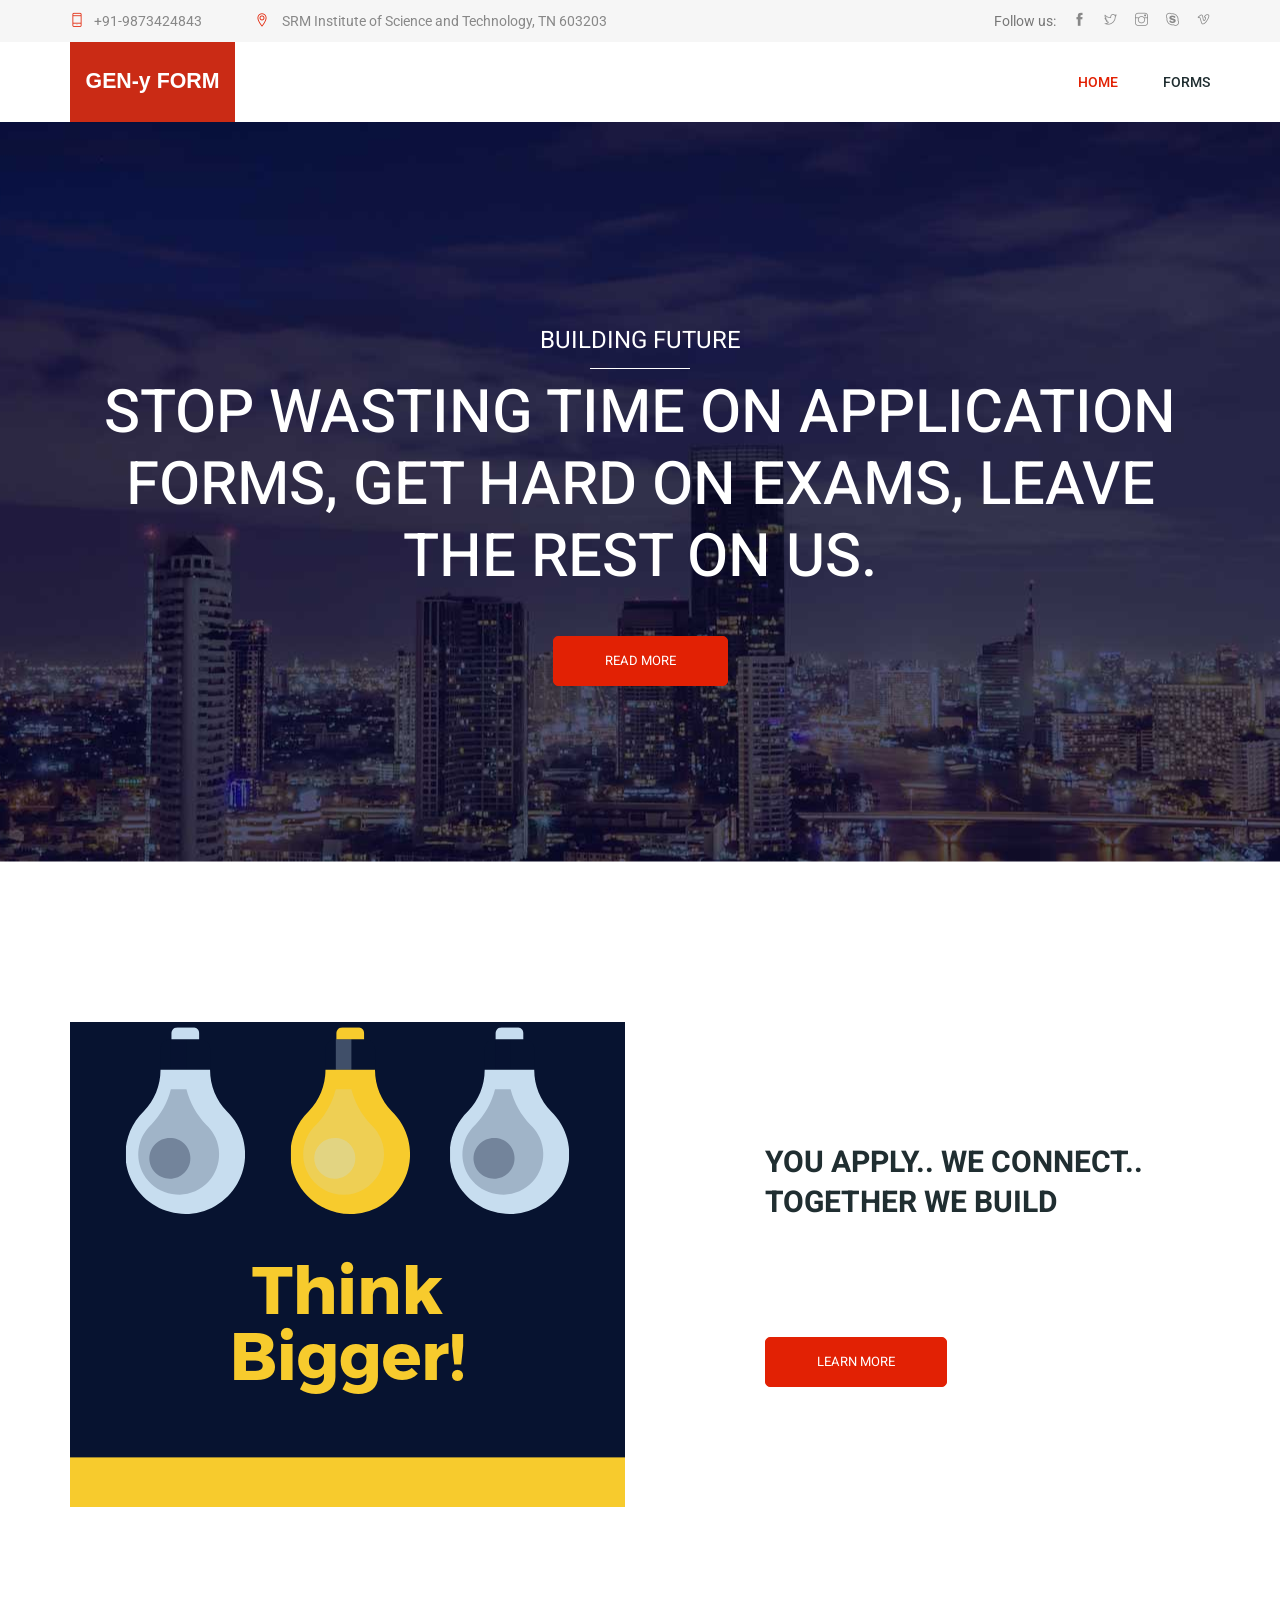
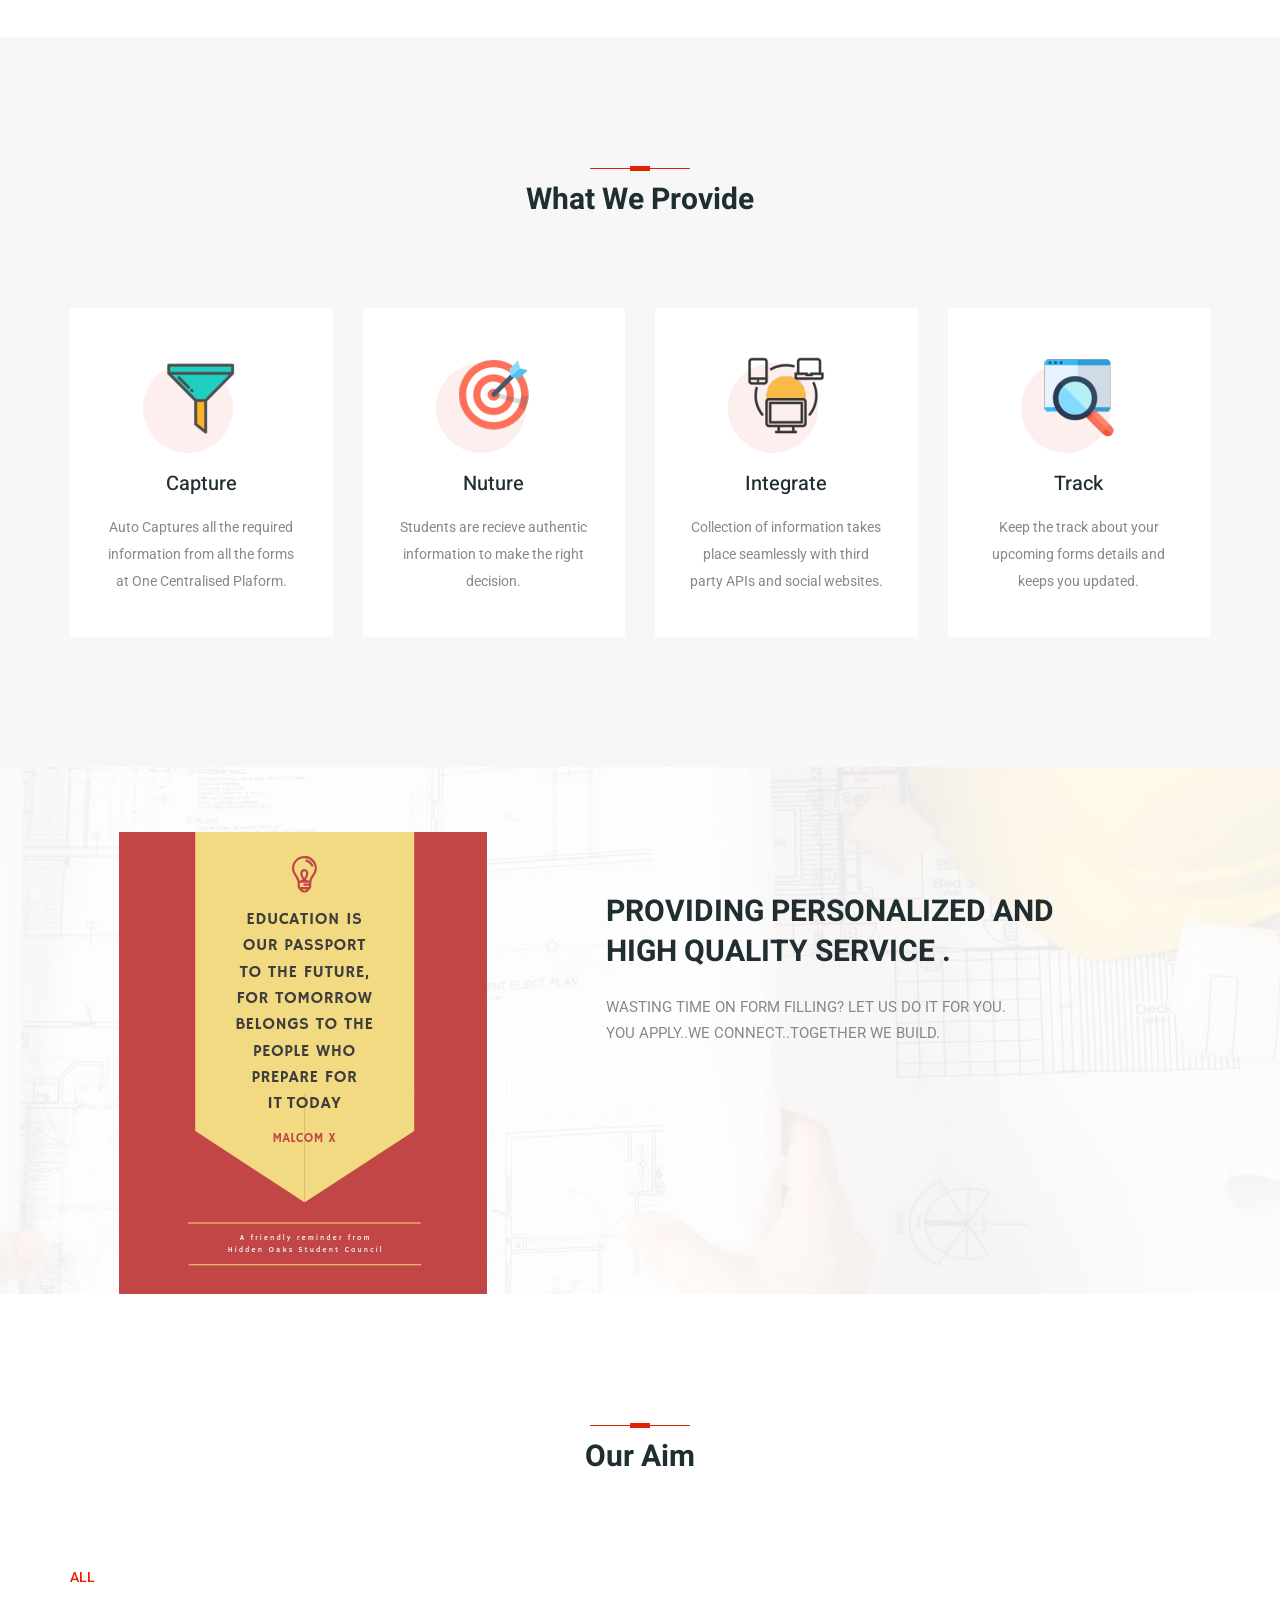
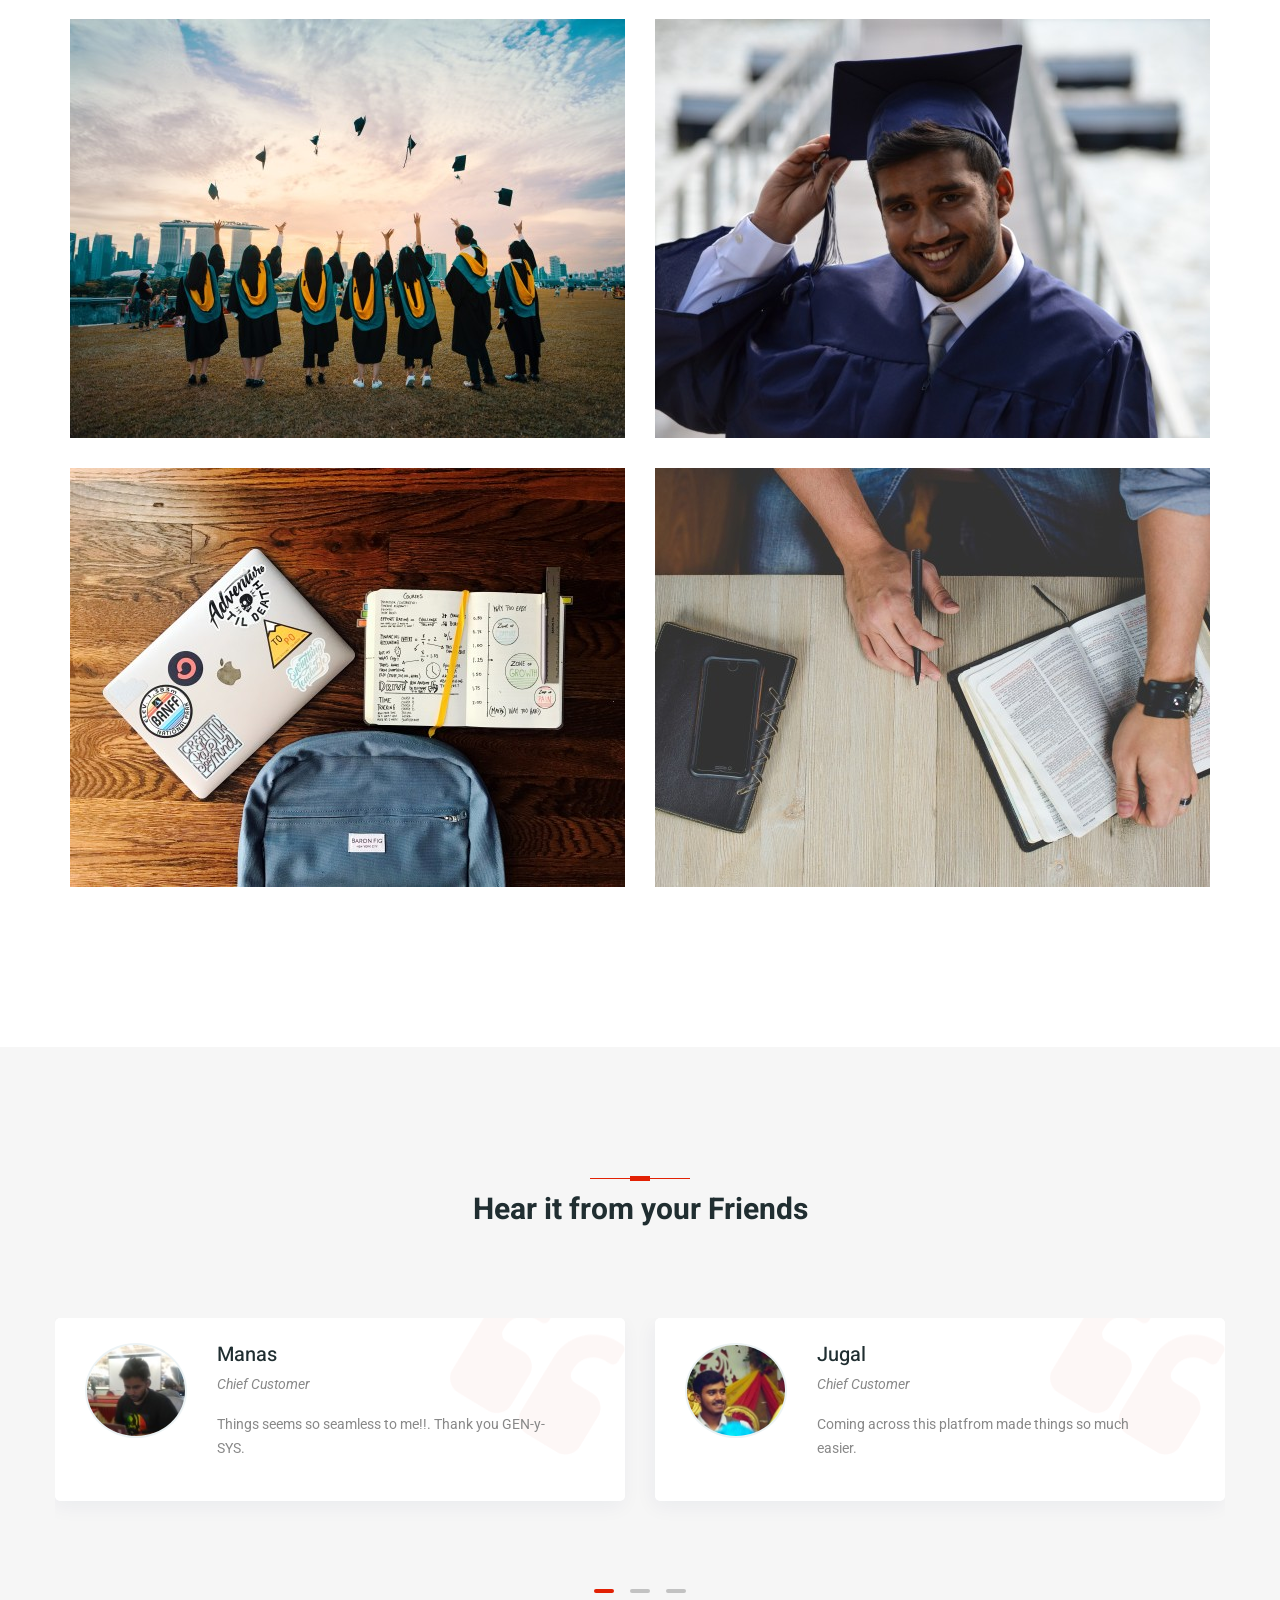
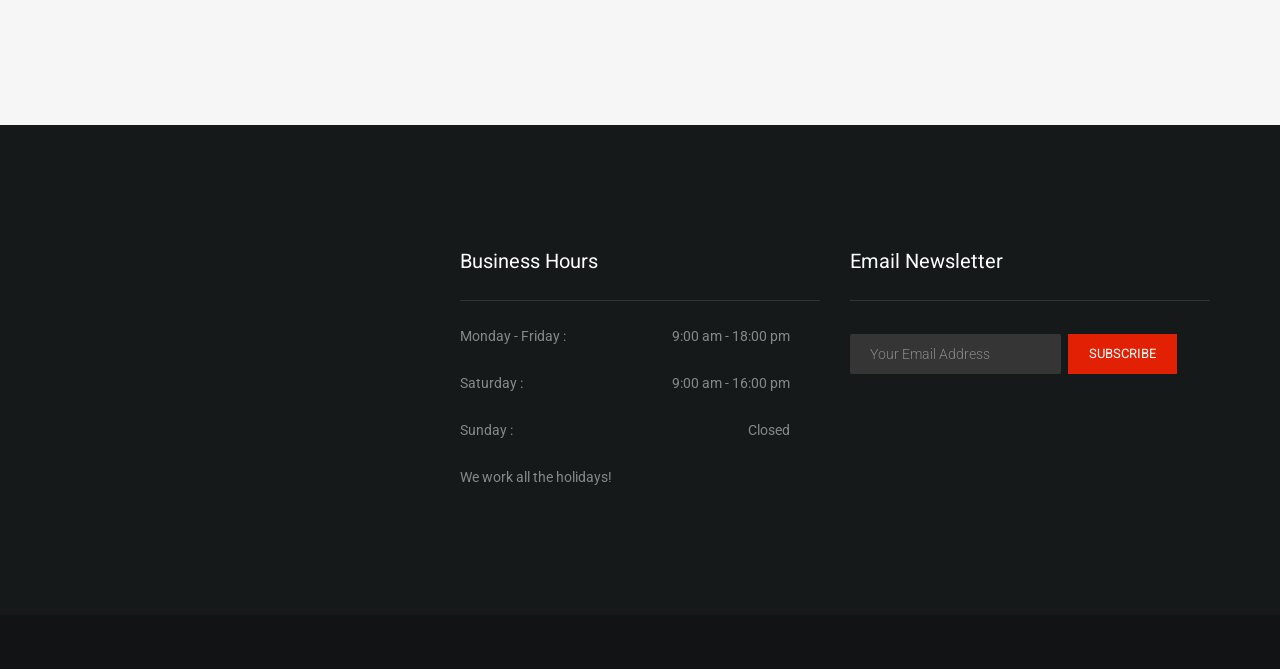
==== commit 17b1b61b: "Update index.html" ====
--- a/geny-sis/index.html
+++ b/geny-sis/index.html
@@ -87,7 +87,8 @@
        <div class="container">
            <div class="banner_content text-center">
             <span>Building Future </span>
-            <h3>Make Your Dreams Come True
+            <h3>STOP WASTING TIME ON APPLICATION FORMS,
+GET HARD ON EXAMS, LEAVE THE REST ON US.
              <br/></h3>
 
              <a class="main_btn" href="#">Read More</a>
@@ -109,8 +110,7 @@
             </div>
             <div class="col-lg-6">
                 <div class="about-content">
-                    <h4>STOP WASTING TIME ON APPLICATION FORMS,<br>
-                         GET HARD ON EXAMS, LEAVE REST ON US.<br>
+                    <h4>YOU APPLY.. WE CONNECT.. TOGETHER WE BUILD <br>
                     </h4>
                     <p><br><br></p>
 
@@ -469,4 +469,4 @@
 <script src="js/mail-script.js"></script>
 <script src="js/theme.js"></script>
 </body>
-</html>+</html>
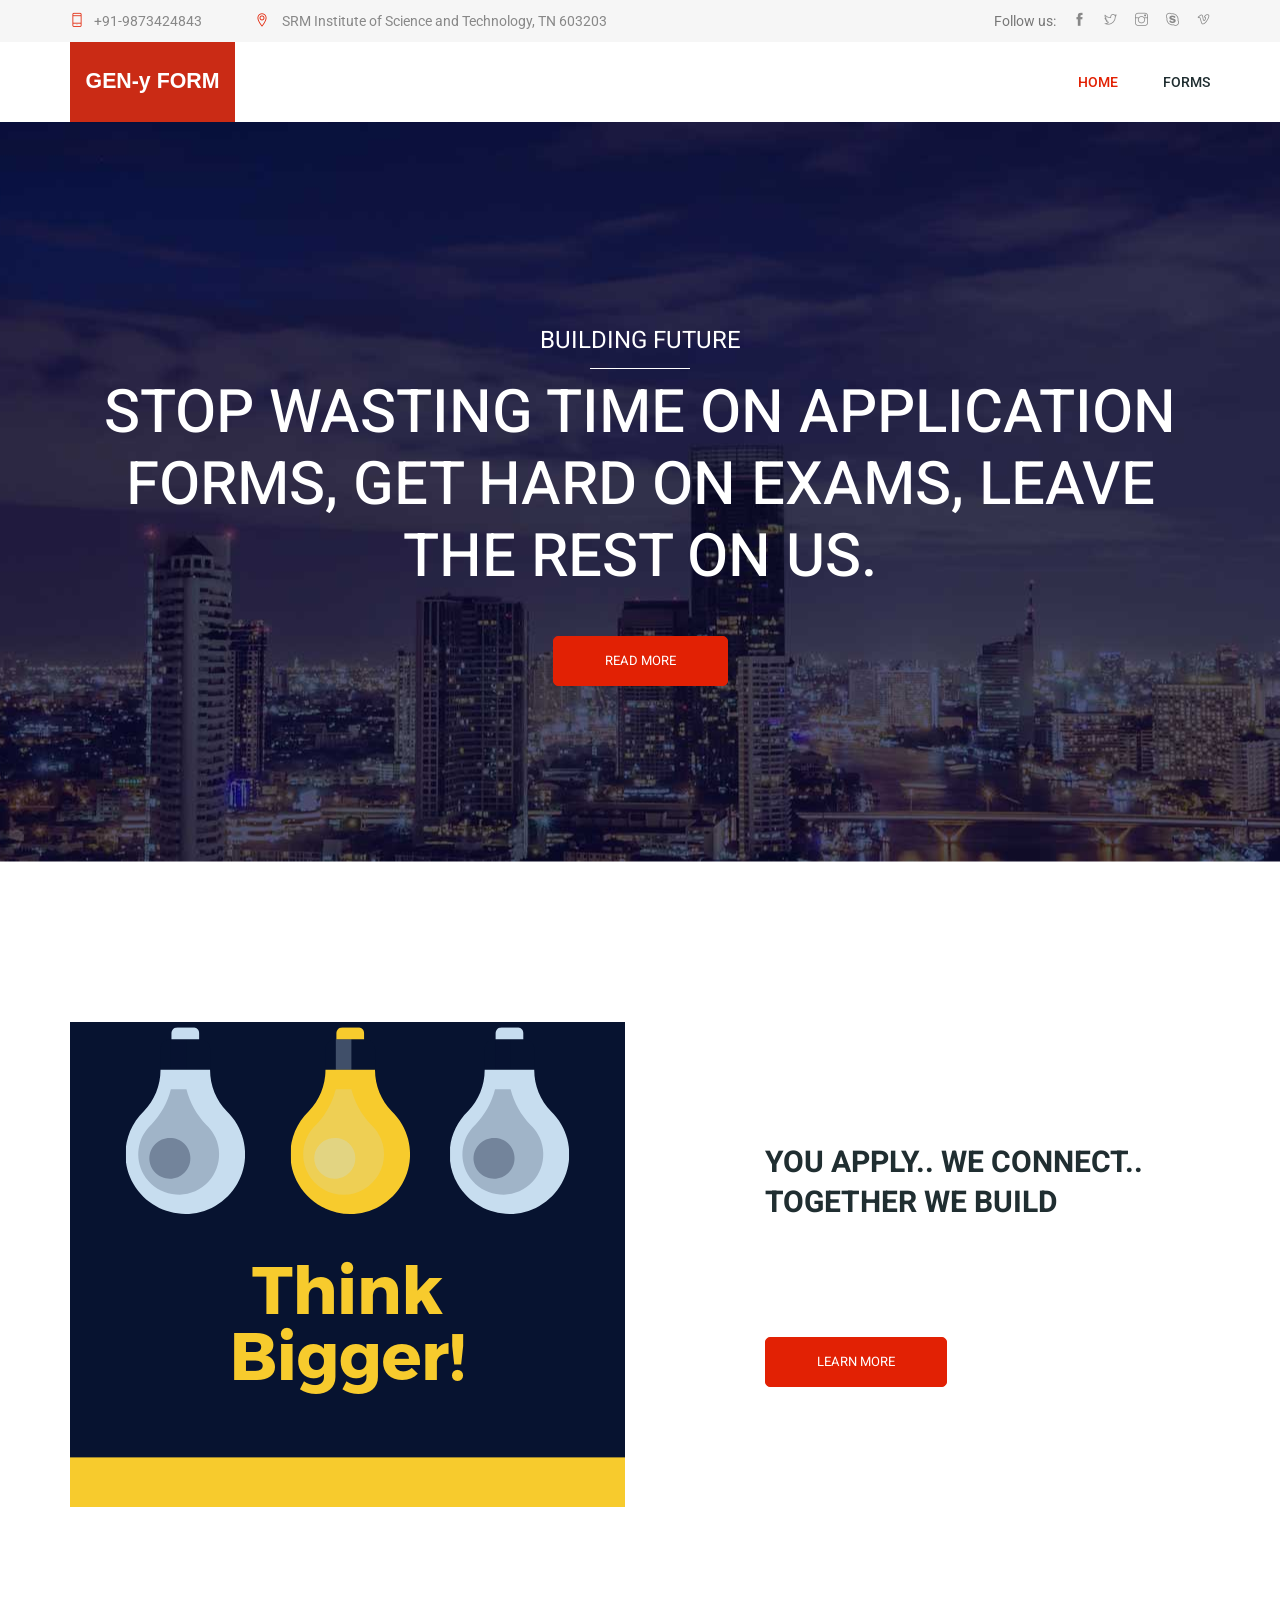
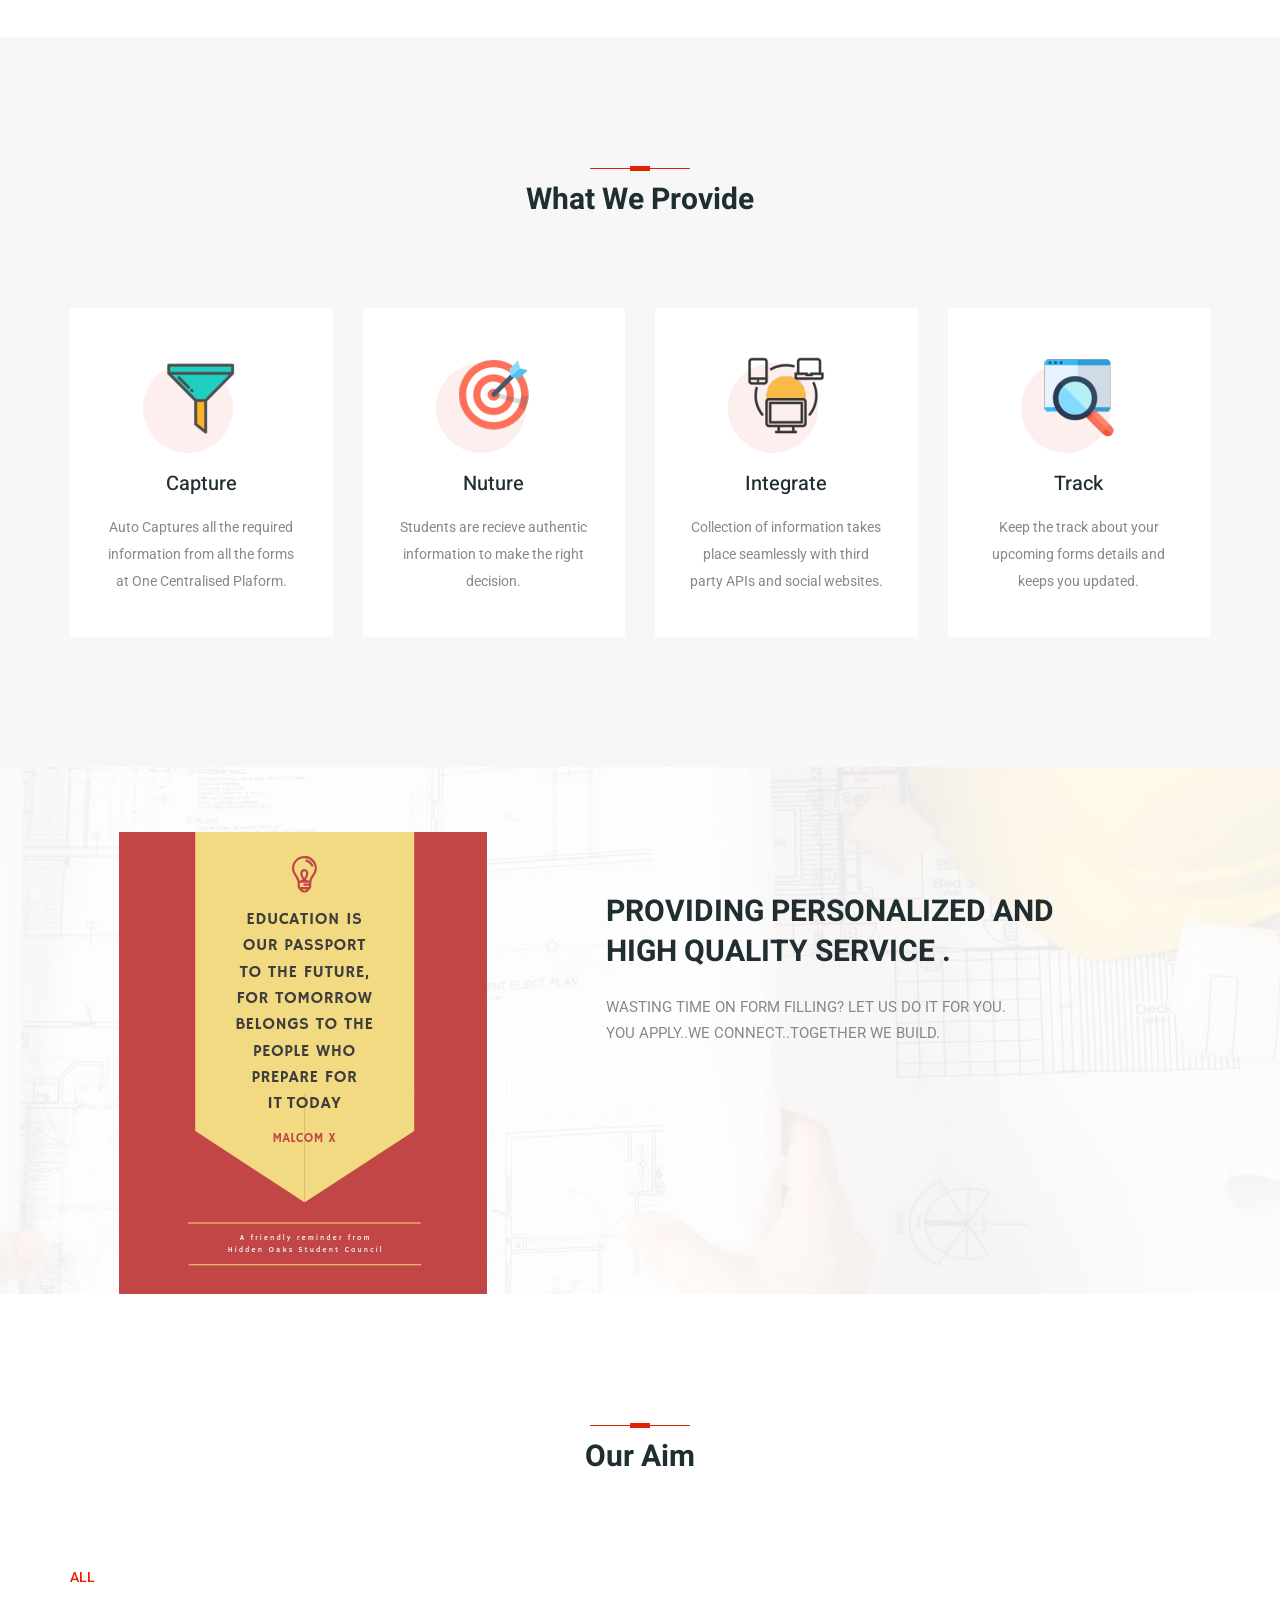
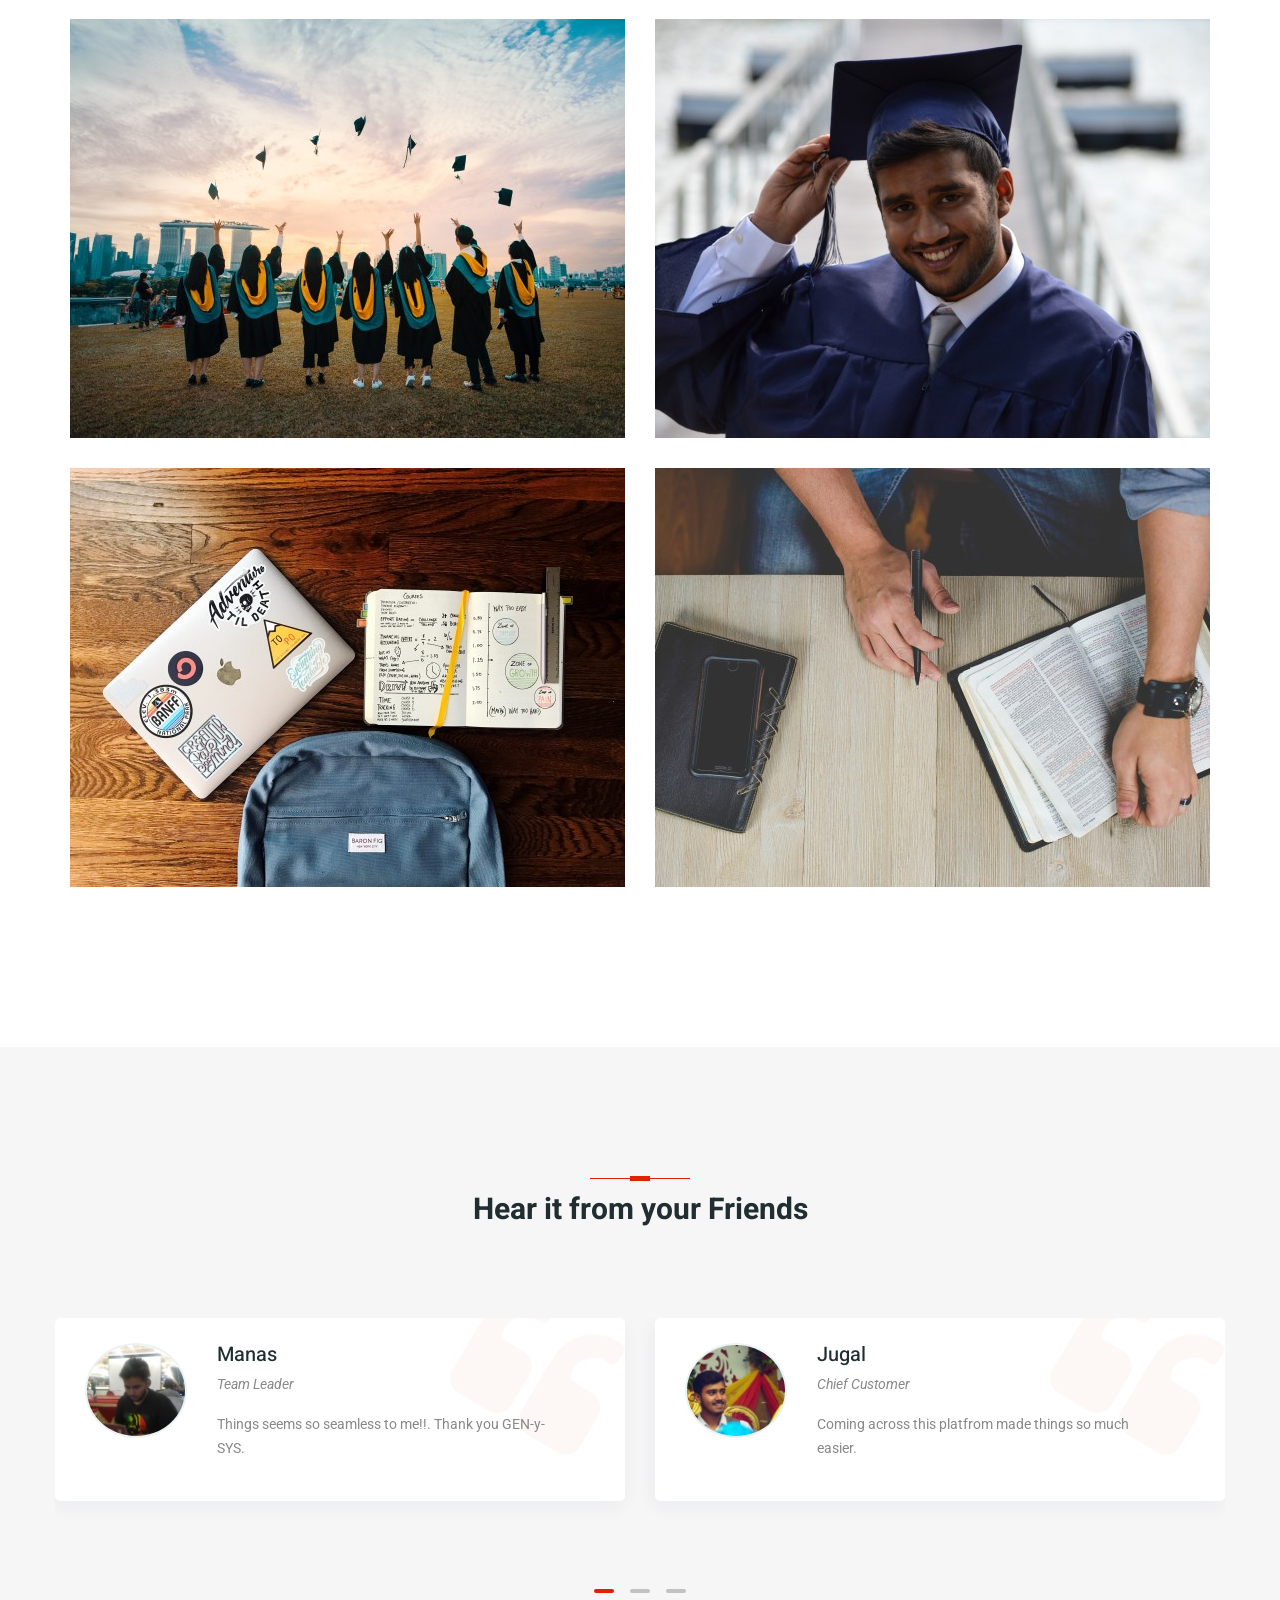
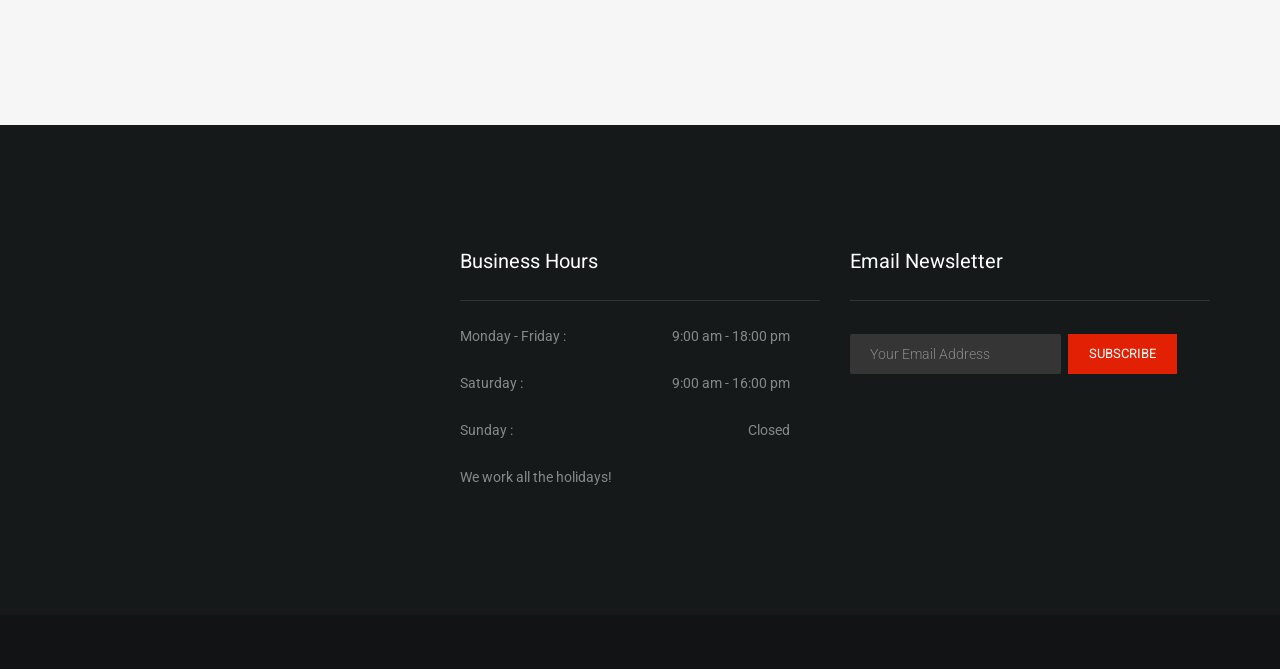
==== commit 882a78fa: "Update index.html" ====
--- a/geny-sis/index.html
+++ b/geny-sis/index.html
@@ -91,7 +91,7 @@
 GET HARD ON EXAMS, LEAVE THE REST ON US.
              <br/></h3>
 
-             <a class="main_btn" href="#">Read More</a>
+             <a class="main_btn" href="contact.html">Read More</a>
          </div>
      </div>
  </div>
@@ -253,8 +253,8 @@
                 <div class="single_portfolio">
                     <img class="img-fluid w-100" src="img/project/pang-yuhao-1133167-unsplash (2).jpg" alt="">
                     <div class="short_info">
-                        <p>SRMIST</p>
-                        <h4><a href="portfolio-details.html">Chennai</a></h4>                            
+                        <p>NUS</p>
+                        <h4><a href="portfolio-details.html">Singapore</a></h4>                            
                     </div>
                 </div>
             </div>
@@ -313,7 +313,7 @@
                 </div>
                 <div class="desc">
                     <h4>Manas </h4>
-                    <p class="designation">Chief Customer</p>
+                    <p class="designation">Team Leader</p>
                     <p>
                         Things seems so seamless to me!!. Thank you GEN-y-SYS.
                     </p>    
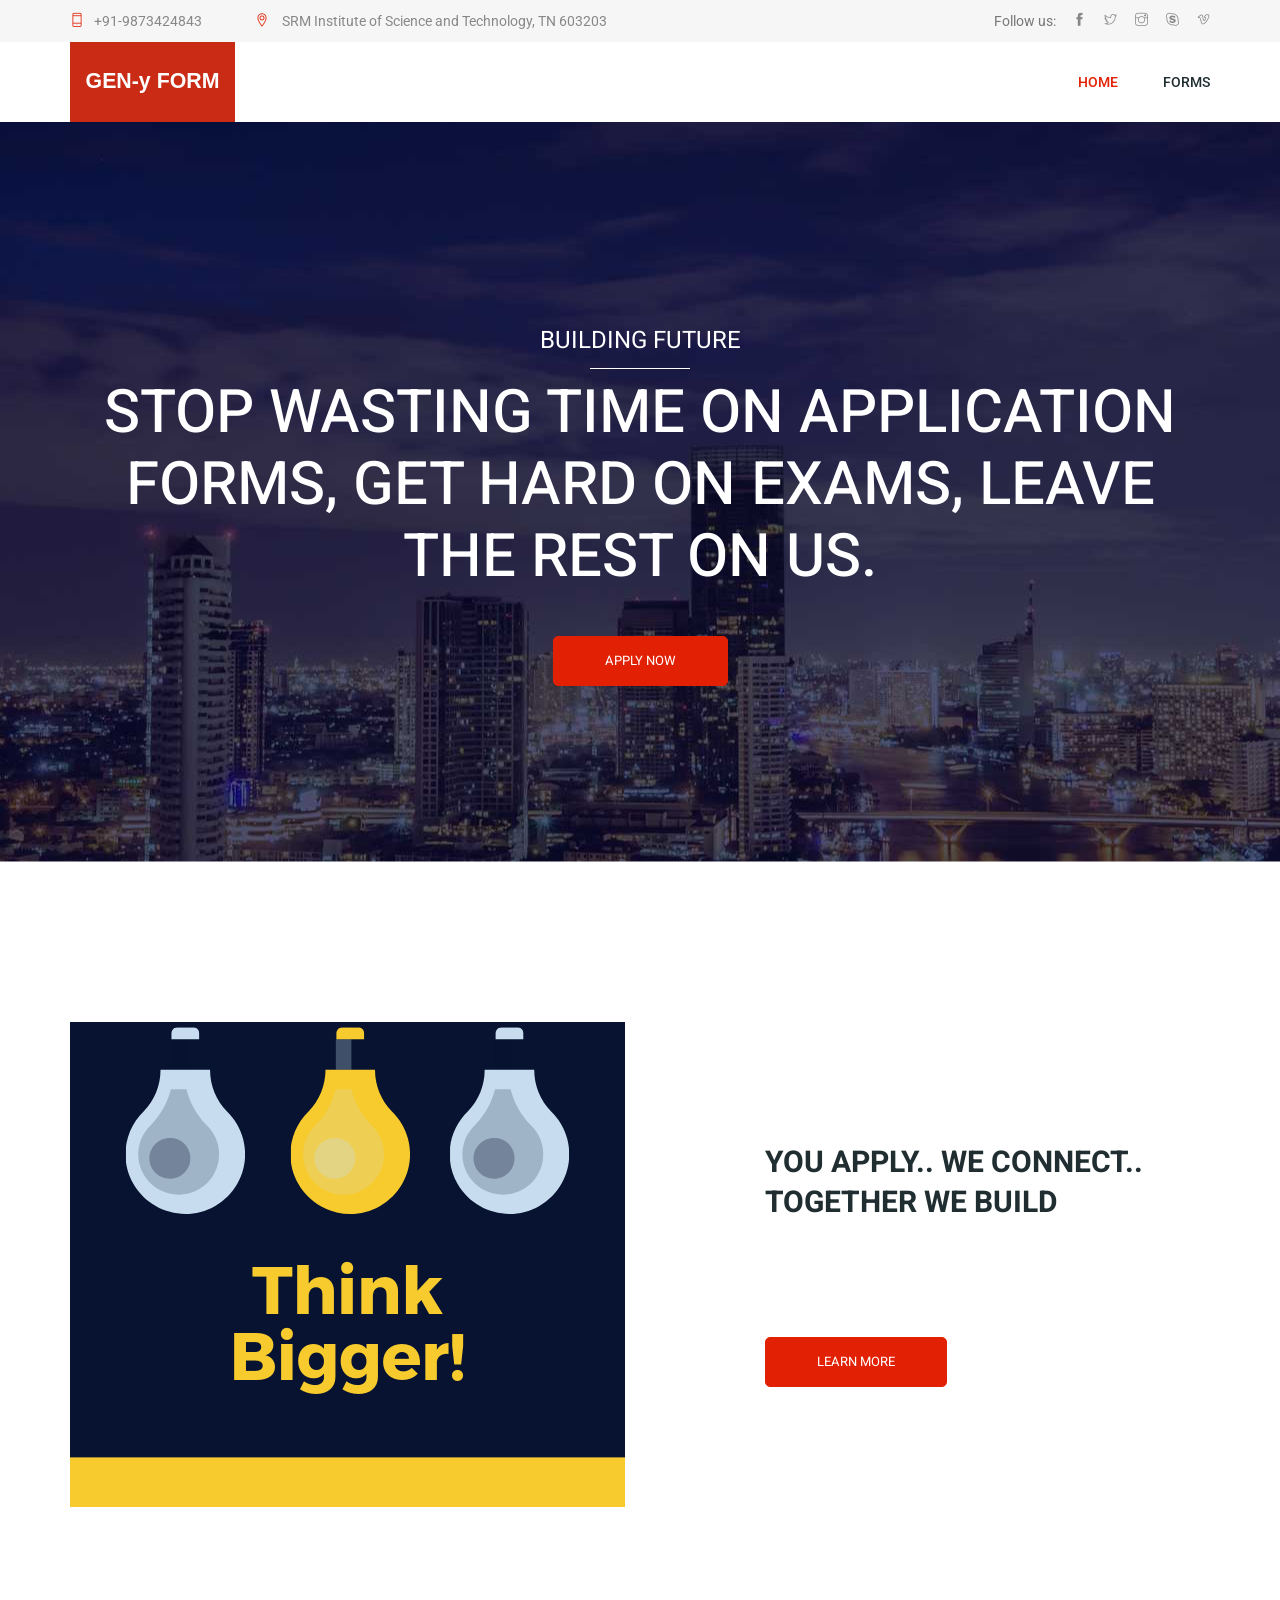
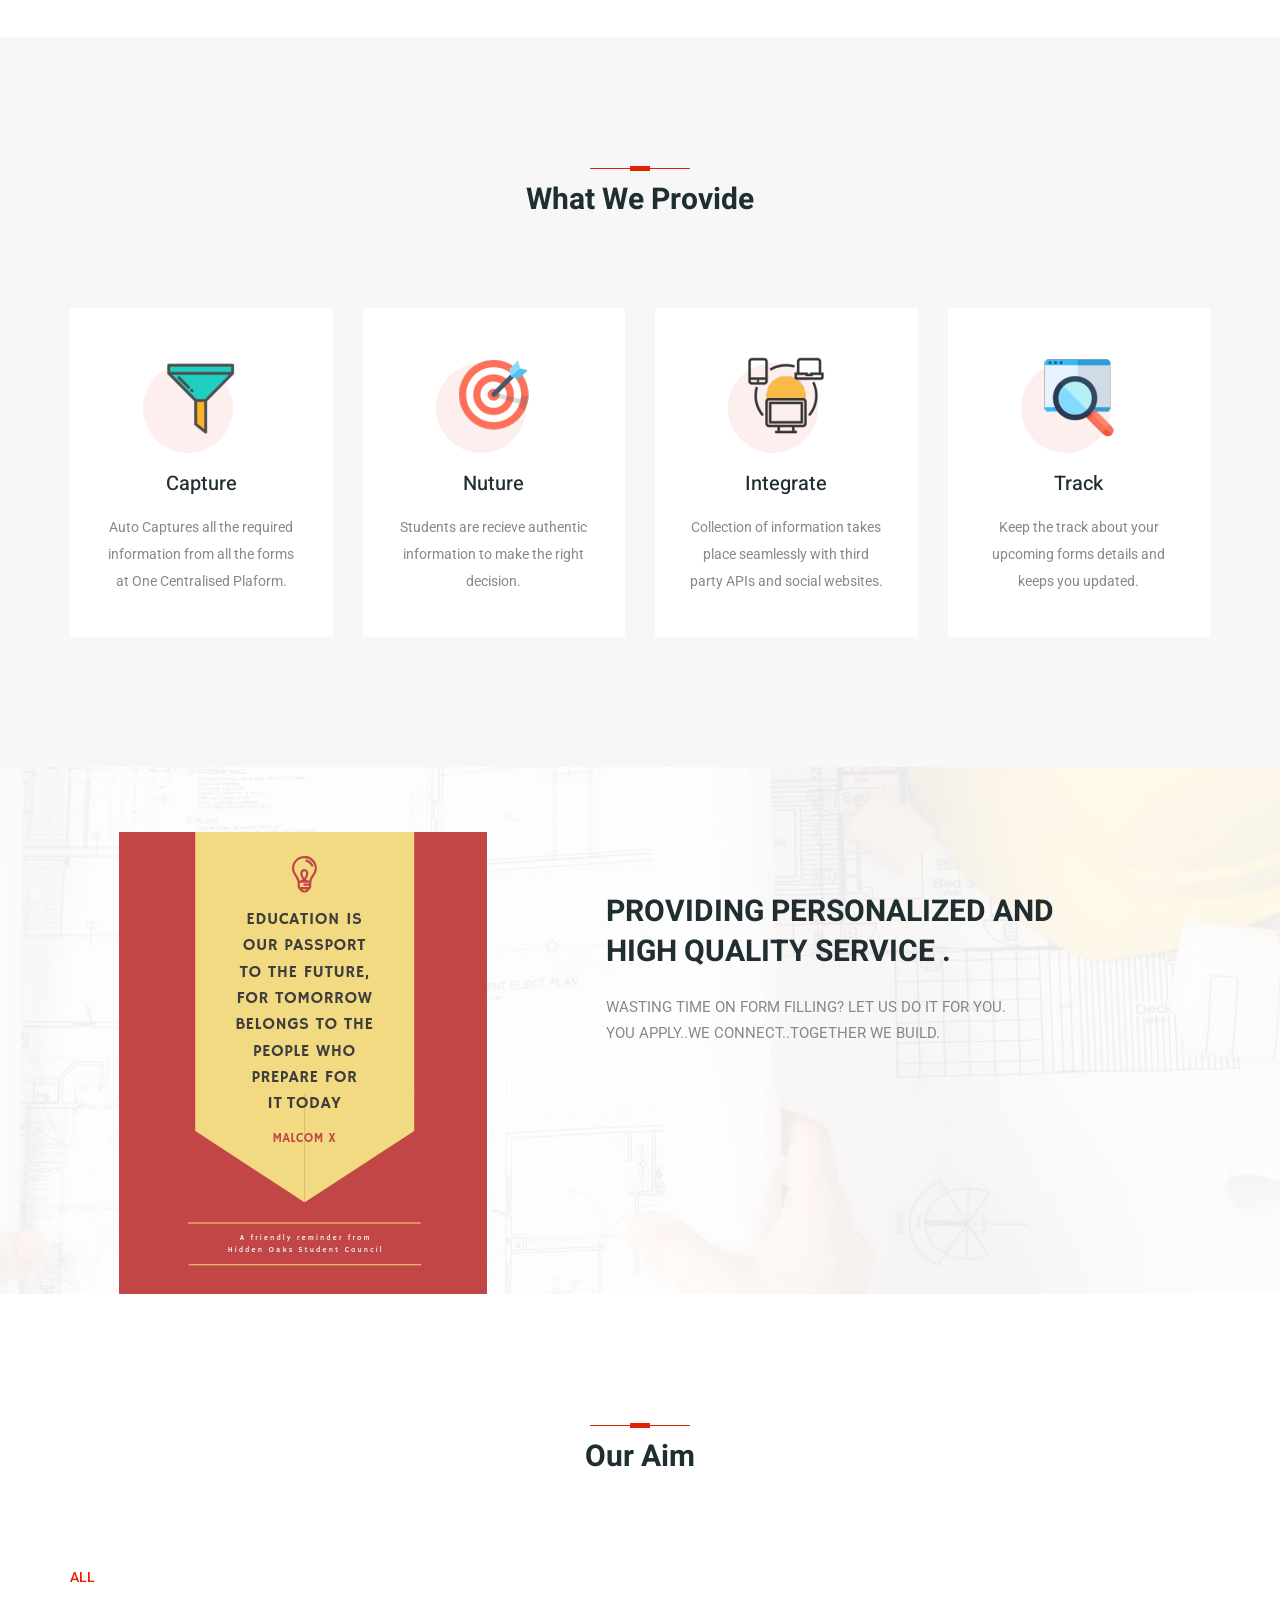
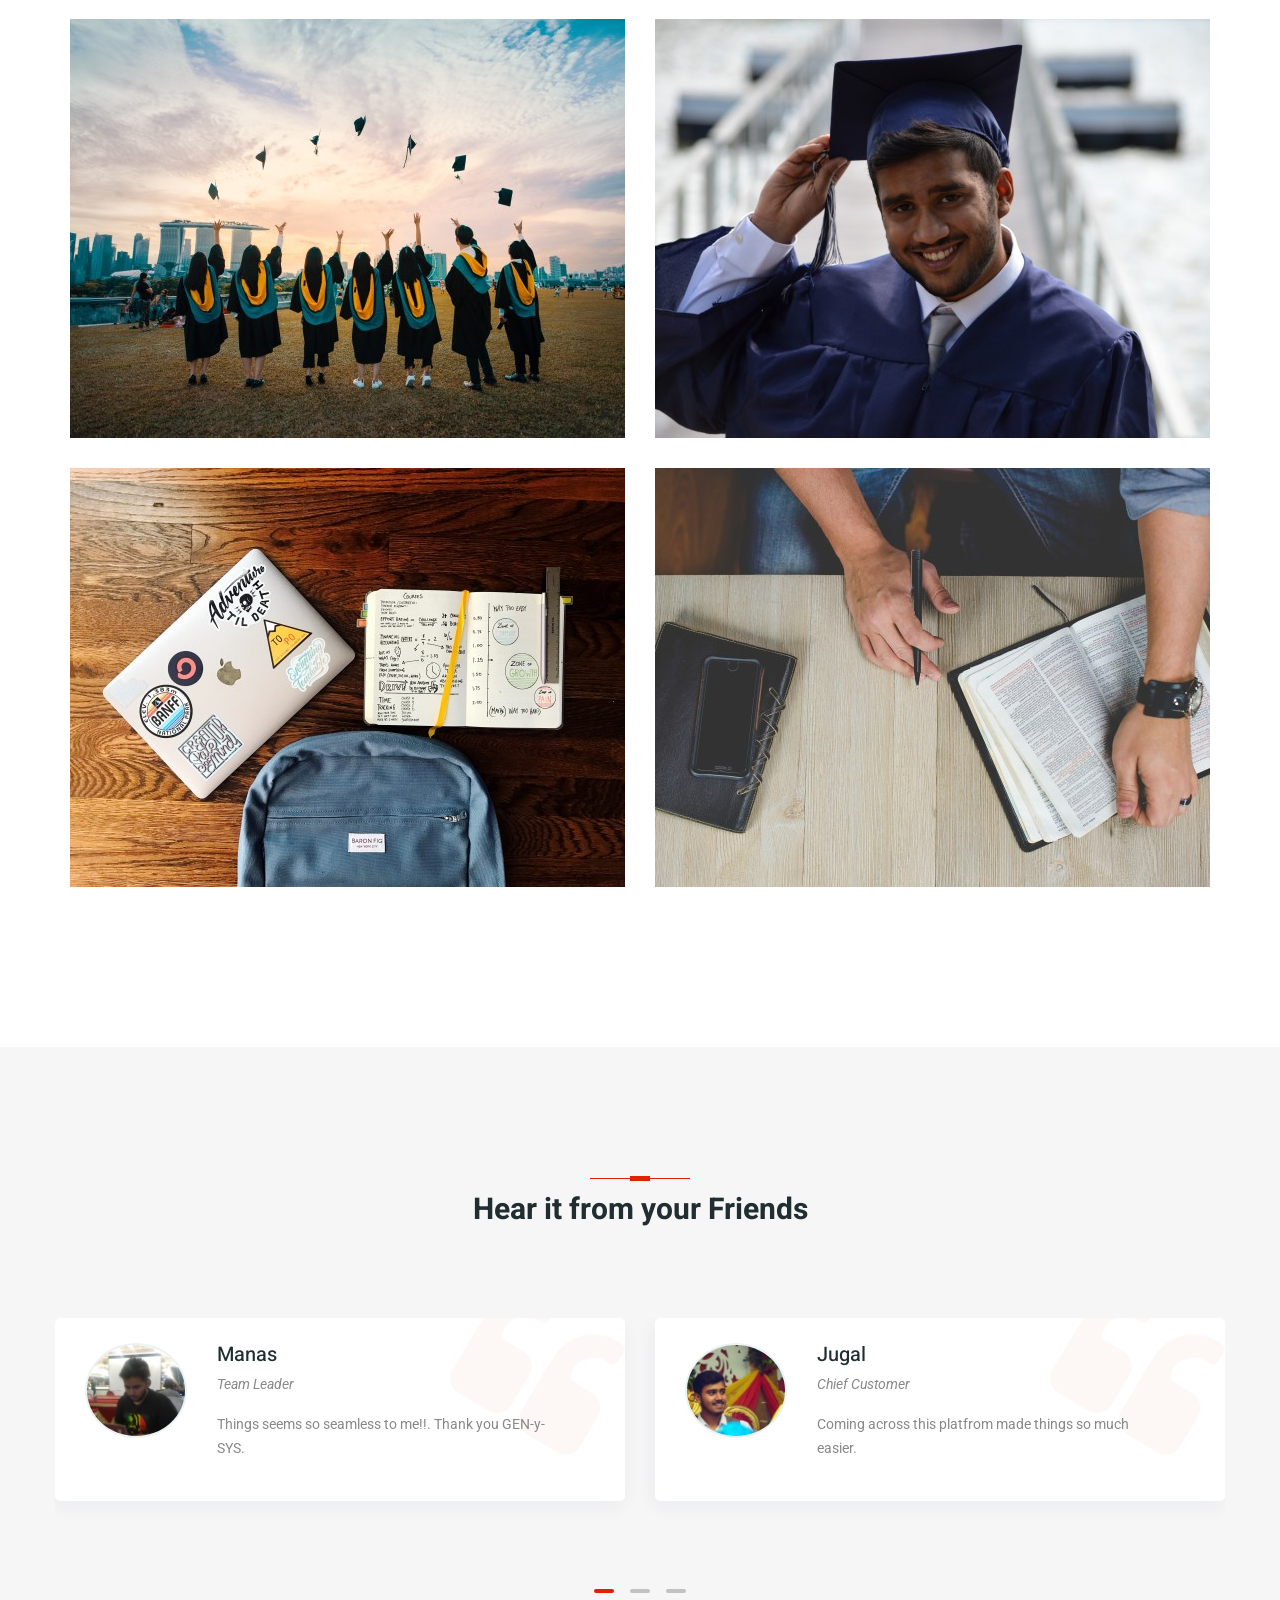
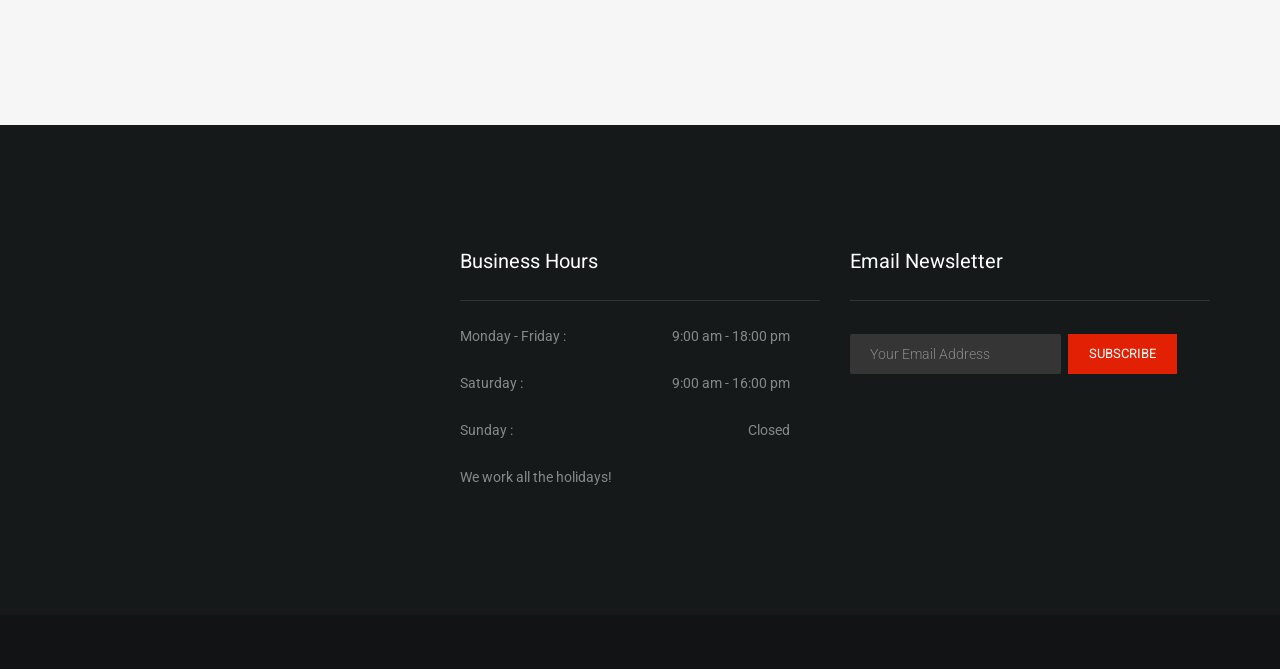
==== commit ed29a342: "Update index.html" ====
--- a/geny-sis/index.html
+++ b/geny-sis/index.html
@@ -91,7 +91,7 @@
 GET HARD ON EXAMS, LEAVE THE REST ON US.
              <br/></h3>
 
-             <a class="main_btn" href="contact.html">Read More</a>
+             <a class="main_btn" href="contact.html">Apply Now</a>
          </div>
      </div>
  </div>
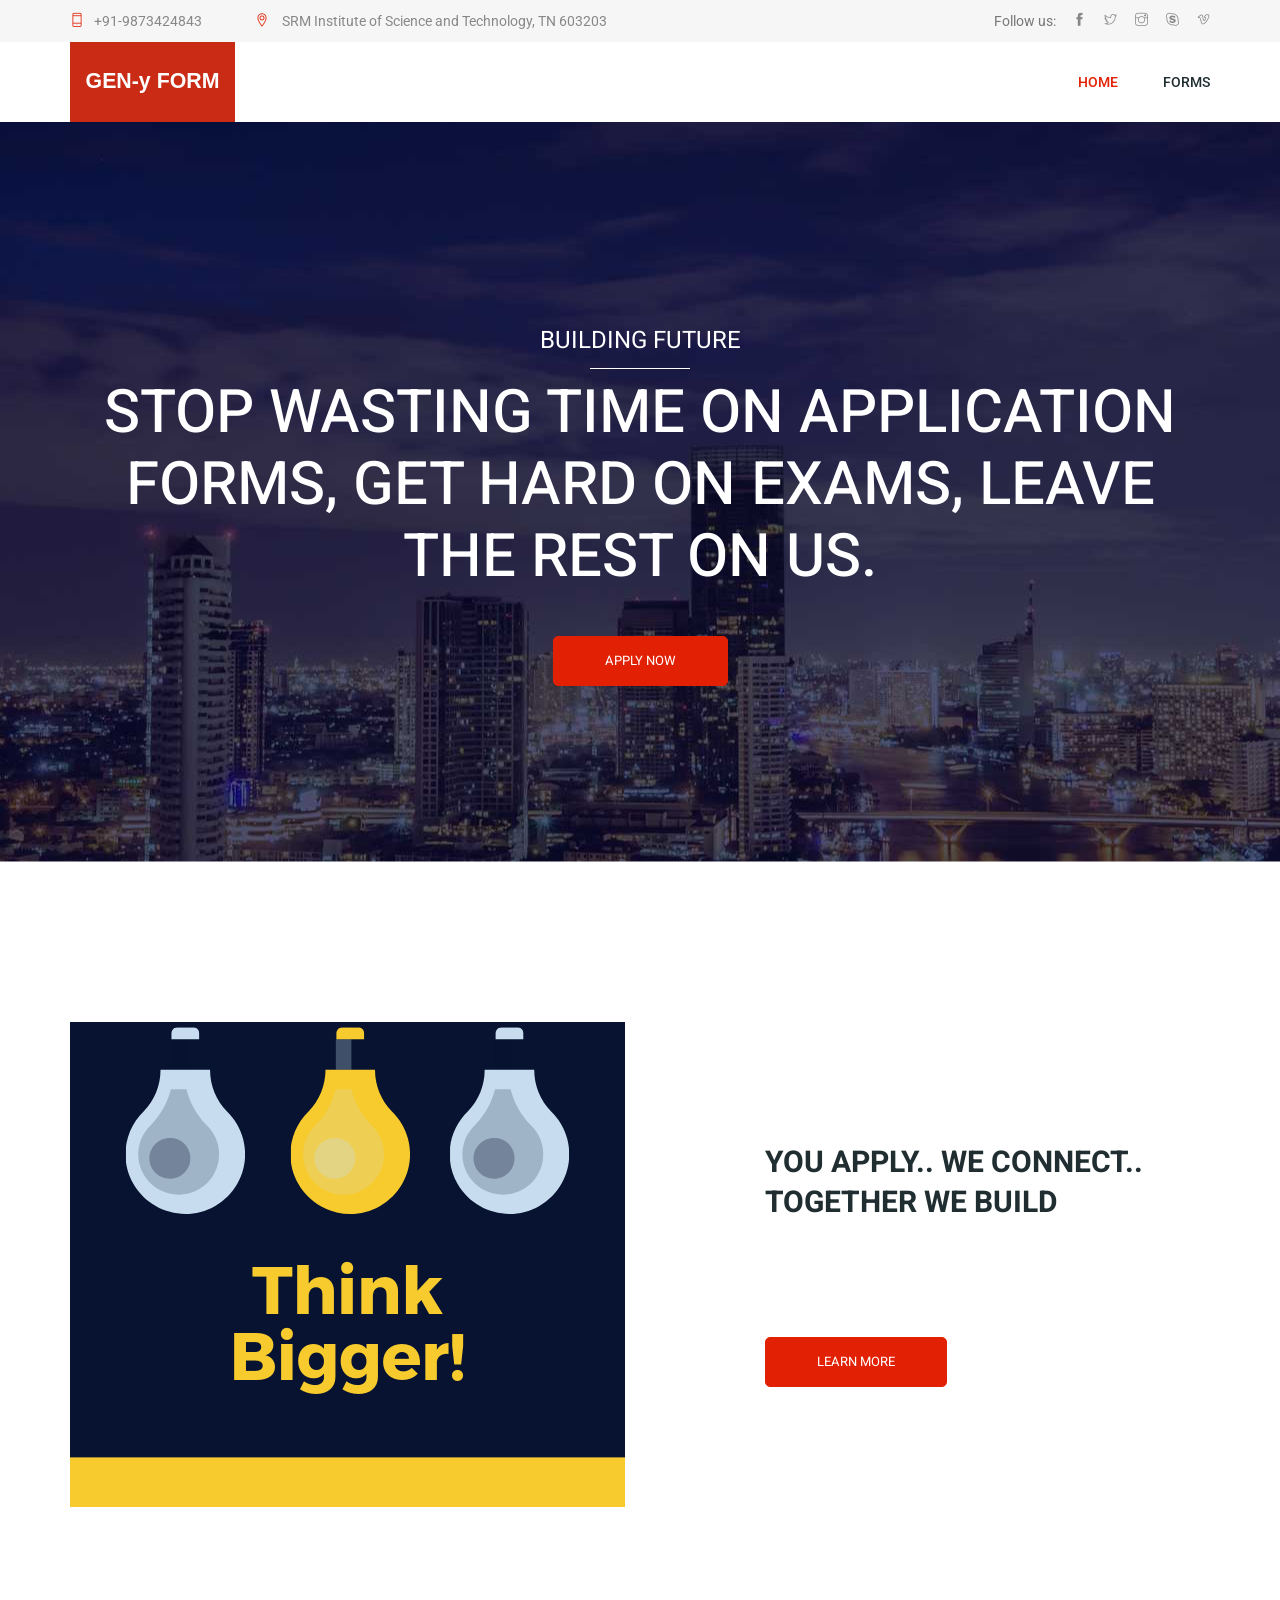
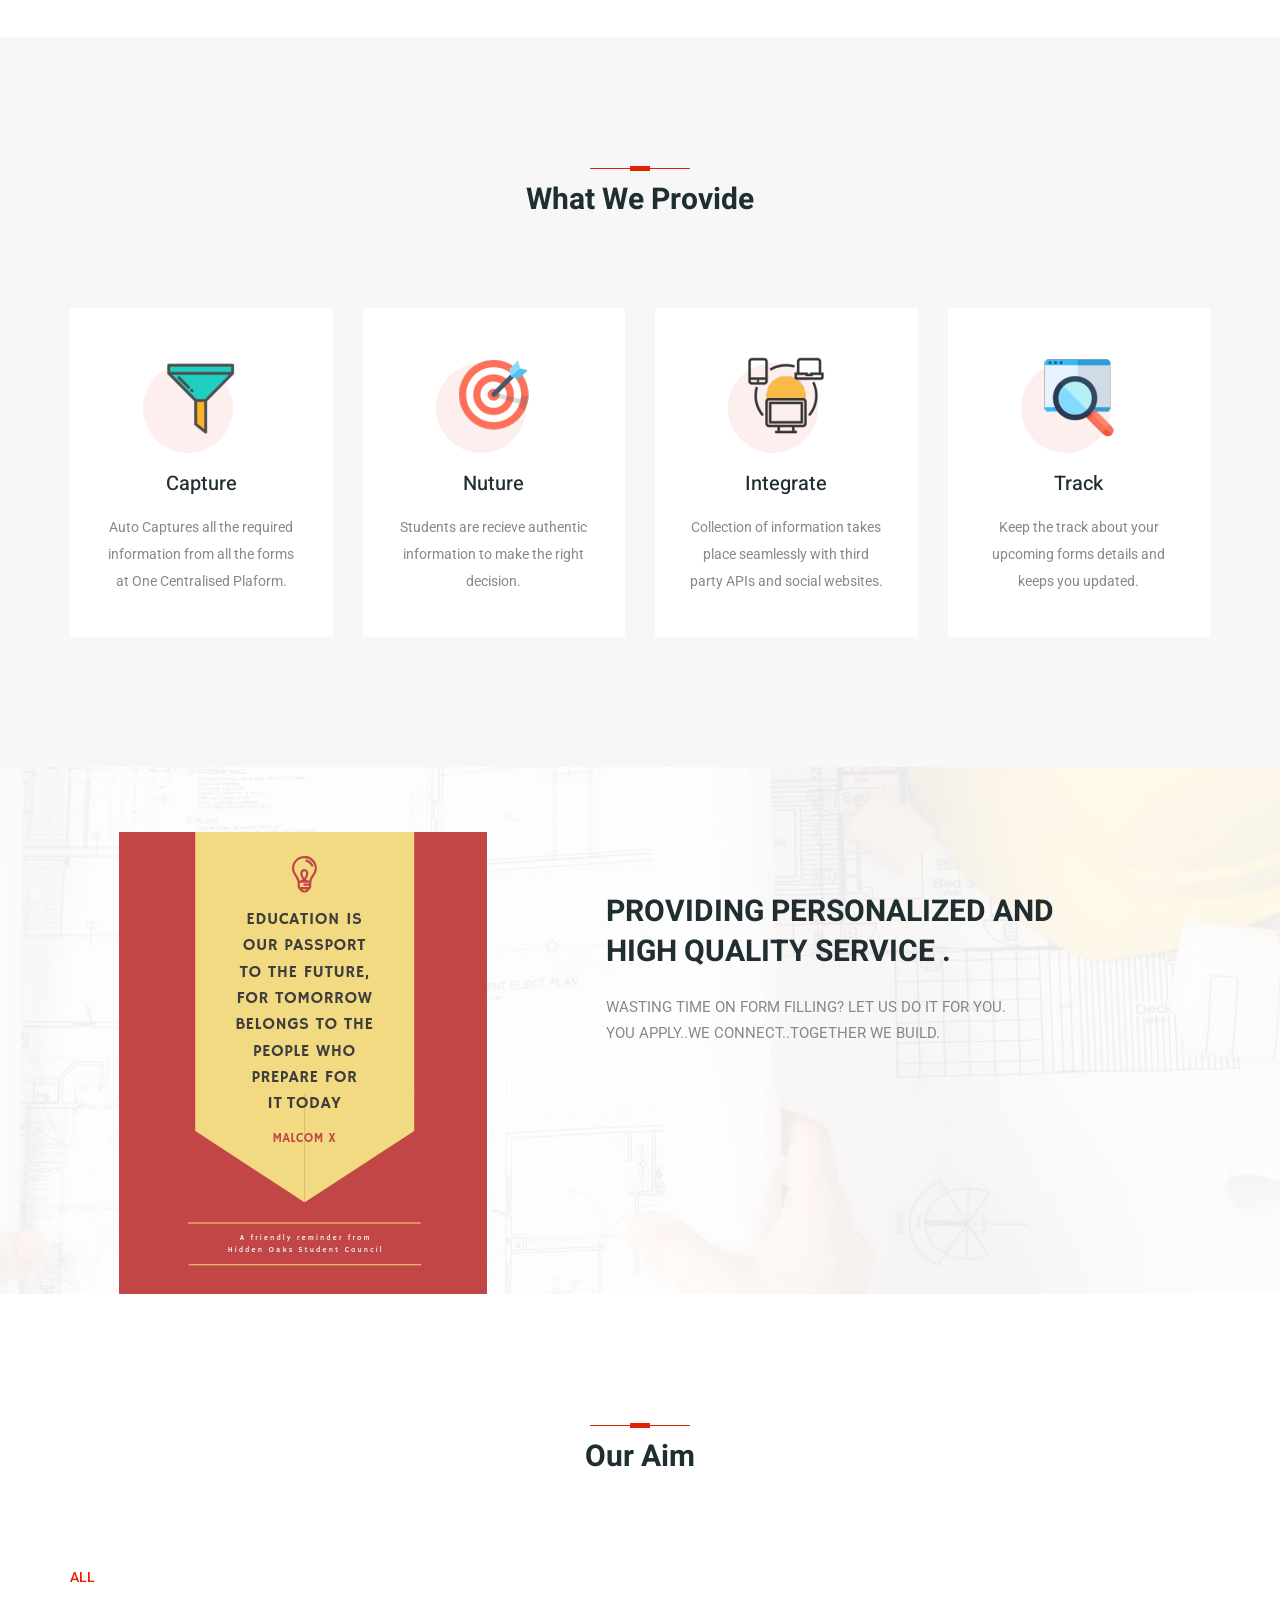
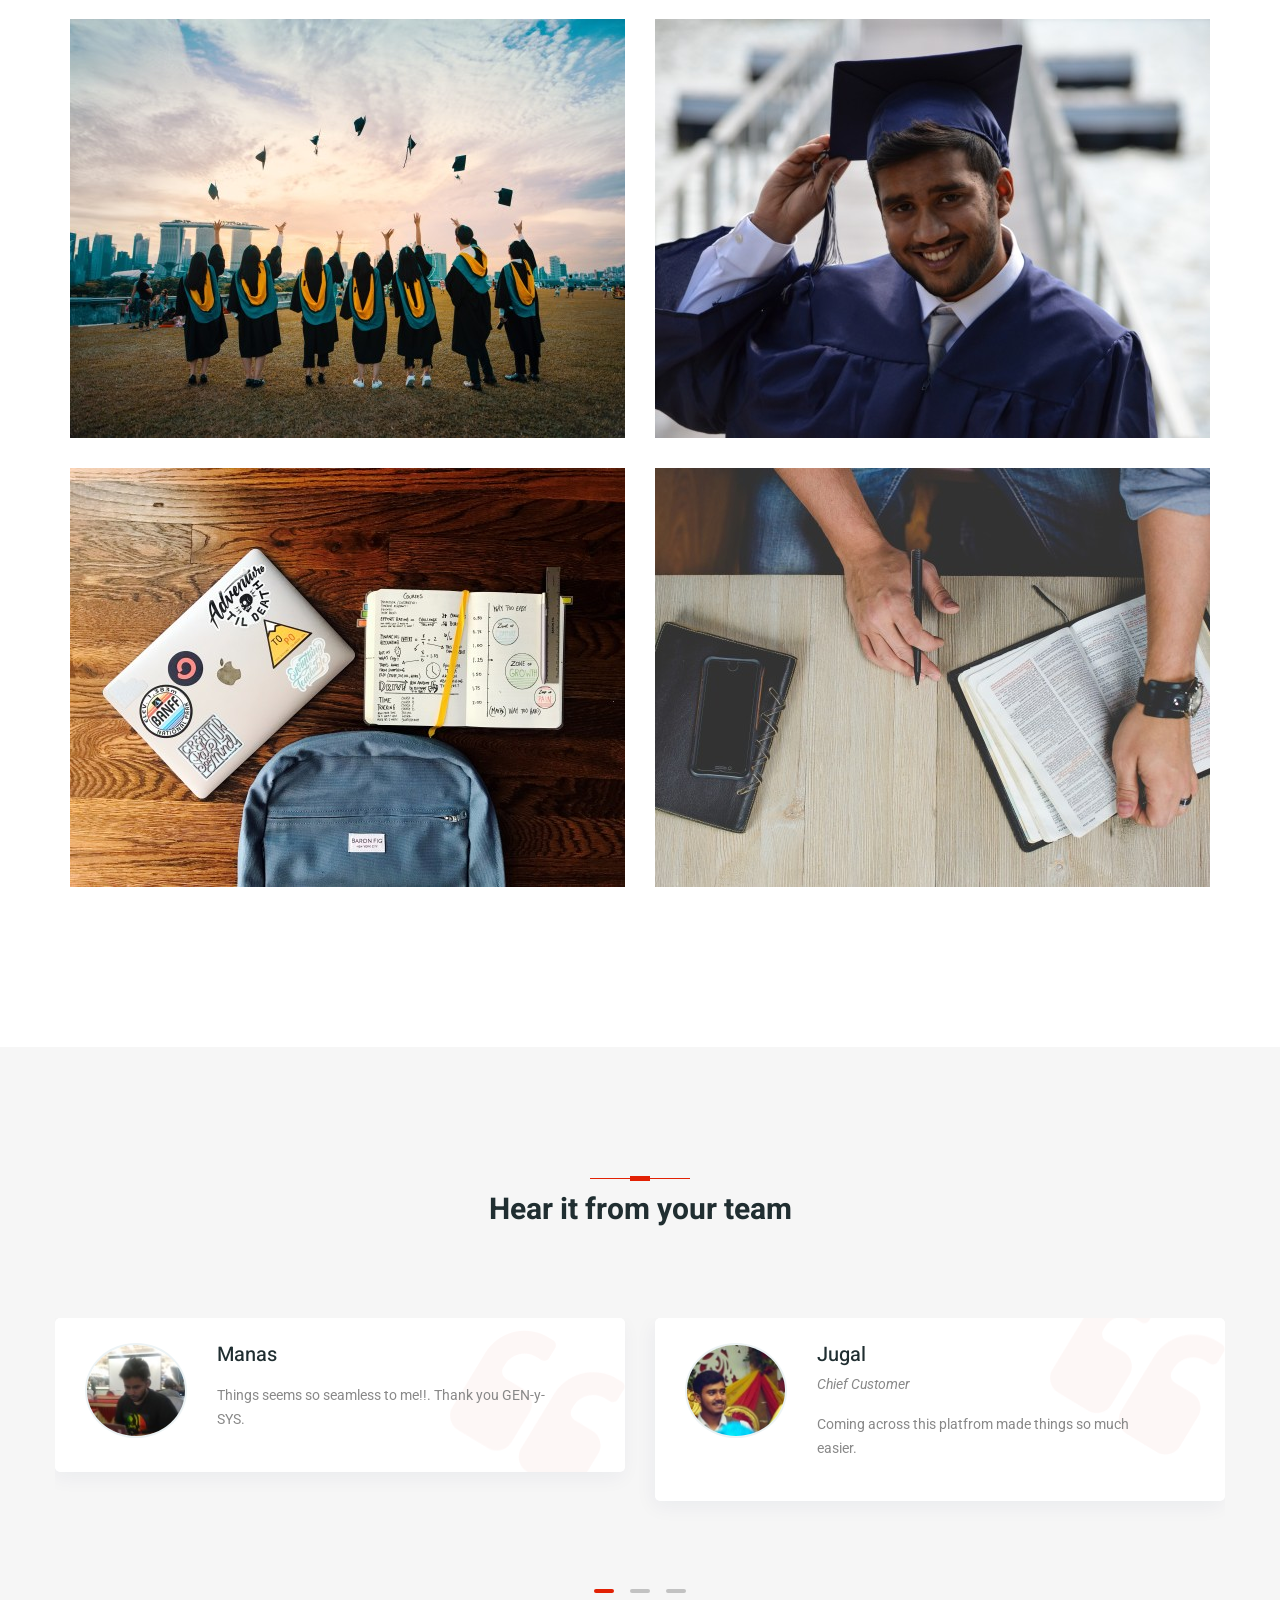
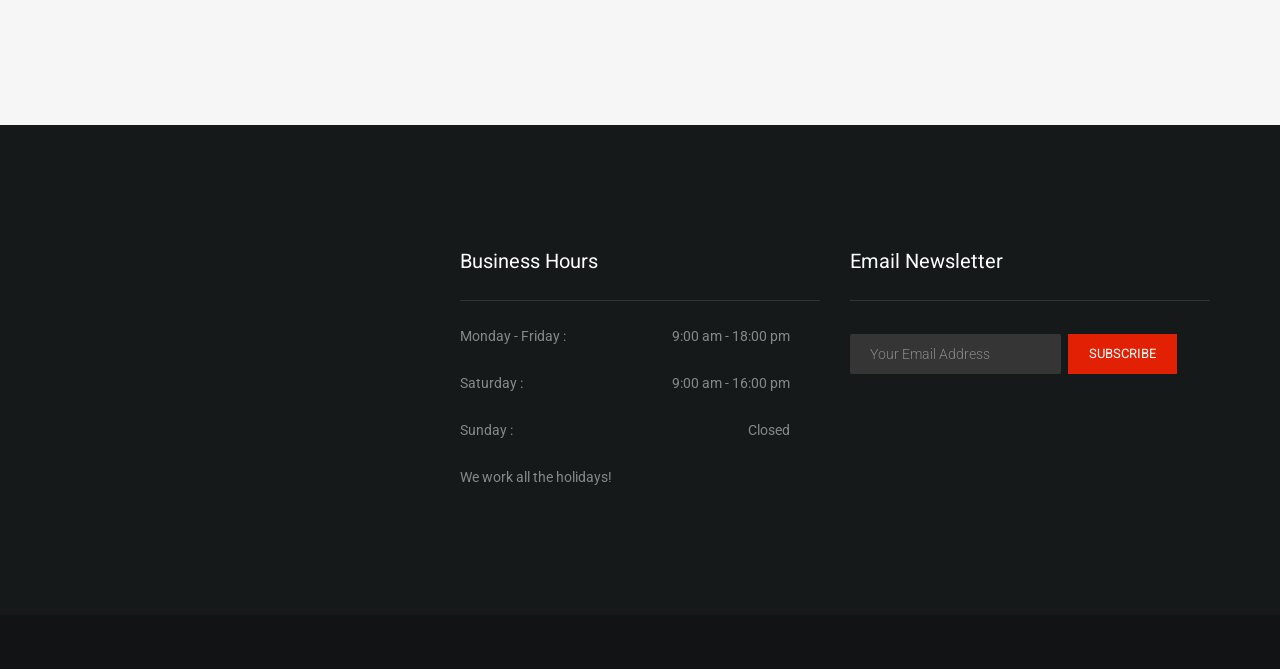
==== commit bc3dbe41: "Update index.html" ====
--- a/geny-sis/index.html
+++ b/geny-sis/index.html
@@ -301,7 +301,7 @@
 <section class="testimonial-area area-padding">
     <div class="container">
      <div class="area-heading">
-        <h3 class="line">Hear it from your Friends </h3>
+        <h3 class="line">Hear it from your team </h3>
         <p></p>
 
     </div>
@@ -313,7 +313,7 @@
                 </div>
                 <div class="desc">
                     <h4>Manas </h4>
-                    <p class="designation">Team Leader</p>
+                    <p class="designation"></p>
                     <p>
                         Things seems so seamless to me!!. Thank you GEN-y-SYS.
                     </p>    
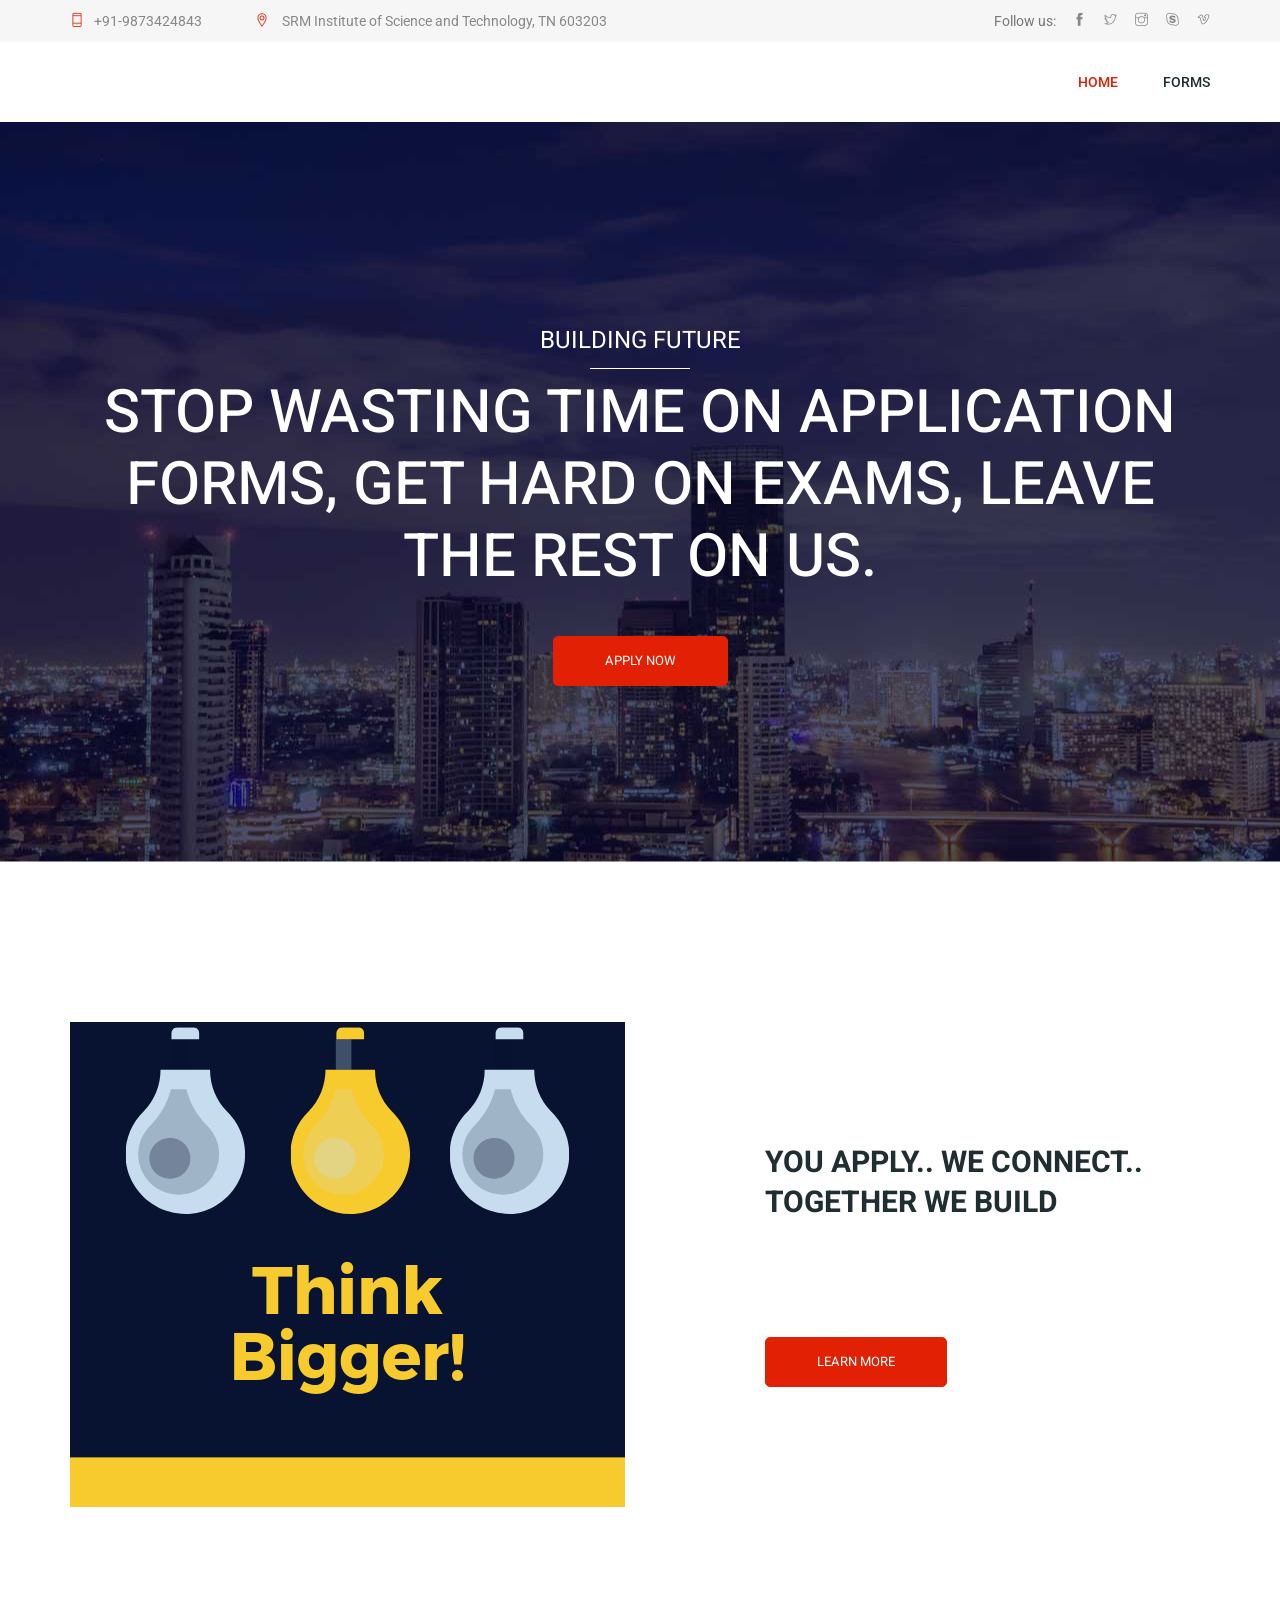
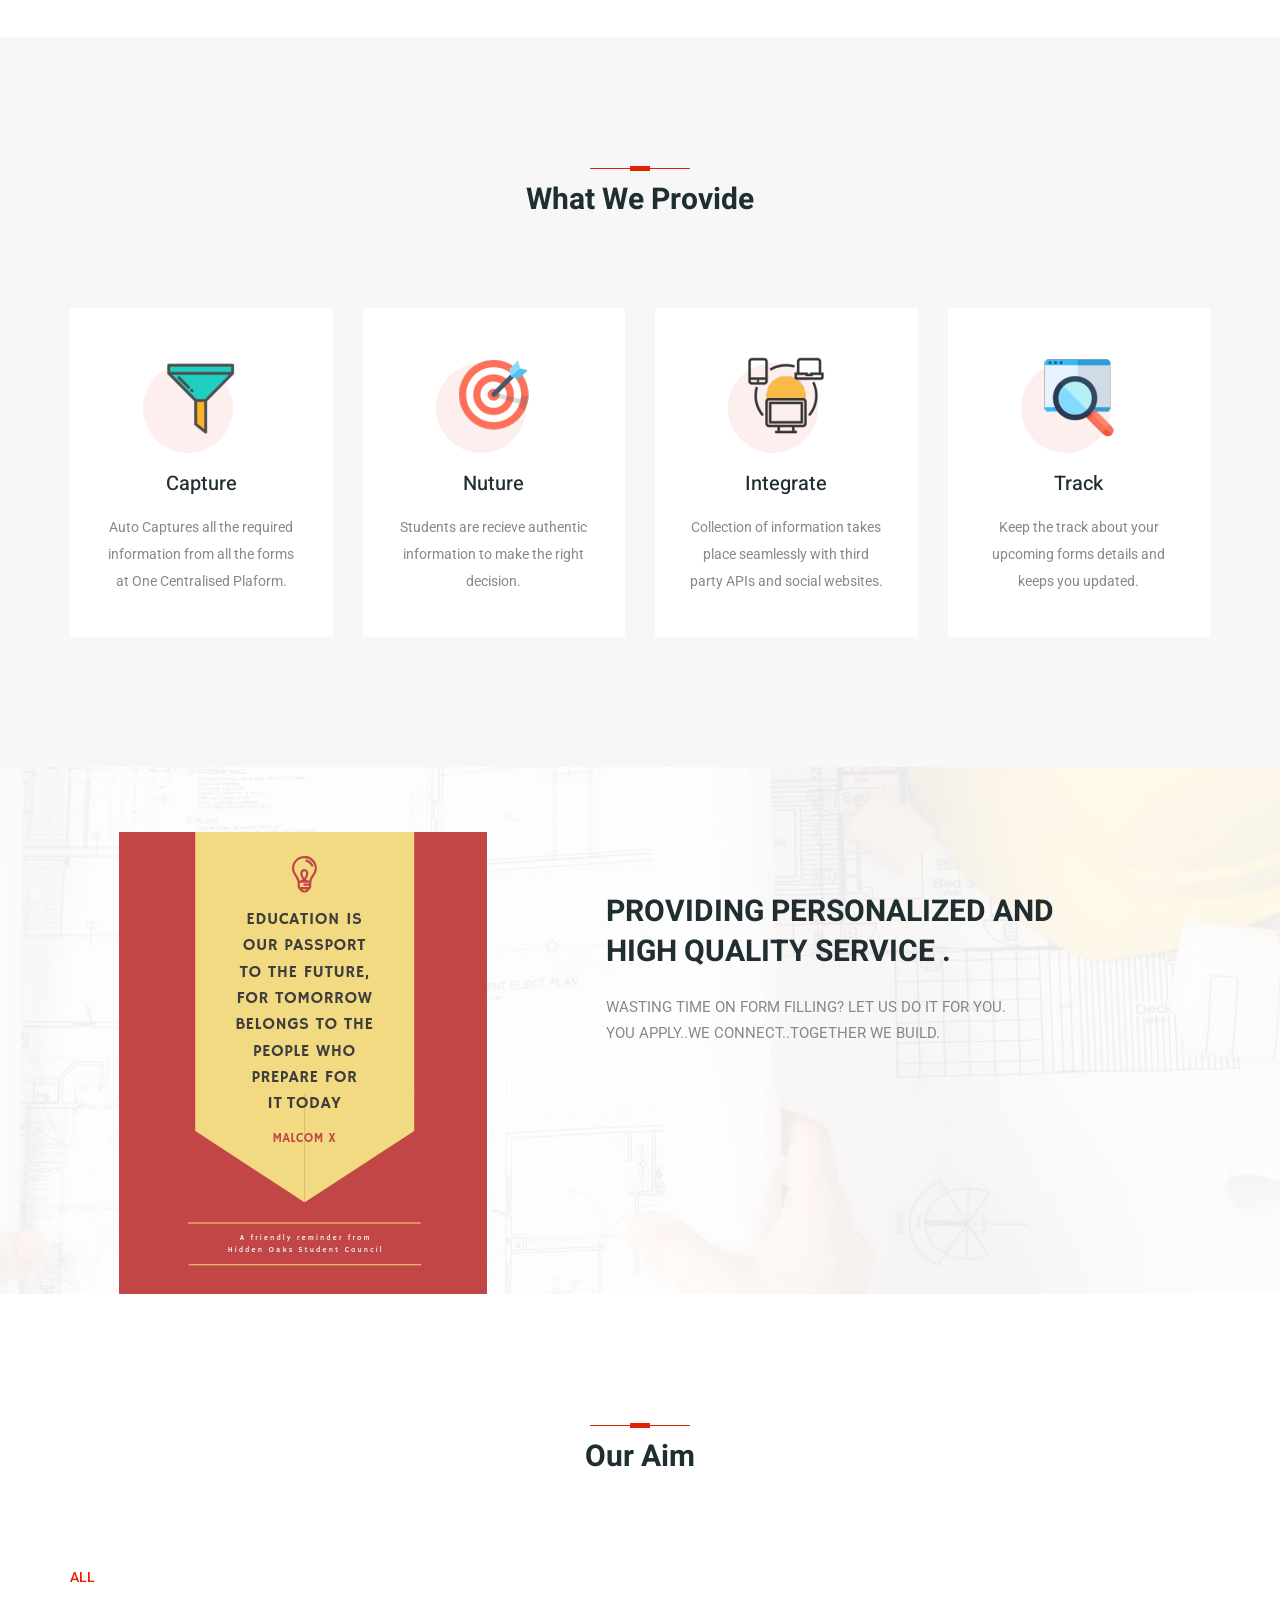
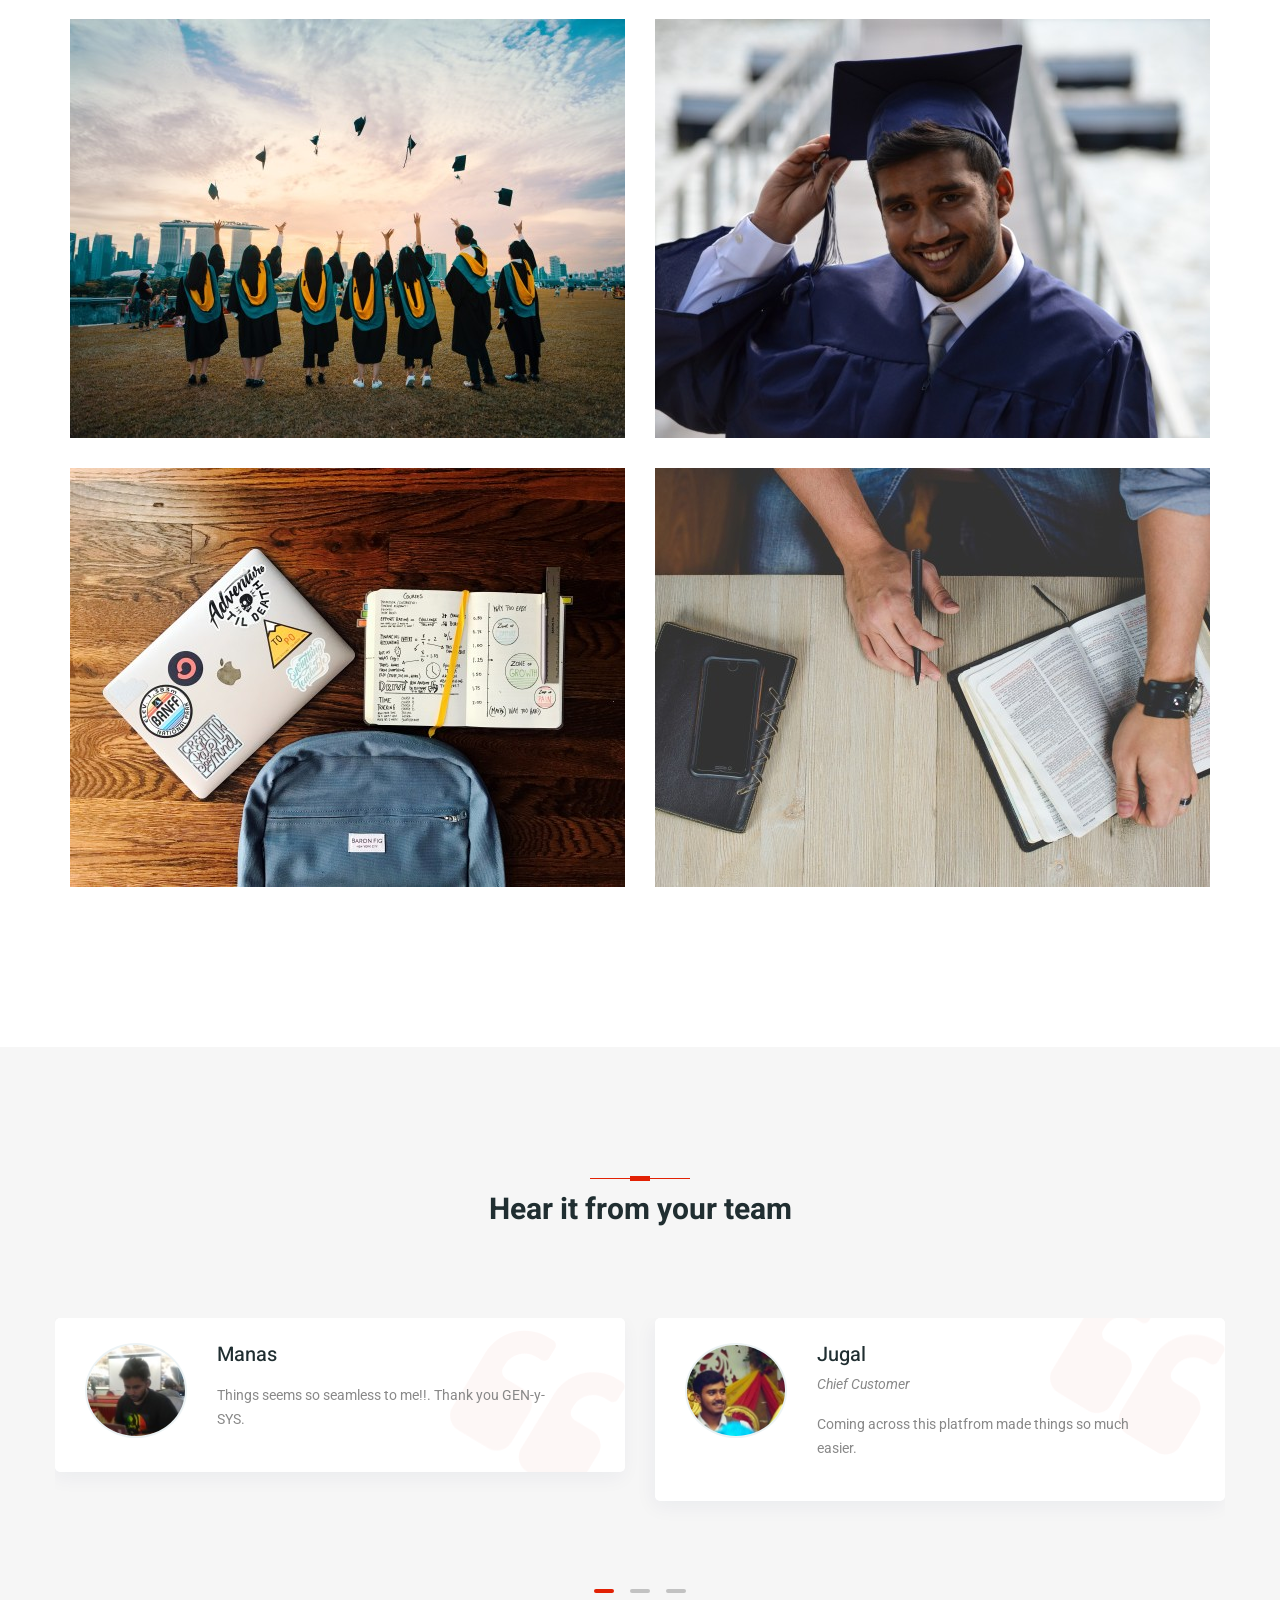
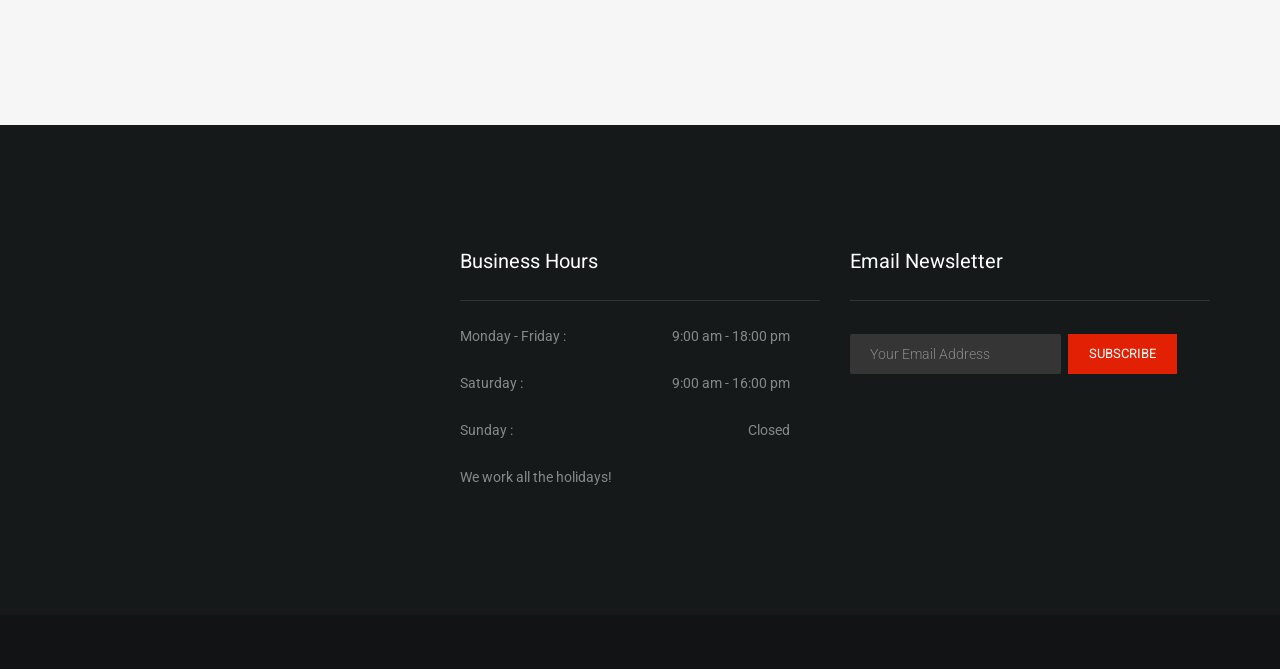
==== commit 0c5d2d27: "Update index.html" ====
--- a/geny-sis/index.html
+++ b/geny-sis/index.html
@@ -46,7 +46,7 @@
        <nav class="navbar navbar-expand-lg navbar-light">
            <div class="container">
               <!-- Brand and toggle get grouped for better mobile display -->
-              <a class="navbar-brand logo_h" href="index.html"><img src="img/happiest (1).png" alt=""></a>
+              <a class="navbar-brand logo_h" href="index.html"><img src="img/Add a heading.png" alt=""></a>
               <button class="navbar-toggler" type="button" data-toggle="collapse" data-target="#navbarSupportedContent" aria-controls="navbarSupportedContent" aria-expanded="false" aria-label="Toggle navigation">
                  <span class="icon-bar"></span>
                  <span class="icon-bar"></span>
